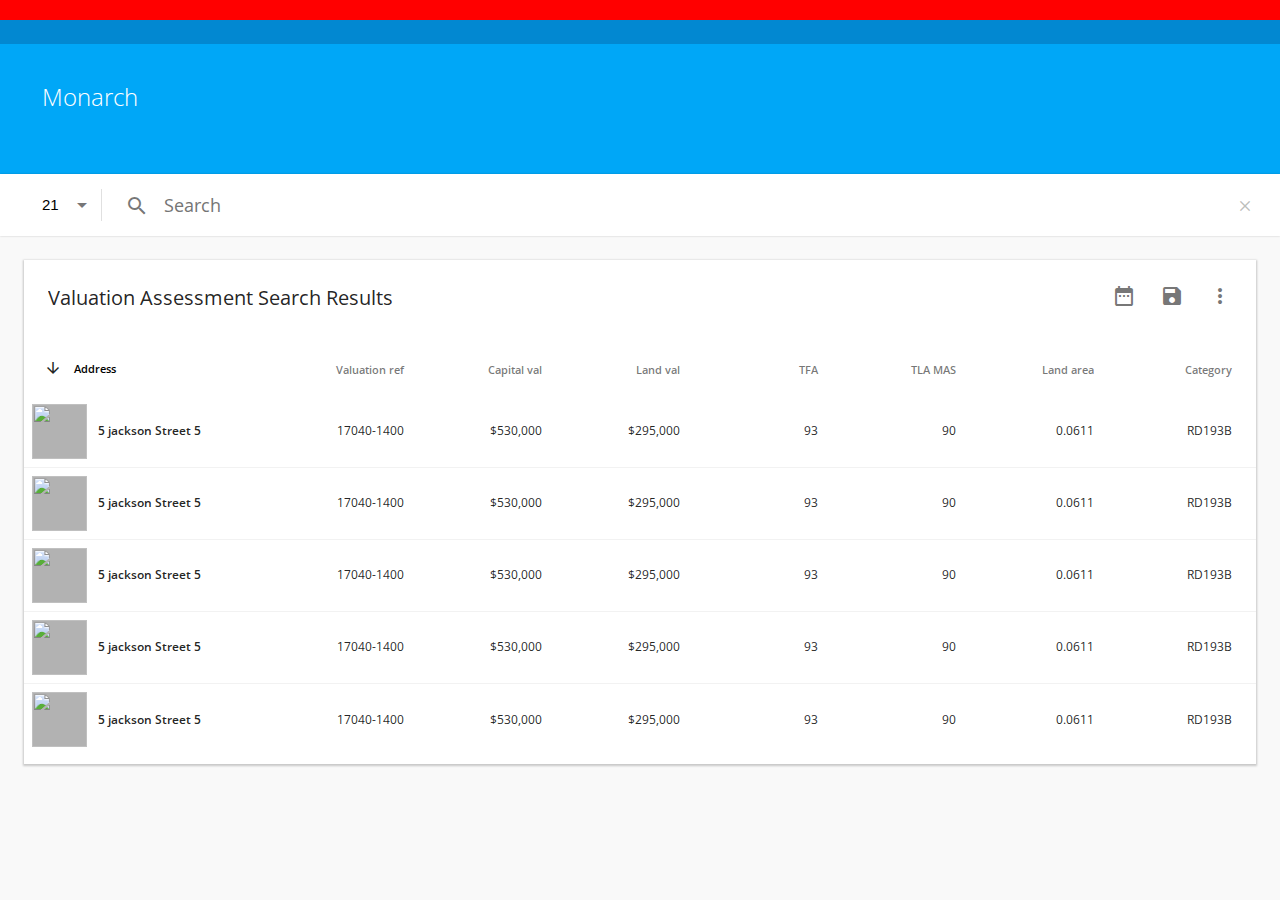
==== index.html @ df2b4e29 "Initial Commit - Brian" ====
<!DOCTYPE html>
<html lang="en">
<head>
	<title>Property Search Test</title>
    <meta http-equiv="cleartype" content="on"/>
    <meta name="HandheldFriendly" content="True" />
    <meta name="MobileOptimized" content="320" />
    <meta name="viewport" content="width=device-width, initial-scale=1.0, maximum-scale=1.0, user-scalable=0" />
    <meta name="language" content="english" />
    <meta charset="UTF-8"/>
	<link href='//fonts.googleapis.com/css?family=Open+Sans+Condensed:300,300italic,700' rel='stylesheet' type='text/css'/>
	<link href='//fonts.googleapis.com/css?family=Open+Sans:300,300italic,400,400italic,600,600italic,700,700italic,800' rel='stylesheet' type='text/css'/>
	<link href="https://fonts.googleapis.com/icon?family=Material+Icons"rel="stylesheet">
	<link rel="stylesheet" type="text/css" href="css/reset.css" media="all"/>
	<link rel="stylesheet" type="text/css" href="css/base.css" media="all"/>
	<link rel="stylesheet" type="text/css" href="css/snapLarge.css" media="all"/>
	<link rel="stylesheet" type="text/css" href="css/snapMedium.css" media="all"/>
	<link rel="stylesheet" type="text/css" href="css/snapSmall.css" media="all"/>
	<link rel="stylesheet" type="text/css" href="css/snapXSmall.css" media="all"/>
	<link rel="stylesheet" type="text/css" href="css/snapCustom.css" media="all"/>
</head>
<body>

	<div class="pageWrapper">
		<div class="headerWrapper">
			<h2>Monarch</h2>
		</div>
		<div class="searchbarWrapper">
			<div class="taSelect">
				<select>
					<option>21</option>
					<option>22</option>
					<option>23</option>
					<option>24</option>
					<option>25</option>
				</select>
				<i class="material-icons md-dark ">arrow_drop_down</i></li>
			</div>
			<span class="icon"><i class="material-icons md-dark">search</i></span>
			<div class="simpleSearch">
				<input id="" class="" name="" type="text" value="" placeholder="Search" autocapitalize="off" autocomplete="off" autocorrect="off">
			</div>
			<span class="icon"><i class="material-icons md-dark md-inactive md-18">close</i></span>
		</div>
		
		<div class="contentWrapper">
			<div class="resultsWrapper">
				<div class="resultsTitle">
					<h1 class="lefty" >Valuation Assessment Search Results</h1>
						<ul class="toolbar righty">
						<li class="icon"><i class="material-icons md-dark">date_range</i></li>
						<li class="icon"><i class="material-icons md-dark">save</i></li>
						<li class="icon"><i class="material-icons md-dark">more_vert</i></li>
					</ul>
				</div>
				<div class="resultsRow sortRow">
					<div class="colHeader active"><span class="icon"><i class="material-icons md-18">arrow_downward</i></span><a href="#">Address</a></div>
					<div class="colHeader"><span class="icon"></span><a href="#">Valuation ref</a></div>
					<div class="colHeader"><span class="icon"></span><a href="#">Capital val</a></div>
					<div class="colHeader"><span class="icon"></span><a href="#">Land val</a></div>
					<div class="colHeader"><span class="icon"></span><a href="#">TFA</a></div>
					<div class="colHeader"><span class="icon"></span><a href="#">TLA MAS</a></div>
					<div class="colHeader"><span class="icon"></span><a href="#">Land area</a></div>
					<div class="colHeader"><span class="icon"></span><a href="#">Category</a></div>
				</div>
				<div class="resultsRow">
					<div class="colCell">
						<img class="primaryPhoto_thumb" src="#">
						<span>5 jackson Street 5</span>
					</div>
					<div class="colCell">17040-1400</div>
					<div class="colCell">$530,000</div>
					<div class="colCell">$295,000</div>
					<div class="colCell">93</div>
					<div class="colCell">90</div>
					<div class="colCell">0.0611</div>
					<div class="colCell">RD193B</div>
				</div>
				<div class="resultsRow">
					<div class="colCell">
						<img class="primaryPhoto_thumb" src="#">
						<span>5 jackson Street 5</span>
					</div>
					<div class="colCell">17040-1400</div>
					<div class="colCell">$530,000</div>
					<div class="colCell">$295,000</div>
					<div class="colCell">93</div>
					<div class="colCell">90</div>
					<div class="colCell">0.0611</div>
					<div class="colCell">RD193B</div>
				</div>
				<div class="resultsRow">
					<div class="colCell">
						<img class="primaryPhoto_thumb" src="#">
						<span>5 jackson Street 5</span>
					</div>
					<div class="colCell">17040-1400</div>
					<div class="colCell">$530,000</div>
					<div class="colCell">$295,000</div>
					<div class="colCell">93</div>
					<div class="colCell">90</div>
					<div class="colCell">0.0611</div>
					<div class="colCell">RD193B</div>
				</div>
				<div class="resultsRow">
					<div class="colCell">
						<img class="primaryPhoto_thumb" src="#">
						<span>5 jackson Street 5</span>
					</div>
					<div class="colCell">17040-1400</div>
					<div class="colCell">$530,000</div>
					<div class="colCell">$295,000</div>
					<div class="colCell">93</div>
					<div class="colCell">90</div>
					<div class="colCell">0.0611</div>
					<div class="colCell">RD193B</div>
				</div>
				<div class="resultsRow">
					<div class="colCell">
						<img class="primaryPhoto_thumb" src="#">
						<span>5 jackson Street 5</span>
					</div>
					<div class="colCell">17040-1400</div>
					<div class="colCell">$530,000</div>
					<div class="colCell">$295,000</div>
					<div class="colCell">93</div>
					<div class="colCell">90</div>
					<div class="colCell">0.0611</div>
					<div class="colCell">RD193B</div>
				</div>
			</div>
		
		</div>
	</div>

</body>
</html>
---- css/base.css ----
/*  ============================================================================================ */
/*  MATERIAL ICON STYLES  ====================================================================== */
/*  ============================================================================================ */

.material-icons { cursor:pointer; }

.material-icons.md-dark { color: rgba(0, 0, 0, 0.54); }
.material-icons.md-dark.md-inactive { color: rgba(0, 0, 0, 0.26); }
.material-icons.md-light { color: rgba(255, 255, 255, 1); }
.material-icons.md-light.md-inactive { color: rgba(255, 255, 255, 0.3); cursor:initial; }

.material-icons.md-dark:hover,
.material-icons.md-dark.md-inactive:hover,
.material-icons.md-light:hover { color: rgba(0, 0, 0, 1); }

.material-icons.md-18 { font-size: 18px; }
.material-icons.md-24 { font-size: 24px; }
.material-icons.md-36 { font-size: 36px; }
.material-icons.md-48 { font-size: 48px; }



.fa-arrow-down {
  transform: rotate(0deg);
  transition: transform .1s linear;
}

.fa-arrow-down.open {
  transform: rotate(180deg);
  transition: transform .1s linear;
}

(function(document) {
  var div = document.getElementById('container');
  var icon = document.getElementById('icon');
  var open = false;
  
  div.addEventListener('click', function(){
    if(open){
      icon.className = 'fa fa-arrow-down';  
    } else{
      icon.className = 'fa fa-arrow-down open';
    }
    
    open = !open;
  });
})(document);



  <head>
    <link rel="stylesheet" href="//maxcdn.bootstrapcdn.com/font-awesome/4.3.0/css/font-awesome.min.css">
    <link rel="stylesheet" href="style.css">
    
  </head>

  <body>
    <div id="container">
      <i id="icon" class="fa fa-arrow-down"></i>
    </div>
    <script src="script.js"></script>
  </body>

</html>
---- css/snapLarge.css ----
/*  ==================================================================================================== */
/*  START LARGE DEVICES, WIDES SCREENS (MIN-WIDTH:993PX)  ============================================== */
/*  ==================================================================================================== */


		/*  ============================================================================================ */
		/*  GENERIC STYLES  ============================================================================ */
		/*  ============================================================================================ */
		
		html		{ font-size:62.5% } /* Sets the base font size of the page to 10px */
		body		{ font-family:'Open Sans', 'Helvetica Neue', helvetica, helve, sans-serif; color:rgba(0,0,0,.87); line-height:1.4; background:#f9f9f9; }
		body		{ border-top:2rem solid red; }
		a 			{ color:#039be5; text-decoration:none; }
		a:hover 	{ opacity:0.8; cursor:pointer; }
		h1 			{ font-size:2rem; }
		h2 			{ font-size:2.4rem; font-weight:300; }
		input		{ font-family: 'Open Sans', 'Helvetica Neue', helvetica, helve, sans-serif; }
		

		/*  ============================================================================================ */
		/*  BASE STYLES  =============================================================================== */
		/*  ============================================================================================ */

		.righty	{ float:right; }
		.lefty	{ float:left; }
		
		.pageWrapper 	{ margin:0 auto;  width:100%; overflow:auto; min-height:50rem}
		.headerWrapper	{ color:#fff; background-color: #00a7f7; padding:3.6rem 4.2rem 6rem; border-top: 2.4rem solid #0288d1; }
		.contentWrapper	{ padding:2.4rem; }
		.resultsWrapper	{ background-color:#fff; padding:0.8rem 2.4rem 0.8rem; margin:0 auto; box-shadow: 0 1px 2px 1px rgba(0,0,0,.2); max-width:144rem; }
		
		
		/*  ============================================================================================ */
		/*  ICON STYLES  =============================================================================== */
		/*  ============================================================================================ */
		
		.toolbar { font-size:0;	}
		
		.toolbar .icon { font-size:1rem; }
		
		.icon { 
			display: inline-block; 
			margin:1.6rem 1.2rem 1.6rem;
		}
		
		.icon:last-child { margin-right:0;}
		
		
		/*  ============================================================================================ */
		/*  BOX-CONTENT :BORDER-BOX ELEMENTS  ========================================================== */
		/*  ============================================================================================ */

		input,
		.resultsRow,
		.simpleSearch,
		.searchbarWrapper,
		select,
		.sortRow { 
			box-sizing:border-box;
		}
		
		
		/*  ============================================================================================ */
		/*  PROPERTY SEARCH BAR STYLES  ================================================================ */
		/*  ============================================================================================ */
		
		.searchbarWrapper { 
			background-color:#fff;
			padding: 0.4rem 2.1rem 0.4rem 4.2rem;
			box-shadow: 0 0 2px rgba(0,0,0,.2);
			height:6.2rem;
		}
		
		.taSelect,
		.simpleSearch {
			display:inline-block;
			vertical-align:text-bottom;
		}
		
		.taSelect { 
			position:relative;
			margin-right:0.8rem; 
		}
		
		.taSelect > i { 
			position:absolute;
			top:calc(50% - 1.2rem);
			right:0.8rem;
			pointer-events:none;
		}
		
		.taSelect + span i { pointer-events:none; }
		
		.searchbarWrapper .icon:last-child i { 
    		margin-top: -1rem;
    		vertical-align: top; 
		}
		
		.simpleSearch { width:calc(100% - 16rem); }
		
		.searchbarWrapper input {
			font-size: 1.8rem;
			font-weight:400;
			color: #434343;
			padding: 0.8rem 0;
			border:none;
			width:100%;
			height:3.2rem;
		}
		
		.searchbarWrapper select {
			font-size:1.5rem;
			font-weight:400;
			background:none;
			border:none;
			border-right:1px solid rgba(0,0,0,0.12);
			border-radius:0;
			width:6rem;
			height:3.2rem;
			-webkit-appearance: none;
		}
		
		.searchbarWrapper input:focus,
		.searchbarWrapper select:focus {
    		outline: 0;
    		box-shadow: none;
		}
		
		
		/*  ============================================================================================ */
		/*  PROPERTY SEARCH RESULTS ROWS  ============================================================== */
		/*  ============================================================================================ */
		
		.resultsTitle { margin-bottom:1.6rem; overflow:auto; }
		
		.resultsTitle h1 { margin-top:1.6rem; }
				
		.resultsRow { 
			display:table;
			padding:0 2.4rem 0 0.8rem;
			margin:0 -2.4rem;
			border-bottom:1px solid #f2f2f2;
			height:7.2rem;
			width:calc(100% + 4.8rem);
		}
		
		.resultsRow:last-child { border-bottom:initial; }
		
		.sortRow { 
			display:table;
			box-shadow:none;
			padding-right:0;
			border-bottom:none;
			margin:0 0 0 -2.4rem;
			height:4rem;
			width:calc(100% + 2.4rem);
		}
		
		.colHeader {
			display:table-cell;
			font-size:1.1rem;
			text-align:right;
			vertical-align:middle;
			width:11.5%;
		}
		
		.colHeader:first-child { 
			text-align:left;
			width:19.5%;
		}
		
		.colHeader:first-child.active { 
			text-align:left;
			width:19.5%;
		}
		
		.colHeader > .icon { display:none; }
		
		.colHeader.active > .icon { 
			display:inline-block;
    		vertical-align: middle;
		}
		
		.colHeader a { 
			font-weight:600;
			color:rgba(0,0,0,0.54); 
		}
		
		.colHeader.active a { 
			color:rgba(0,0,0,1); 
		}
		
		.colHeader a:hover { color:rgba(0,0,0,1); }
		
		.colCell {
			display:table-cell;
			font-size:1.2rem;
			text-align:right;
			vertical-align:middle;
			width:11.5%;
		}
		
		.colCell:first-child { 
			text-align:left;
			width:19.5%;
		}
		
		.primaryPhoto_thumb {
			background-color:rgba(0,0,0,0.30);
			margin-right:0.8rem;
			width:5.5rem;
			height:5.5rem;
			vertical-align:middle;
		}
		
		.primaryPhoto_thumb + span {
			display:inline-block;
			font-weight:600;
			width: calc(100% - 6.7rem);
    		vertical-align: middle;
		}
		
		@media only screen and (max-width:900px) {
			
			.colCell { font-size:1.1rem; }
		
		}
		
		
/*  ==================================================================================================== */
/*  END LARGE DEVICES, WIDES SCREENS (MIN-WIDTH:993PX)  ================================================ */
/*  ==================================================================================================== */
---- css/snapMedium.css ----
@media only screen and (max-width:992px) {

/*  ==================================================================================================== */
/*  START MEDIUM DEVICES, DESKTOPS (MAX-WIDTH:992PX)  ================================================== */
/*  ==================================================================================================== */


		/*  ============================================================================================ */
		/*  GENERIC STYLES  ============================================================================ */
		/*  ============================================================================================ */
		
		body	{ border-top:2rem solid blue; }
				
		
/*  ==================================================================================================== */
/*  END MEDIUM DEVICES, DESKTOPS (MAX-WIDTH:992PX)  ==================================================== */
/*  ==================================================================================================== */		

}
---- css/snapSmall.css ----
@media only screen and (max-width:768px) {
	
/*  ==================================================================================================== */
/*  START SMALL DEVICES, TABLETS (MAX-WIDTH:768PX)  ==================================================== */
/*  ==================================================================================================== */


		/*  ============================================================================================ */
		/*  GENERIC STYLES  ============================================================================ */
		/*  ============================================================================================ */
		
		body	{ border-top:2rem solid green; }
		
		
/*  ==================================================================================================== */
/*  END SMALL DEVICES, TABLETS (MAX-WIDTH:768PX)  ====================================================== */
/*  ==================================================================================================== */

}
---- css/snapXSmall.css ----
@media only screen and (max-width:480px) {

/*  ==================================================================================================== */
/*  START EXTRA SMALL DEVICES, PHONES (MAX-WIDTH:480PX)  =============================================== */
/*  ==================================================================================================== */
		
		
		/*  ============================================================================================ */
		/*  GENERIC STYLES  ============================================================================ */
		/*  ============================================================================================ */
		
		body	{ border-top:2rem solid orange; }
				
				
/*  ==================================================================================================== */
/*  END EXTRA SMALL DEVICES, PHONES (MAX-WIDTH:480PX)  ================================================= */
/*  ==================================================================================================== */

}
---- css/snapCustom.css ----
@media only screen and (max-width: 320px) {

/*  ==================================================================================================== */
/*  START EXTRA SMALL DEVICES, PHONES (MAX-WIDTH: 320PX)  ============================================== */
/*  ==================================================================================================== */


		/*  ============================================================================================ */
		/*  GENERIC STYLES  ============================================================================ */
		/*  ============================================================================================ */
		
		
/*  ==================================================================================================== */
/*  END EXTRA SMALL DEVICES, PHONES (MAX-WIDTH: 320PX)  ================================================ */
/*  ==================================================================================================== */		

}
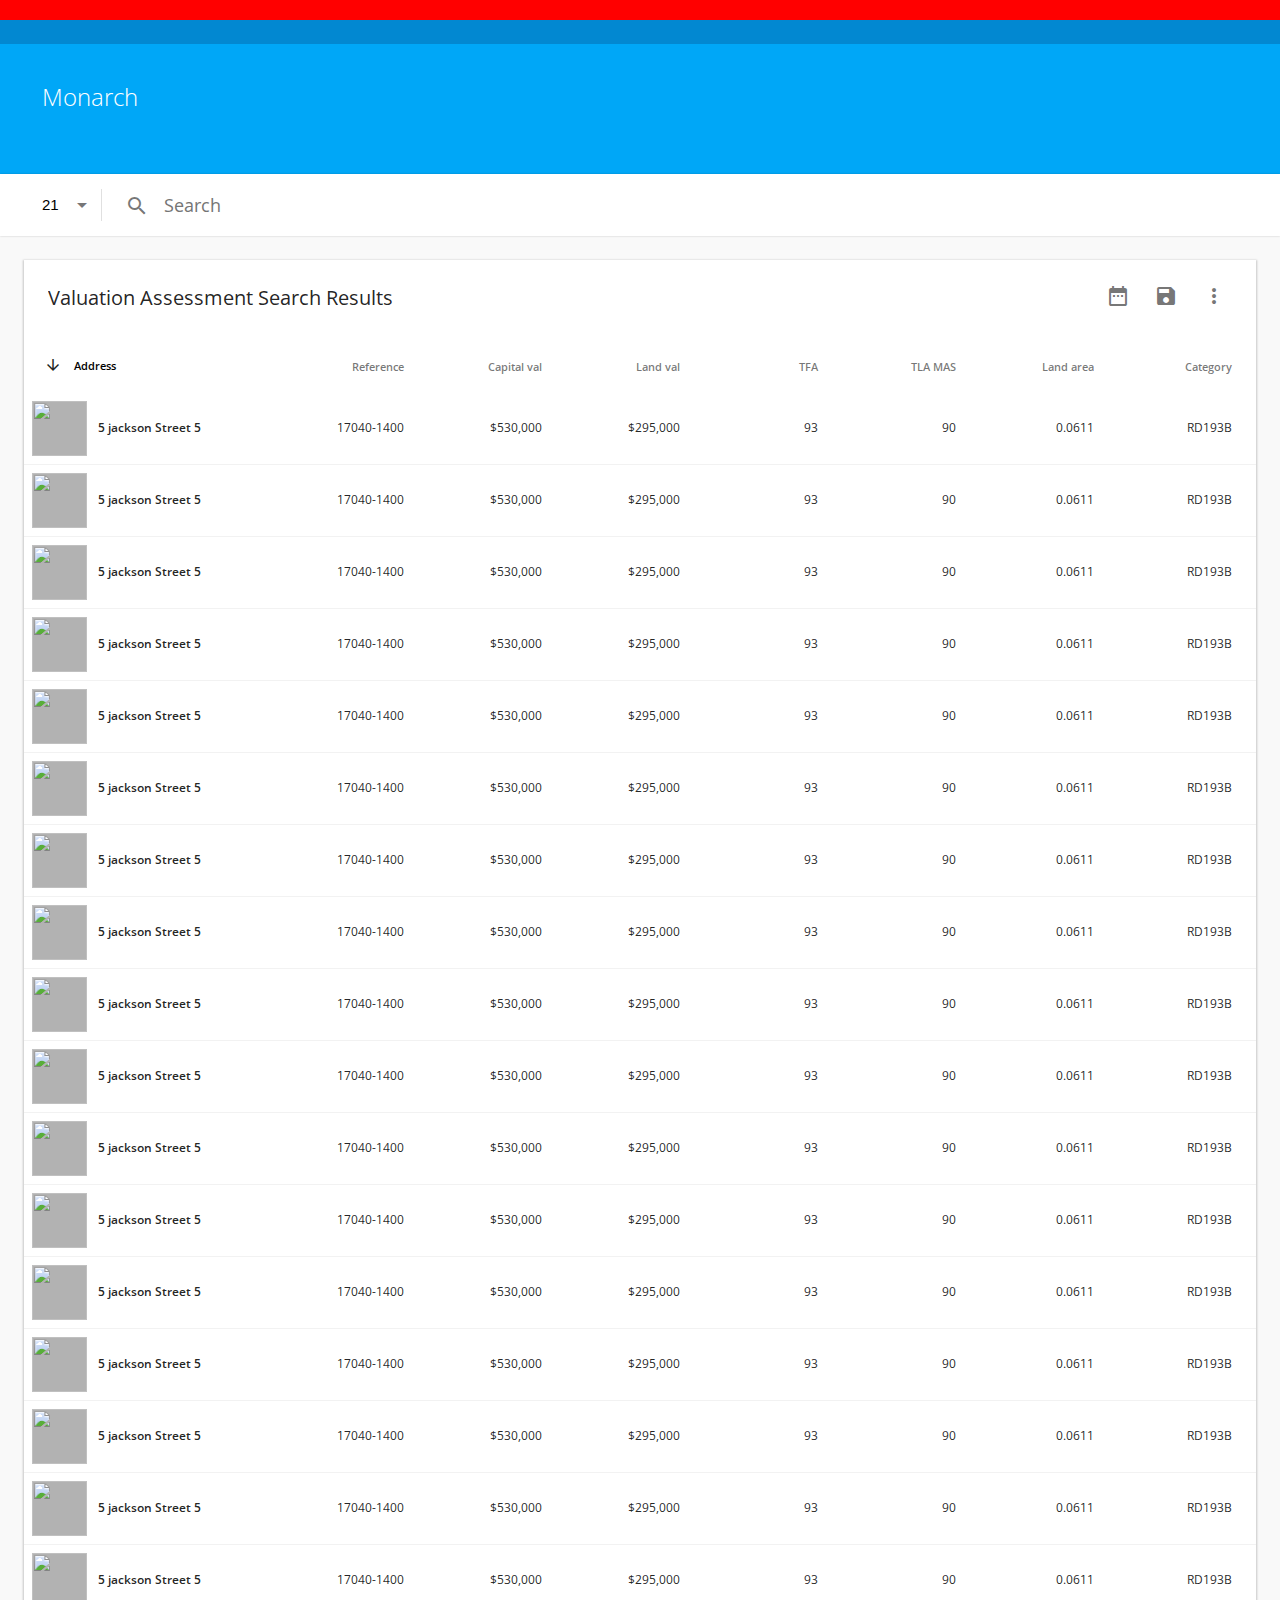
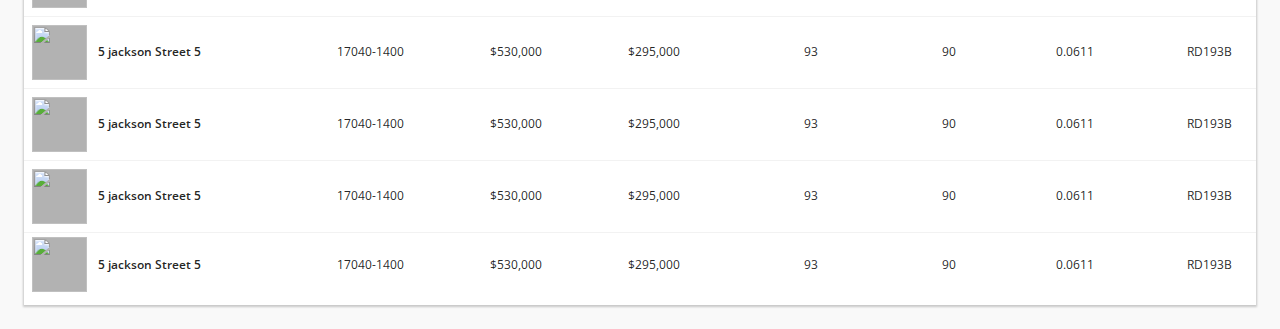
==== commit 08b07c1c: "Animations and Sticky Seach Bar - Brian" ====
--- a/index.html
+++ b/index.html
@@ -18,6 +18,7 @@
 	<link rel="stylesheet" type="text/css" href="css/snapSmall.css" media="all"/>
 	<link rel="stylesheet" type="text/css" href="css/snapXSmall.css" media="all"/>
 	<link rel="stylesheet" type="text/css" href="css/snapCustom.css" media="all"/>
+	<script src="https://ajax.googleapis.com/ajax/libs/jquery/2.2.4/jquery.min.js"></script>
 </head>
 <body>
 
@@ -26,21 +27,23 @@
 			<h2>Monarch</h2>
 		</div>
 		<div class="searchbarWrapper">
-			<div class="taSelect">
-				<select>
-					<option>21</option>
-					<option>22</option>
-					<option>23</option>
-					<option>24</option>
-					<option>25</option>
-				</select>
-				<i class="material-icons md-dark ">arrow_drop_down</i></li>
-			</div>
-			<span class="icon"><i class="material-icons md-dark">search</i></span>
-			<div class="simpleSearch">
-				<input id="" class="" name="" type="text" value="" placeholder="Search" autocapitalize="off" autocomplete="off" autocorrect="off">
-			</div>
-			<span class="icon"><i class="material-icons md-dark md-inactive md-18">close</i></span>
+			<form>
+				<div class="taSelect">
+					<select>
+						<option>21</option>
+						<option>22</option>
+						<option>23</option>
+						<option>24</option>
+						<option>25</option>
+					</select>
+					<i class="material-icons md-dark ">arrow_drop_down</i></li>
+				</div>
+				<span class="icon"><i class="material-icons md-dark">search</i></span>
+				<div class="simpleSearch">
+					<input id="" class="search-box" name="" type="text" value="" placeholder="Search" autocapitalize="off" autocomplete="off" autocorrect="off" required>
+					<button class="close-icon material-icons md-dark md-inactive md-18"" type="reset">close</button>
+				</div>
+			</form>
 		</div>
 		
 		<div class="contentWrapper">
@@ -48,14 +51,14 @@
 				<div class="resultsTitle">
 					<h1 class="lefty" >Valuation Assessment Search Results</h1>
 						<ul class="toolbar righty">
-						<li class="icon"><i class="material-icons md-dark">date_range</i></li>
-						<li class="icon"><i class="material-icons md-dark">save</i></li>
-						<li class="icon"><i class="material-icons md-dark">more_vert</i></li>
+						<li class="icon ripple"><i class="material-icons md-dark">date_range</i></li>
+						<li class="icon ripple"><i class="material-icons md-dark">save</i></li>
+						<li class="icon ripple"><i class="material-icons md-dark">more_vert</i></li>
 					</ul>
 				</div>
 				<div class="resultsRow sortRow">
-					<div class="colHeader active"><span class="icon"><i class="material-icons md-18">arrow_downward</i></span><a href="#">Address</a></div>
-					<div class="colHeader"><span class="icon"></span><a href="#">Valuation ref</a></div>
+					<div class="colHeader active"><span class="icon"><i class="sorter material-icons md-18">arrow_downward</i></span><a href="#">Address</a></div>
+					<div class="colHeader"><span class="icon"></span><a href="#">Reference</a></div>
 					<div class="colHeader"><span class="icon"></span><a href="#">Capital val</a></div>
 					<div class="colHeader"><span class="icon"></span><a href="#">Land val</a></div>
 					<div class="colHeader"><span class="icon"></span><a href="#">TFA</a></div>
@@ -128,10 +131,219 @@
 					<div class="colCell">0.0611</div>
 					<div class="colCell">RD193B</div>
 				</div>
+				<div class="resultsRow">
+					<div class="colCell">
+						<img class="primaryPhoto_thumb" src="#">
+						<span>5 jackson Street 5</span>
+					</div>
+					<div class="colCell">17040-1400</div>
+					<div class="colCell">$530,000</div>
+					<div class="colCell">$295,000</div>
+					<div class="colCell">93</div>
+					<div class="colCell">90</div>
+					<div class="colCell">0.0611</div>
+					<div class="colCell">RD193B</div>
+				</div>
+				<div class="resultsRow">
+					<div class="colCell">
+						<img class="primaryPhoto_thumb" src="#">
+						<span>5 jackson Street 5</span>
+					</div>
+					<div class="colCell">17040-1400</div>
+					<div class="colCell">$530,000</div>
+					<div class="colCell">$295,000</div>
+					<div class="colCell">93</div>
+					<div class="colCell">90</div>
+					<div class="colCell">0.0611</div>
+					<div class="colCell">RD193B</div>
+				</div>
+				<div class="resultsRow">
+					<div class="colCell">
+						<img class="primaryPhoto_thumb" src="#">
+						<span>5 jackson Street 5</span>
+					</div>
+					<div class="colCell">17040-1400</div>
+					<div class="colCell">$530,000</div>
+					<div class="colCell">$295,000</div>
+					<div class="colCell">93</div>
+					<div class="colCell">90</div>
+					<div class="colCell">0.0611</div>
+					<div class="colCell">RD193B</div>
+				</div>
+				<div class="resultsRow">
+					<div class="colCell">
+						<img class="primaryPhoto_thumb" src="#">
+						<span>5 jackson Street 5</span>
+					</div>
+					<div class="colCell">17040-1400</div>
+					<div class="colCell">$530,000</div>
+					<div class="colCell">$295,000</div>
+					<div class="colCell">93</div>
+					<div class="colCell">90</div>
+					<div class="colCell">0.0611</div>
+					<div class="colCell">RD193B</div>
+				</div>
+				<div class="resultsRow">
+					<div class="colCell">
+						<img class="primaryPhoto_thumb" src="#">
+						<span>5 jackson Street 5</span>
+					</div>
+					<div class="colCell">17040-1400</div>
+					<div class="colCell">$530,000</div>
+					<div class="colCell">$295,000</div>
+					<div class="colCell">93</div>
+					<div class="colCell">90</div>
+					<div class="colCell">0.0611</div>
+					<div class="colCell">RD193B</div>
+				</div>
+				<div class="resultsRow">
+					<div class="colCell">
+						<img class="primaryPhoto_thumb" src="#">
+						<span>5 jackson Street 5</span>
+					</div>
+					<div class="colCell">17040-1400</div>
+					<div class="colCell">$530,000</div>
+					<div class="colCell">$295,000</div>
+					<div class="colCell">93</div>
+					<div class="colCell">90</div>
+					<div class="colCell">0.0611</div>
+					<div class="colCell">RD193B</div>
+				</div>
+				<div class="resultsRow">
+					<div class="colCell">
+						<img class="primaryPhoto_thumb" src="#">
+						<span>5 jackson Street 5</span>
+					</div>
+					<div class="colCell">17040-1400</div>
+					<div class="colCell">$530,000</div>
+					<div class="colCell">$295,000</div>
+					<div class="colCell">93</div>
+					<div class="colCell">90</div>
+					<div class="colCell">0.0611</div>
+					<div class="colCell">RD193B</div>
+				</div>
+				<div class="resultsRow">
+					<div class="colCell">
+						<img class="primaryPhoto_thumb" src="#">
+						<span>5 jackson Street 5</span>
+					</div>
+					<div class="colCell">17040-1400</div>
+					<div class="colCell">$530,000</div>
+					<div class="colCell">$295,000</div>
+					<div class="colCell">93</div>
+					<div class="colCell">90</div>
+					<div class="colCell">0.0611</div>
+					<div class="colCell">RD193B</div>
+				</div>
+				<div class="resultsRow">
+					<div class="colCell">
+						<img class="primaryPhoto_thumb" src="#">
+						<span>5 jackson Street 5</span>
+					</div>
+					<div class="colCell">17040-1400</div>
+					<div class="colCell">$530,000</div>
+					<div class="colCell">$295,000</div>
+					<div class="colCell">93</div>
+					<div class="colCell">90</div>
+					<div class="colCell">0.0611</div>
+					<div class="colCell">RD193B</div>
+				</div>
+				<div class="resultsRow">
+					<div class="colCell">
+						<img class="primaryPhoto_thumb" src="#">
+						<span>5 jackson Street 5</span>
+					</div>
+					<div class="colCell">17040-1400</div>
+					<div class="colCell">$530,000</div>
+					<div class="colCell">$295,000</div>
+					<div class="colCell">93</div>
+					<div class="colCell">90</div>
+					<div class="colCell">0.0611</div>
+					<div class="colCell">RD193B</div>
+				</div>
+				<div class="resultsRow">
+					<div class="colCell">
+						<img class="primaryPhoto_thumb" src="#">
+						<span>5 jackson Street 5</span>
+					</div>
+					<div class="colCell">17040-1400</div>
+					<div class="colCell">$530,000</div>
+					<div class="colCell">$295,000</div>
+					<div class="colCell">93</div>
+					<div class="colCell">90</div>
+					<div class="colCell">0.0611</div>
+					<div class="colCell">RD193B</div>
+				</div>
+				<div class="resultsRow">
+					<div class="colCell">
+						<img class="primaryPhoto_thumb" src="#">
+						<span>5 jackson Street 5</span>
+					</div>
+					<div class="colCell">17040-1400</div>
+					<div class="colCell">$530,000</div>
+					<div class="colCell">$295,000</div>
+					<div class="colCell">93</div>
+					<div class="colCell">90</div>
+					<div class="colCell">0.0611</div>
+					<div class="colCell">RD193B</div>
+				</div>
+				<div class="resultsRow">
+					<div class="colCell">
+						<img class="primaryPhoto_thumb" src="#">
+						<span>5 jackson Street 5</span>
+					</div>
+					<div class="colCell">17040-1400</div>
+					<div class="colCell">$530,000</div>
+					<div class="colCell">$295,000</div>
+					<div class="colCell">93</div>
+					<div class="colCell">90</div>
+					<div class="colCell">0.0611</div>
+					<div class="colCell">RD193B</div>
+				</div>
+				<div class="resultsRow">
+					<div class="colCell">
+						<img class="primaryPhoto_thumb" src="#">
+						<span>5 jackson Street 5</span>
+					</div>
+					<div class="colCell">17040-1400</div>
+					<div class="colCell">$530,000</div>
+					<div class="colCell">$295,000</div>
+					<div class="colCell">93</div>
+					<div class="colCell">90</div>
+					<div class="colCell">0.0611</div>
+					<div class="colCell">RD193B</div>
+				</div>
+				<div class="resultsRow">
+					<div class="colCell">
+						<img class="primaryPhoto_thumb" src="#">
+						<span>5 jackson Street 5</span>
+					</div>
+					<div class="colCell">17040-1400</div>
+					<div class="colCell">$530,000</div>
+					<div class="colCell">$295,000</div>
+					<div class="colCell">93</div>
+					<div class="colCell">90</div>
+					<div class="colCell">0.0611</div>
+					<div class="colCell">RD193B</div>
+				</div>
+				<div class="resultsRow">
+					<div class="colCell">
+						<img class="primaryPhoto_thumb" src="#">
+						<span>5 jackson Street 5</span>
+					</div>
+					<div class="colCell">17040-1400</div>
+					<div class="colCell">$530,000</div>
+					<div class="colCell">$295,000</div>
+					<div class="colCell">93</div>
+					<div class="colCell">90</div>
+					<div class="colCell">0.0611</div>
+					<div class="colCell">RD193B</div>
+				</div>
 			</div>
 		
 		</div>
 	</div>
+	<script src="js/monarch.js"></script>
 
 </body>
 </html>
--- a/css/base.css
+++ b/css/base.css
@@ -9,56 +9,29 @@
 .material-icons.md-light { color: rgba(255, 255, 255, 1); }
 .material-icons.md-light.md-inactive { color: rgba(255, 255, 255, 0.3); cursor:initial; }
 
-.material-icons.md-dark:hover,
-.material-icons.md-dark.md-inactive:hover,
-.material-icons.md-light:hover { color: rgba(0, 0, 0, 1); }
+.icon > .material-icons.md-dark:hover,
+.icon > .material-icons.md-dark.md-inactive:hover,
+.icon > .material-icons.md-light:hover { color: rgba(0, 0, 0, 1); }
 
 .material-icons.md-18 { font-size: 18px; }
 .material-icons.md-24 { font-size: 24px; }
 .material-icons.md-36 { font-size: 36px; }
 .material-icons.md-48 { font-size: 48px; }
 
+/*  ============================================================================================ */
+/*  ICON ANIMATION STYLES  ===================================================================== */
+/*  ============================================================================================ */
 
-
-.fa-arrow-down {
-  transform: rotate(0deg);
-  transition: transform .1s linear;
+.sorter {
+    -moz-transition: all .2s linear;
+    -webkit-transition: all .2s linear;
+    transition: all .2s linear;
 }
 
-.fa-arrow-down.open {
-  transform: rotate(180deg);
-  transition: transform .1s linear;
+.sorter.down{
+    -ms-transform:rotate(180deg);
+    -moz-transform:rotate(180deg);
+    -webkit-transform:rotate(180deg);
+    transform:rotate(180deg);
 }
 
-(function(document) {
-  var div = document.getElementById('container');
-  var icon = document.getElementById('icon');
-  var open = false;
-  
-  div.addEventListener('click', function(){
-    if(open){
-      icon.className = 'fa fa-arrow-down';  
-    } else{
-      icon.className = 'fa fa-arrow-down open';
-    }
-    
-    open = !open;
-  });
-})(document);
-
-
-
-  <head>
-    <link rel="stylesheet" href="//maxcdn.bootstrapcdn.com/font-awesome/4.3.0/css/font-awesome.min.css">
-    <link rel="stylesheet" href="style.css">
-    
-  </head>
-
-  <body>
-    <div id="container">
-      <i id="icon" class="fa fa-arrow-down"></i>
-    </div>
-    <script src="script.js"></script>
-  </body>
-
-</html>--- a/css/snapLarge.css
+++ b/css/snapLarge.css
@@ -27,7 +27,7 @@
 		.pageWrapper 	{ margin:0 auto;  width:100%; overflow:auto; min-height:50rem}
 		.headerWrapper	{ color:#fff; background-color: #00a7f7; padding:3.6rem 4.2rem 6rem; border-top: 2.4rem solid #0288d1; }
 		.contentWrapper	{ padding:2.4rem; }
-		.resultsWrapper	{ background-color:#fff; padding:0.8rem 2.4rem 0.8rem; margin:0 auto; box-shadow: 0 1px 2px 1px rgba(0,0,0,.2); max-width:144rem; }
+		.resultsWrapper	{ background-color:#fff; padding:0.8rem 2.4rem 0; margin:0 auto; box-shadow: 0 1px 2px 1px rgba(0,0,0,.2); max-width:144rem; }
 		
 		
 		/*  ============================================================================================ */
@@ -39,17 +39,34 @@
 		.toolbar .icon { font-size:1rem; }
 		
 		.icon { 
-			display: inline-block; 
+			display: inline-block;
 			margin:1.6rem 1.2rem 1.6rem;
 		}
 		
 		.icon:last-child { margin-right:0;}
 		
+		.ripple { 
+			display: inline-block;
+			padding:0.6rem;
+			margin:1rem 0.6rem;
+			border-radius:50%;
+			width:3.6rem;
+			height:3.6rem;
+			-moz-transition: all 0.1s linear;
+    		-webkit-transition: all 0.1s linear;
+   			transition: all 0.1s linear;
+		}
+
+		.ripple:hover { 
+			background:rgba(0,0,0,0.05);
+		}
+		
 		
 		/*  ============================================================================================ */
 		/*  BOX-CONTENT :BORDER-BOX ELEMENTS  ========================================================== */
 		/*  ============================================================================================ */
 
+		.icon,
 		input,
 		.resultsRow,
 		.simpleSearch,
@@ -67,8 +84,17 @@
 		.searchbarWrapper { 
 			background-color:#fff;
 			padding: 0.4rem 2.1rem 0.4rem 4.2rem;
-			box-shadow: 0 0 2px rgba(0,0,0,.2);
+			box-shadow: 0 0 0.2rem rgba(0,0,0,.2);
 			height:6.2rem;
+		}
+		
+		.searchbarWrapper.fixed { 
+			position:fixed;
+			top:0; 
+			left:0;
+			box-shadow: 0 0 1rem rgba(0,0,0,.5);
+    		width: 100%;
+
 		}
 		
 		.taSelect,
@@ -91,12 +117,10 @@
 		
 		.taSelect + span i { pointer-events:none; }
 		
-		.searchbarWrapper .icon:last-child i { 
-    		margin-top: -1rem;
-    		vertical-align: top; 
-		}
-		
-		.simpleSearch { width:calc(100% - 16rem); }
+		.simpleSearch { 
+			position:relative;
+			width:calc(100% - 16rem); 
+		}
 		
 		.searchbarWrapper input {
 			font-size: 1.8rem;
@@ -126,6 +150,22 @@
     		box-shadow: none;
 		}
 		
+		.close-icon {
+			position:absolute;
+			top: 0.5rem;
+			right:-3.2rem;
+			display: inline-block;
+			border:1px solid transparent;
+			background-color: transparent;
+			vertical-align: middle;
+		  	outline: 0;
+		  	cursor: pointer;
+		}
+		
+		.search-box:not(:valid) ~ .close-icon {
+			display: none;
+		}
+		
 		
 		/*  ============================================================================================ */
 		/*  PROPERTY SEARCH RESULTS ROWS  ============================================================== */
@@ -144,7 +184,15 @@
 			width:calc(100% + 4.8rem);
 		}
 		
-		.resultsRow:last-child { border-bottom:initial; }
+		.resultsRow:hover { 
+			background-color: #eee;
+			cursor:pointer;
+		}
+		
+		.resultsRow:last-child { 
+			padding-bottom:0.8rem; 
+			border-bottom:initial; 
+		}
 		
 		.sortRow { 
 			display:table;
@@ -156,6 +204,8 @@
 			width:calc(100% + 2.4rem);
 		}
 		
+		.sortRow:hover { background-color: initial; }
+		
 		.colHeader {
 			display:table-cell;
 			font-size:1.1rem;
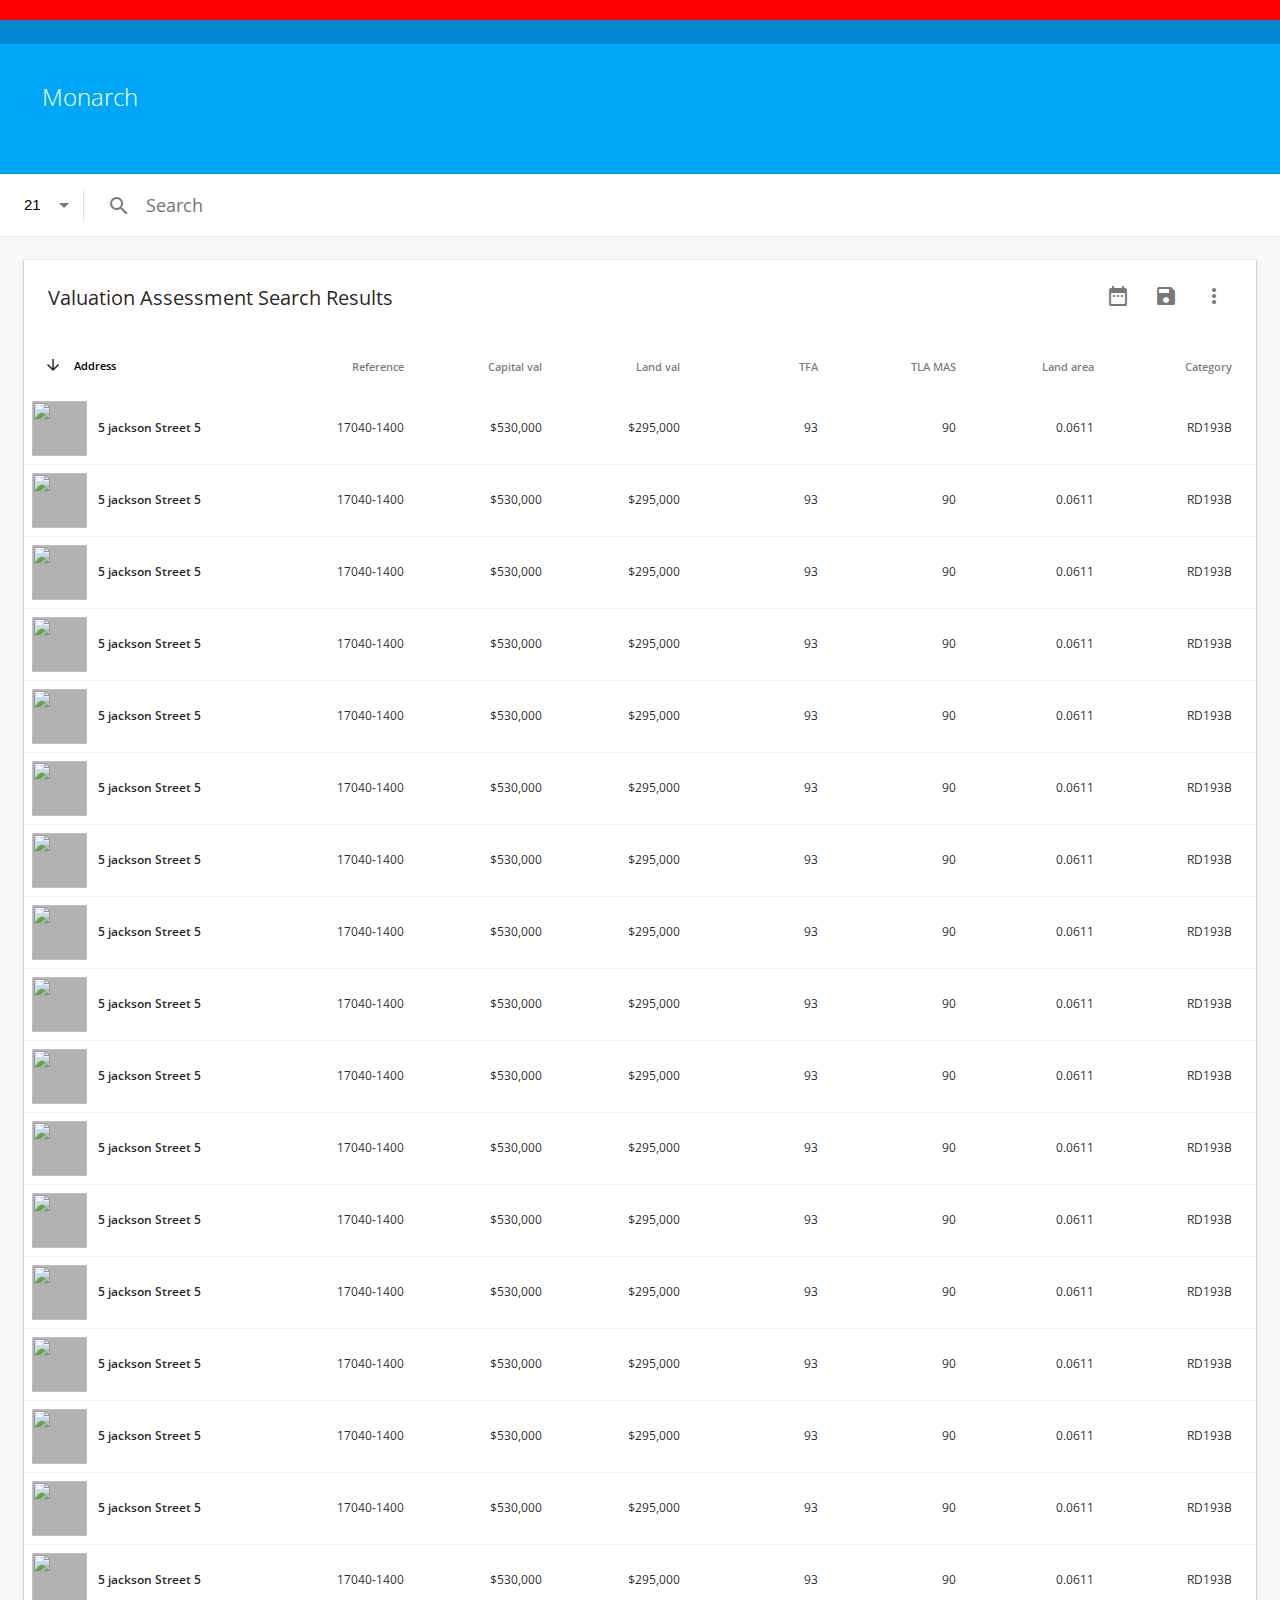
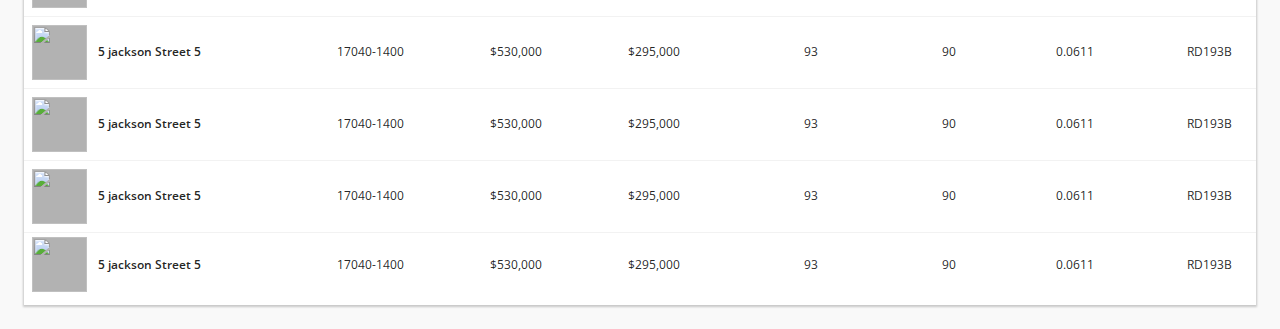
==== commit d9a52018: "Animations and Sticky Header - Brian" ====
--- a/index.html
+++ b/index.html
@@ -27,7 +27,7 @@
 			<h2>Monarch</h2>
 		</div>
 		<div class="searchbarWrapper">
-			<form>
+			<form class="searchBar">
 				<div class="taSelect">
 					<select>
 						<option>21</option>
@@ -41,7 +41,7 @@
 				<span class="icon"><i class="material-icons md-dark">search</i></span>
 				<div class="simpleSearch">
 					<input id="" class="search-box" name="" type="text" value="" placeholder="Search" autocapitalize="off" autocomplete="off" autocorrect="off" required>
-					<button class="close-icon material-icons md-dark md-inactive md-18"" type="reset">close</button>
+					<button class="ripple close-icon material-icons md-dark md-inactive md-18"" type="reset">close</button>
 				</div>
 			</form>
 		</div>
--- a/css/base.css
+++ b/css/base.css
@@ -11,7 +11,12 @@
 
 .icon > .material-icons.md-dark:hover,
 .icon > .material-icons.md-dark.md-inactive:hover,
-.icon > .material-icons.md-light:hover { color: rgba(0, 0, 0, 1); }
+.icon > .material-icons.md-light:hover { color: rgba(0, 0, 0, 0.87); }
+
+button.material-icons.md-dark:hover,
+button.material-icons.md-dark.md-inactive:hover,
+button.material-icons.md-light:hover { color: rgba(0, 0, 0, 0.87); }
+
 
 .material-icons.md-18 { font-size: 18px; }
 .material-icons.md-24 { font-size: 24px; }
--- a/css/snapLarge.css
+++ b/css/snapLarge.css
@@ -57,9 +57,7 @@
    			transition: all 0.1s linear;
 		}
 
-		.ripple:hover { 
-			background:rgba(0,0,0,0.05);
-		}
+		.ripple:hover { background:rgba(0,0,0,0.05); }
 		
 		
 		/*  ============================================================================================ */
@@ -83,9 +81,15 @@
 		
 		.searchbarWrapper { 
 			background-color:#fff;
-			padding: 0.4rem 2.1rem 0.4rem 4.2rem;
+			padding: 0 2.4rem;
 			box-shadow: 0 0 0.2rem rgba(0,0,0,.2);
 			height:6.2rem;
+		}
+		
+		form.searchBar {
+			padding-top:0.4rem;
+			margin:0 auto;
+			max-width:144rem;
 		}
 		
 		.searchbarWrapper.fixed { 
@@ -152,7 +156,7 @@
 		
 		.close-icon {
 			position:absolute;
-			top: 0.5rem;
+			top: -1.1rem;
 			right:-3.2rem;
 			display: inline-block;
 			border:1px solid transparent;
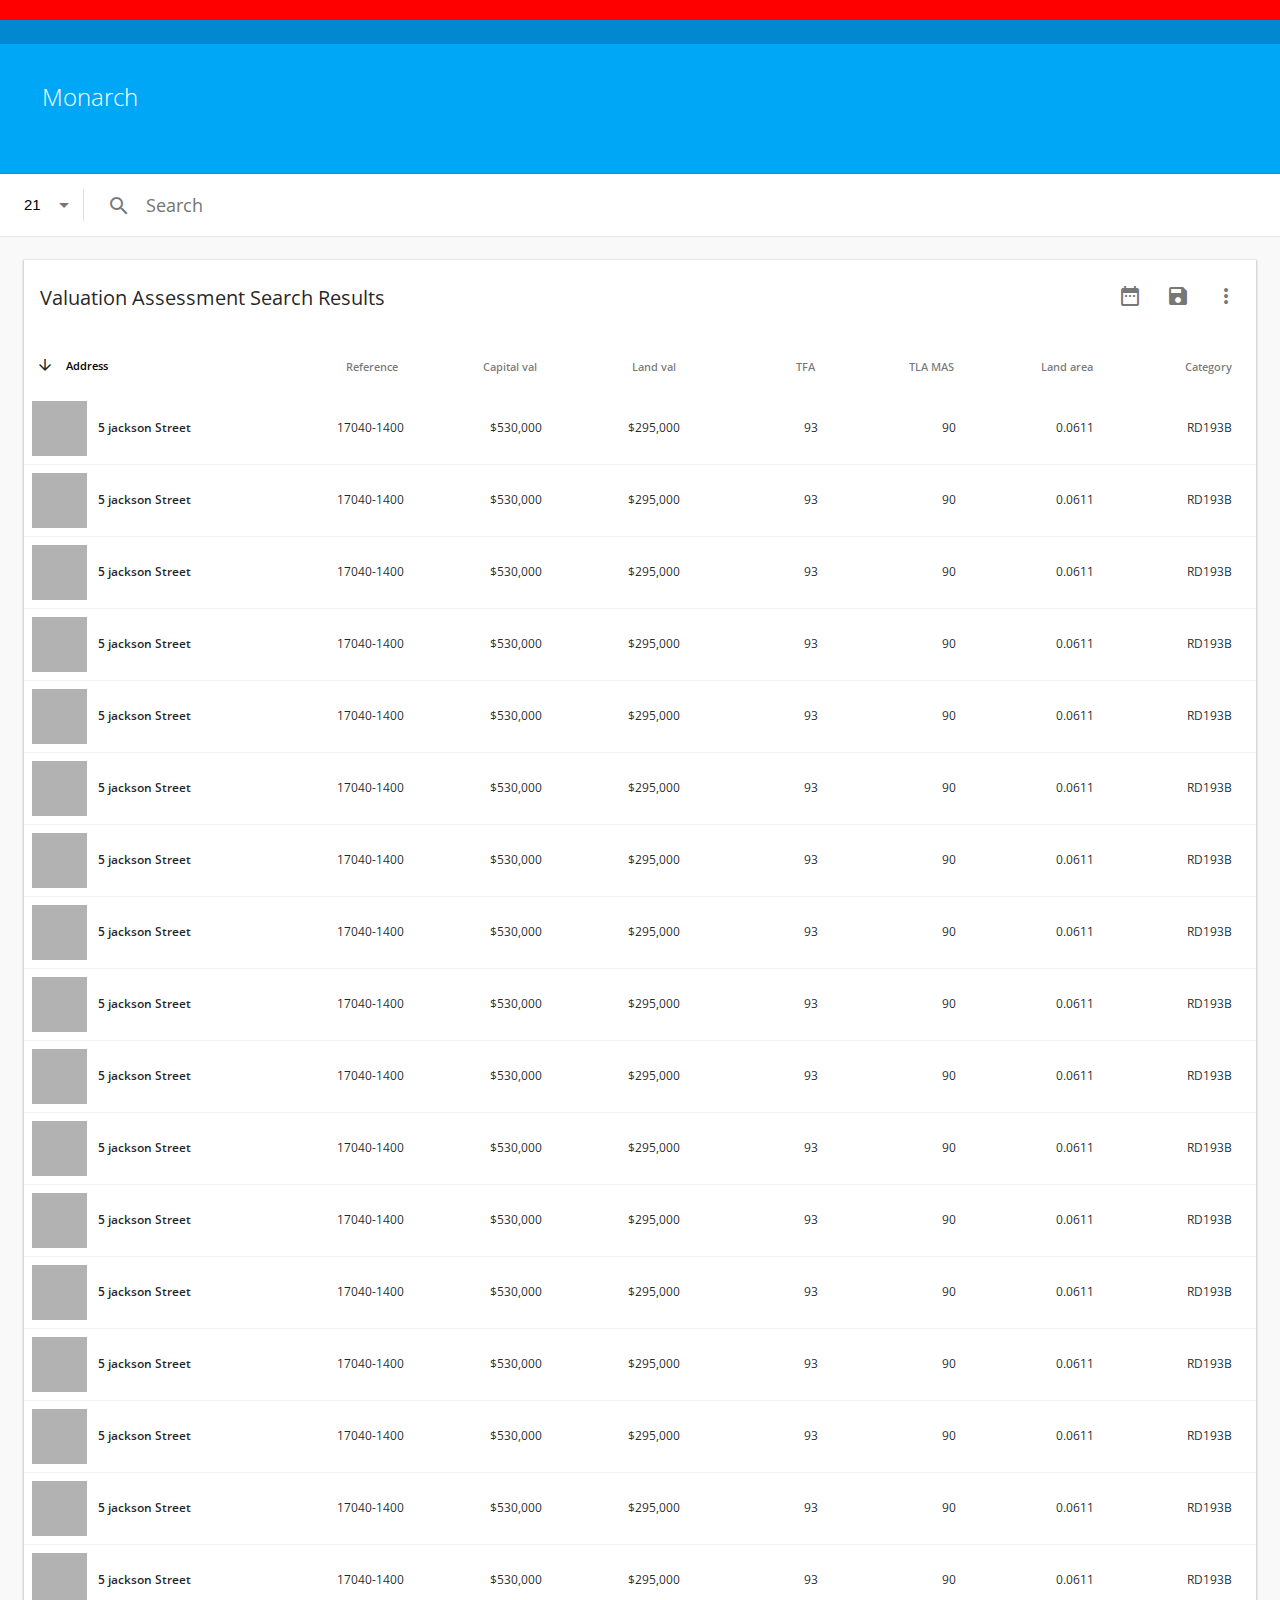
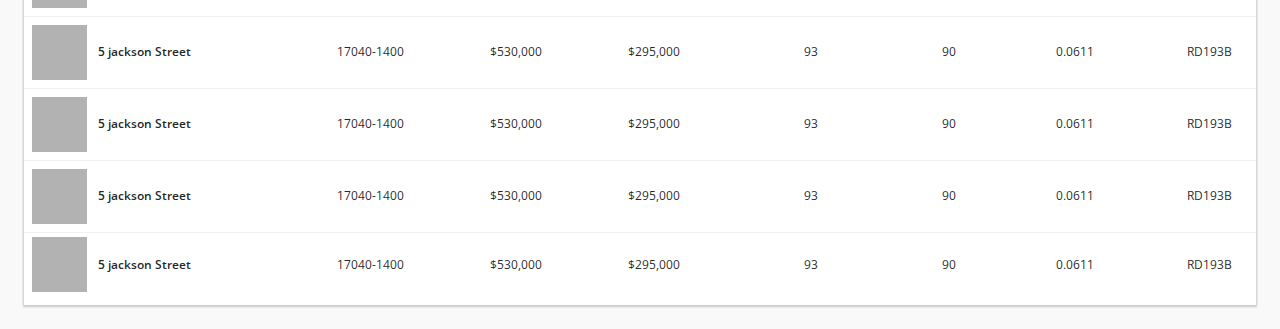
==== commit f70fa76c: "Product Card View" ====
--- a/index.html
+++ b/index.html
@@ -50,13 +50,13 @@
 			<div class="resultsWrapper">
 				<div class="resultsTitle">
 					<h1 class="lefty" >Valuation Assessment Search Results</h1>
-						<ul class="toolbar righty">
-						<li class="icon ripple"><i class="material-icons md-dark">date_range</i></li>
-						<li class="icon ripple"><i class="material-icons md-dark">save</i></li>
-						<li class="icon ripple"><i class="material-icons md-dark">more_vert</i></li>
-					</ul>
-				</div>
-				<div class="resultsRow sortRow">
+					<ul class="toolbar righty">
+						<li class="icon ripple" title="Ignore me for now"><i class="material-icons md-dark">date_range</i></li>
+						<li class="icon ripple" title="Ignore me for now"><i class="material-icons md-dark">save</i></li>
+						<li class="icon ripple" title="Ignore me for now"><i class="material-icons md-dark">more_vert</i></li>
+					</ul>
+				</div>
+				<div class="sortRow">
 					<div class="colHeader active"><span class="icon"><i class="sorter material-icons md-18">arrow_downward</i></span><a href="#">Address</a></div>
 					<div class="colHeader"><span class="icon"></span><a href="#">Reference</a></div>
 					<div class="colHeader"><span class="icon"></span><a href="#">Capital val</a></div>
@@ -67,277 +67,655 @@
 					<div class="colHeader"><span class="icon"></span><a href="#">Category</a></div>
 				</div>
 				<div class="resultsRow">
-					<div class="colCell">
-						<img class="primaryPhoto_thumb" src="#">
-						<span>5 jackson Street 5</span>
-					</div>
-					<div class="colCell">17040-1400</div>
-					<div class="colCell">$530,000</div>
-					<div class="colCell">$295,000</div>
-					<div class="colCell">93</div>
-					<div class="colCell">90</div>
-					<div class="colCell">0.0611</div>
-					<div class="colCell">RD193B</div>
-				</div>
-				<div class="resultsRow">
-					<div class="colCell">
-						<img class="primaryPhoto_thumb" src="#">
-						<span>5 jackson Street 5</span>
-					</div>
-					<div class="colCell">17040-1400</div>
-					<div class="colCell">$530,000</div>
-					<div class="colCell">$295,000</div>
-					<div class="colCell">93</div>
-					<div class="colCell">90</div>
-					<div class="colCell">0.0611</div>
-					<div class="colCell">RD193B</div>
-				</div>
-				<div class="resultsRow">
-					<div class="colCell">
-						<img class="primaryPhoto_thumb" src="#">
-						<span>5 jackson Street 5</span>
-					</div>
-					<div class="colCell">17040-1400</div>
-					<div class="colCell">$530,000</div>
-					<div class="colCell">$295,000</div>
-					<div class="colCell">93</div>
-					<div class="colCell">90</div>
-					<div class="colCell">0.0611</div>
-					<div class="colCell">RD193B</div>
-				</div>
-				<div class="resultsRow">
-					<div class="colCell">
-						<img class="primaryPhoto_thumb" src="#">
-						<span>5 jackson Street 5</span>
-					</div>
-					<div class="colCell">17040-1400</div>
-					<div class="colCell">$530,000</div>
-					<div class="colCell">$295,000</div>
-					<div class="colCell">93</div>
-					<div class="colCell">90</div>
-					<div class="colCell">0.0611</div>
-					<div class="colCell">RD193B</div>
-				</div>
-				<div class="resultsRow">
-					<div class="colCell">
-						<img class="primaryPhoto_thumb" src="#">
-						<span>5 jackson Street 5</span>
-					</div>
-					<div class="colCell">17040-1400</div>
-					<div class="colCell">$530,000</div>
-					<div class="colCell">$295,000</div>
-					<div class="colCell">93</div>
-					<div class="colCell">90</div>
-					<div class="colCell">0.0611</div>
-					<div class="colCell">RD193B</div>
-				</div>
-				<div class="resultsRow">
-					<div class="colCell">
-						<img class="primaryPhoto_thumb" src="#">
-						<span>5 jackson Street 5</span>
-					</div>
-					<div class="colCell">17040-1400</div>
-					<div class="colCell">$530,000</div>
-					<div class="colCell">$295,000</div>
-					<div class="colCell">93</div>
-					<div class="colCell">90</div>
-					<div class="colCell">0.0611</div>
-					<div class="colCell">RD193B</div>
-				</div>
-				<div class="resultsRow">
-					<div class="colCell">
-						<img class="primaryPhoto_thumb" src="#">
-						<span>5 jackson Street 5</span>
-					</div>
-					<div class="colCell">17040-1400</div>
-					<div class="colCell">$530,000</div>
-					<div class="colCell">$295,000</div>
-					<div class="colCell">93</div>
-					<div class="colCell">90</div>
-					<div class="colCell">0.0611</div>
-					<div class="colCell">RD193B</div>
-				</div>
-				<div class="resultsRow">
-					<div class="colCell">
-						<img class="primaryPhoto_thumb" src="#">
-						<span>5 jackson Street 5</span>
-					</div>
-					<div class="colCell">17040-1400</div>
-					<div class="colCell">$530,000</div>
-					<div class="colCell">$295,000</div>
-					<div class="colCell">93</div>
-					<div class="colCell">90</div>
-					<div class="colCell">0.0611</div>
-					<div class="colCell">RD193B</div>
-				</div>
-				<div class="resultsRow">
-					<div class="colCell">
-						<img class="primaryPhoto_thumb" src="#">
-						<span>5 jackson Street 5</span>
-					</div>
-					<div class="colCell">17040-1400</div>
-					<div class="colCell">$530,000</div>
-					<div class="colCell">$295,000</div>
-					<div class="colCell">93</div>
-					<div class="colCell">90</div>
-					<div class="colCell">0.0611</div>
-					<div class="colCell">RD193B</div>
-				</div>
-				<div class="resultsRow">
-					<div class="colCell">
-						<img class="primaryPhoto_thumb" src="#">
-						<span>5 jackson Street 5</span>
-					</div>
-					<div class="colCell">17040-1400</div>
-					<div class="colCell">$530,000</div>
-					<div class="colCell">$295,000</div>
-					<div class="colCell">93</div>
-					<div class="colCell">90</div>
-					<div class="colCell">0.0611</div>
-					<div class="colCell">RD193B</div>
-				</div>
-				<div class="resultsRow">
-					<div class="colCell">
-						<img class="primaryPhoto_thumb" src="#">
-						<span>5 jackson Street 5</span>
-					</div>
-					<div class="colCell">17040-1400</div>
-					<div class="colCell">$530,000</div>
-					<div class="colCell">$295,000</div>
-					<div class="colCell">93</div>
-					<div class="colCell">90</div>
-					<div class="colCell">0.0611</div>
-					<div class="colCell">RD193B</div>
-				</div>
-				<div class="resultsRow">
-					<div class="colCell">
-						<img class="primaryPhoto_thumb" src="#">
-						<span>5 jackson Street 5</span>
-					</div>
-					<div class="colCell">17040-1400</div>
-					<div class="colCell">$530,000</div>
-					<div class="colCell">$295,000</div>
-					<div class="colCell">93</div>
-					<div class="colCell">90</div>
-					<div class="colCell">0.0611</div>
-					<div class="colCell">RD193B</div>
-				</div>
-				<div class="resultsRow">
-					<div class="colCell">
-						<img class="primaryPhoto_thumb" src="#">
-						<span>5 jackson Street 5</span>
-					</div>
-					<div class="colCell">17040-1400</div>
-					<div class="colCell">$530,000</div>
-					<div class="colCell">$295,000</div>
-					<div class="colCell">93</div>
-					<div class="colCell">90</div>
-					<div class="colCell">0.0611</div>
-					<div class="colCell">RD193B</div>
-				</div>
-				<div class="resultsRow">
-					<div class="colCell">
-						<img class="primaryPhoto_thumb" src="#">
-						<span>5 jackson Street 5</span>
-					</div>
-					<div class="colCell">17040-1400</div>
-					<div class="colCell">$530,000</div>
-					<div class="colCell">$295,000</div>
-					<div class="colCell">93</div>
-					<div class="colCell">90</div>
-					<div class="colCell">0.0611</div>
-					<div class="colCell">RD193B</div>
-				</div>
-				<div class="resultsRow">
-					<div class="colCell">
-						<img class="primaryPhoto_thumb" src="#">
-						<span>5 jackson Street 5</span>
-					</div>
-					<div class="colCell">17040-1400</div>
-					<div class="colCell">$530,000</div>
-					<div class="colCell">$295,000</div>
-					<div class="colCell">93</div>
-					<div class="colCell">90</div>
-					<div class="colCell">0.0611</div>
-					<div class="colCell">RD193B</div>
-				</div>
-				<div class="resultsRow">
-					<div class="colCell">
-						<img class="primaryPhoto_thumb" src="#">
-						<span>5 jackson Street 5</span>
-					</div>
-					<div class="colCell">17040-1400</div>
-					<div class="colCell">$530,000</div>
-					<div class="colCell">$295,000</div>
-					<div class="colCell">93</div>
-					<div class="colCell">90</div>
-					<div class="colCell">0.0611</div>
-					<div class="colCell">RD193B</div>
-				</div>
-				<div class="resultsRow">
-					<div class="colCell">
-						<img class="primaryPhoto_thumb" src="#">
-						<span>5 jackson Street 5</span>
-					</div>
-					<div class="colCell">17040-1400</div>
-					<div class="colCell">$530,000</div>
-					<div class="colCell">$295,000</div>
-					<div class="colCell">93</div>
-					<div class="colCell">90</div>
-					<div class="colCell">0.0611</div>
-					<div class="colCell">RD193B</div>
-				</div>
-				<div class="resultsRow">
-					<div class="colCell">
-						<img class="primaryPhoto_thumb" src="#">
-						<span>5 jackson Street 5</span>
-					</div>
-					<div class="colCell">17040-1400</div>
-					<div class="colCell">$530,000</div>
-					<div class="colCell">$295,000</div>
-					<div class="colCell">93</div>
-					<div class="colCell">90</div>
-					<div class="colCell">0.0611</div>
-					<div class="colCell">RD193B</div>
-				</div>
-				<div class="resultsRow">
-					<div class="colCell">
-						<img class="primaryPhoto_thumb" src="#">
-						<span>5 jackson Street 5</span>
-					</div>
-					<div class="colCell">17040-1400</div>
-					<div class="colCell">$530,000</div>
-					<div class="colCell">$295,000</div>
-					<div class="colCell">93</div>
-					<div class="colCell">90</div>
-					<div class="colCell">0.0611</div>
-					<div class="colCell">RD193B</div>
-				</div>
-				<div class="resultsRow">
-					<div class="colCell">
-						<img class="primaryPhoto_thumb" src="#">
-						<span>5 jackson Street 5</span>
-					</div>
-					<div class="colCell">17040-1400</div>
-					<div class="colCell">$530,000</div>
-					<div class="colCell">$295,000</div>
-					<div class="colCell">93</div>
-					<div class="colCell">90</div>
-					<div class="colCell">0.0611</div>
-					<div class="colCell">RD193B</div>
-				</div>
-				<div class="resultsRow">
-					<div class="colCell">
-						<img class="primaryPhoto_thumb" src="#">
-						<span>5 jackson Street 5</span>
-					</div>
-					<div class="colCell">17040-1400</div>
-					<div class="colCell">$530,000</div>
-					<div class="colCell">$295,000</div>
-					<div class="colCell">93</div>
-					<div class="colCell">90</div>
-					<div class="colCell">0.0611</div>
-					<div class="colCell">RD193B</div>
+					<div class="colCell address">
+						<img class="primaryPhoto_thumb" src="images/x.png">
+						<span>5 jackson Street</span>
+					</div>
+					<div class="colCell valref">17040-1400</div>
+					<div class="colCell capval">$530,000</div>
+					<div class="colCell landval">$295,000</div>
+					<div class="colCell tfa">93</div>
+					<div class="colCell tlamas">90</div>
+					<div class="colCell landarea">0.0611</div>
+					<div class="colCell category">RD193B</div>
+					<div class="photoGallery_propSearch">
+						<img class="photoGallery_thumb" src="images/x.png">
+						<img class="photoGallery_thumb" src="images/x.png">
+						<img class="photoGallery_thumb" src="images/x.png">
+						<img class="photoGallery_thumb" src="images/x.png">
+						<img class="photoGallery_thumb" src="images/x.png">
+						<img class="photoGallery_thumb" src="images/x.png">
+						<img class="photoGallery_thumb" src="images/x.png">
+						<img class="photoGallery_thumb" src="images/x.png">
+					</div>
+					<div class="propDetails">
+						<h4>Land Use and MAS Appraisal Data<i class="material-icons md-dark">arrow_drop_down</i></h4>
+						<div class="extras"></div>
+					</div>
+					<ul class="toolbar righty">
+						<li class="icon ripple" title="Ignore me for now"><i class="material-icons md-dark">insert_photo</i></li>
+						<li class="icon closer ripple" title="Ignore me for now"><i class="material-icons md-dark">close</i></li>
+					</ul>
+				</div>
+				<div class="resultsRow">
+					<div class="colCell address">
+						<img class="primaryPhoto_thumb" src="images/x.png">
+						<span>5 jackson Street</span>
+					</div>
+					<div class="colCell valref">17040-1400</div>
+					<div class="colCell capval">$530,000</div>
+					<div class="colCell landval">$295,000</div>
+					<div class="colCell tfa">93</div>
+					<div class="colCell tlamas">90</div>
+					<div class="colCell landarea">0.0611</div>
+					<div class="colCell category">RD193B</div>
+					<div class="photoGallery_propSearch">
+						<img class="photoGallery_thumb" src="images/x.png">
+						<img class="photoGallery_thumb" src="images/x.png">
+						<img class="photoGallery_thumb" src="images/x.png">
+						<img class="photoGallery_thumb" src="images/x.png">
+						<img class="photoGallery_thumb" src="images/x.png">
+						<img class="photoGallery_thumb" src="images/x.png">
+						<img class="photoGallery_thumb" src="images/x.png">
+						<img class="photoGallery_thumb" src="images/x.png">
+					</div>
+					<div class="propDetails">
+						<h4>Land Use and MAS Appraisal Data<i class="material-icons md-dark">arrow_drop_down</i></h4>
+						<div class="extras"></div>
+					</div>
+					<ul class="toolbar righty">
+						<li class="icon ripple" title="Ignore me for now"><i class="material-icons md-dark">insert_photo</i></li>
+						<li class="icon closer ripple" title="Ignore me for now"><i class="material-icons md-dark">close</i></li>
+					</ul>
+				</div>
+				<div class="resultsRow">
+					<div class="colCell address">
+						<img class="primaryPhoto_thumb" src="images/x.png">
+						<span>5 jackson Street</span>
+					</div>
+					<div class="colCell valref">17040-1400</div>
+					<div class="colCell capval">$530,000</div>
+					<div class="colCell landval">$295,000</div>
+					<div class="colCell tfa">93</div>
+					<div class="colCell tlamas">90</div>
+					<div class="colCell landarea">0.0611</div>
+					<div class="colCell category">RD193B</div>
+					<div class="photoGallery_propSearch">
+						<img class="photoGallery_thumb" src="images/x.png">
+						<img class="photoGallery_thumb" src="images/x.png">
+						<img class="photoGallery_thumb" src="images/x.png">
+						<img class="photoGallery_thumb" src="images/x.png">
+						<img class="photoGallery_thumb" src="images/x.png">
+						<img class="photoGallery_thumb" src="images/x.png">
+						<img class="photoGallery_thumb" src="images/x.png">
+						<img class="photoGallery_thumb" src="images/x.png">
+					</div>
+					<div class="propDetails">
+						<h4>Land Use and MAS Appraisal Data<i class="material-icons md-dark">arrow_drop_down</i></h4>
+						<div class="extras"></div>
+					</div>
+					<ul class="toolbar righty">
+						<li class="icon ripple" title="Ignore me for now"><i class="material-icons md-dark">insert_photo</i></li>
+						<li class="icon closer ripple" title="Ignore me for now"><i class="material-icons md-dark">close</i></li>
+					</ul>
+				</div>
+				<div class="resultsRow">
+					<div class="colCell address">
+						<img class="primaryPhoto_thumb" src="images/x.png">
+						<span>5 jackson Street</span>
+					</div>
+					<div class="colCell valref">17040-1400</div>
+					<div class="colCell capval">$530,000</div>
+					<div class="colCell landval">$295,000</div>
+					<div class="colCell tfa">93</div>
+					<div class="colCell tlamas">90</div>
+					<div class="colCell landarea">0.0611</div>
+					<div class="colCell category">RD193B</div>
+					<div class="photoGallery_propSearch">
+						<img class="photoGallery_thumb" src="images/x.png">
+						<img class="photoGallery_thumb" src="images/x.png">
+						<img class="photoGallery_thumb" src="images/x.png">
+						<img class="photoGallery_thumb" src="images/x.png">
+						<img class="photoGallery_thumb" src="images/x.png">
+						<img class="photoGallery_thumb" src="images/x.png">
+						<img class="photoGallery_thumb" src="images/x.png">
+						<img class="photoGallery_thumb" src="images/x.png">
+					</div>
+					<div class="propDetails">
+						<h4>Land Use and MAS Appraisal Data<i class="material-icons md-dark">arrow_drop_down</i></h4>
+						<div class="extras"></div>
+					</div>
+					<ul class="toolbar righty">
+						<li class="icon ripple" title="Ignore me for now"><i class="material-icons md-dark">insert_photo</i></li>
+						<li class="icon closer ripple" title="Ignore me for now"><i class="material-icons md-dark">close</i></li>
+					</ul>
+				</div>
+				<div class="resultsRow">
+					<div class="colCell address">
+						<img class="primaryPhoto_thumb" src="images/x.png">
+						<span>5 jackson Street</span>
+					</div>
+					<div class="colCell valref">17040-1400</div>
+					<div class="colCell capval">$530,000</div>
+					<div class="colCell landval">$295,000</div>
+					<div class="colCell tfa">93</div>
+					<div class="colCell tlamas">90</div>
+					<div class="colCell landarea">0.0611</div>
+					<div class="colCell category">RD193B</div>
+					<div class="photoGallery_propSearch">
+						<img class="photoGallery_thumb" src="images/x.png">
+						<img class="photoGallery_thumb" src="images/x.png">
+						<img class="photoGallery_thumb" src="images/x.png">
+						<img class="photoGallery_thumb" src="images/x.png">
+						<img class="photoGallery_thumb" src="images/x.png">
+						<img class="photoGallery_thumb" src="images/x.png">
+						<img class="photoGallery_thumb" src="images/x.png">
+						<img class="photoGallery_thumb" src="images/x.png">
+					</div>
+					<div class="propDetails">
+						<h4>Land Use and MAS Appraisal Data<i class="material-icons md-dark">arrow_drop_down</i></h4>
+						<div class="extras"></div>
+					</div>
+					<ul class="toolbar righty">
+						<li class="icon ripple" title="Ignore me for now"><i class="material-icons md-dark">insert_photo</i></li>
+						<li class="icon closer ripple" title="Ignore me for now"><i class="material-icons md-dark">close</i></li>
+					</ul>
+				</div>
+				<div class="resultsRow">
+					<div class="colCell address">
+						<img class="primaryPhoto_thumb" src="images/x.png">
+						<span>5 jackson Street</span>
+					</div>
+					<div class="colCell valref">17040-1400</div>
+					<div class="colCell capval">$530,000</div>
+					<div class="colCell landval">$295,000</div>
+					<div class="colCell tfa">93</div>
+					<div class="colCell tlamas">90</div>
+					<div class="colCell landarea">0.0611</div>
+					<div class="colCell category">RD193B</div>
+					<div class="photoGallery_propSearch">
+						<img class="photoGallery_thumb" src="images/x.png">
+						<img class="photoGallery_thumb" src="images/x.png">
+						<img class="photoGallery_thumb" src="images/x.png">
+						<img class="photoGallery_thumb" src="images/x.png">
+						<img class="photoGallery_thumb" src="images/x.png">
+						<img class="photoGallery_thumb" src="images/x.png">
+						<img class="photoGallery_thumb" src="images/x.png">
+						<img class="photoGallery_thumb" src="images/x.png">
+					</div>
+					<div class="propDetails">
+						<h4>Land Use and MAS Appraisal Data<i class="material-icons md-dark">arrow_drop_down</i></h4>
+						<div class="extras"></div>
+					</div>
+					<ul class="toolbar righty">
+						<li class="icon ripple" title="Ignore me for now"><i class="material-icons md-dark">insert_photo</i></li>
+						<li class="icon closer ripple" title="Ignore me for now"><i class="material-icons md-dark">close</i></li>
+					</ul>
+				</div>
+				<div class="resultsRow">
+					<div class="colCell address">
+						<img class="primaryPhoto_thumb" src="images/x.png">
+						<span>5 jackson Street</span>
+					</div>
+					<div class="colCell valref">17040-1400</div>
+					<div class="colCell capval">$530,000</div>
+					<div class="colCell landval">$295,000</div>
+					<div class="colCell tfa">93</div>
+					<div class="colCell tlamas">90</div>
+					<div class="colCell landarea">0.0611</div>
+					<div class="colCell category">RD193B</div>
+					<div class="photoGallery_propSearch">
+						<img class="photoGallery_thumb" src="images/x.png">
+						<img class="photoGallery_thumb" src="images/x.png">
+						<img class="photoGallery_thumb" src="images/x.png">
+						<img class="photoGallery_thumb" src="images/x.png">
+						<img class="photoGallery_thumb" src="images/x.png">
+						<img class="photoGallery_thumb" src="images/x.png">
+						<img class="photoGallery_thumb" src="images/x.png">
+						<img class="photoGallery_thumb" src="images/x.png">
+					</div>
+					<div class="propDetails">
+						<h4>Land Use and MAS Appraisal Data<i class="material-icons md-dark">arrow_drop_down</i></h4>
+						<div class="extras"></div>
+					</div>
+					<ul class="toolbar righty">
+						<li class="icon ripple" title="Ignore me for now"><i class="material-icons md-dark">insert_photo</i></li>
+						<li class="icon closer ripple" title="Ignore me for now"><i class="material-icons md-dark">close</i></li>
+					</ul>
+				</div>
+				<div class="resultsRow">
+					<div class="colCell address">
+						<img class="primaryPhoto_thumb" src="images/x.png">
+						<span>5 jackson Street</span>
+					</div>
+					<div class="colCell valref">17040-1400</div>
+					<div class="colCell capval">$530,000</div>
+					<div class="colCell landval">$295,000</div>
+					<div class="colCell tfa">93</div>
+					<div class="colCell tlamas">90</div>
+					<div class="colCell landarea">0.0611</div>
+					<div class="colCell category">RD193B</div>
+					<div class="photoGallery_propSearch">
+						<img class="photoGallery_thumb" src="images/x.png">
+						<img class="photoGallery_thumb" src="images/x.png">
+						<img class="photoGallery_thumb" src="images/x.png">
+						<img class="photoGallery_thumb" src="images/x.png">
+						<img class="photoGallery_thumb" src="images/x.png">
+						<img class="photoGallery_thumb" src="images/x.png">
+						<img class="photoGallery_thumb" src="images/x.png">
+						<img class="photoGallery_thumb" src="images/x.png">
+					</div>
+					<div class="propDetails">
+						<h4>Land Use and MAS Appraisal Data<i class="material-icons md-dark">arrow_drop_down</i></h4>
+						<div class="extras"></div>
+					</div>
+					<ul class="toolbar righty">
+						<li class="icon ripple" title="Ignore me for now"><i class="material-icons md-dark">insert_photo</i></li>
+						<li class="icon closer ripple" title="Ignore me for now"><i class="material-icons md-dark">close</i></li>
+					</ul>
+				</div>
+				<div class="resultsRow">
+					<div class="colCell address">
+						<img class="primaryPhoto_thumb" src="images/x.png">
+						<span>5 jackson Street</span>
+					</div>
+					<div class="colCell valref">17040-1400</div>
+					<div class="colCell capval">$530,000</div>
+					<div class="colCell landval">$295,000</div>
+					<div class="colCell tfa">93</div>
+					<div class="colCell tlamas">90</div>
+					<div class="colCell landarea">0.0611</div>
+					<div class="colCell category">RD193B</div>
+					<div class="photoGallery_propSearch">
+						<img class="photoGallery_thumb" src="images/x.png">
+						<img class="photoGallery_thumb" src="images/x.png">
+						<img class="photoGallery_thumb" src="images/x.png">
+						<img class="photoGallery_thumb" src="images/x.png">
+						<img class="photoGallery_thumb" src="images/x.png">
+						<img class="photoGallery_thumb" src="images/x.png">
+						<img class="photoGallery_thumb" src="images/x.png">
+						<img class="photoGallery_thumb" src="images/x.png">
+					</div>
+					<div class="propDetails">
+						<h4>Land Use and MAS Appraisal Data<i class="material-icons md-dark">arrow_drop_down</i></h4>
+						<div class="extras"></div>
+					</div>
+					<ul class="toolbar righty">
+						<li class="icon ripple" title="Ignore me for now"><i class="material-icons md-dark">insert_photo</i></li>
+						<li class="icon closer ripple" title="Ignore me for now"><i class="material-icons md-dark">close</i></li>
+					</ul>
+				</div>
+				<div class="resultsRow">
+					<div class="colCell address">
+						<img class="primaryPhoto_thumb" src="images/x.png">
+						<span>5 jackson Street</span>
+					</div>
+					<div class="colCell valref">17040-1400</div>
+					<div class="colCell capval">$530,000</div>
+					<div class="colCell landval">$295,000</div>
+					<div class="colCell tfa">93</div>
+					<div class="colCell tlamas">90</div>
+					<div class="colCell landarea">0.0611</div>
+					<div class="colCell category">RD193B</div>
+					<div class="photoGallery_propSearch">
+						<img class="photoGallery_thumb" src="images/x.png">
+						<img class="photoGallery_thumb" src="images/x.png">
+						<img class="photoGallery_thumb" src="images/x.png">
+						<img class="photoGallery_thumb" src="images/x.png">
+						<img class="photoGallery_thumb" src="images/x.png">
+						<img class="photoGallery_thumb" src="images/x.png">
+						<img class="photoGallery_thumb" src="images/x.png">
+						<img class="photoGallery_thumb" src="images/x.png">
+					</div>
+					<div class="propDetails">
+						<h4>Land Use and MAS Appraisal Data<i class="material-icons md-dark">arrow_drop_down</i></h4>
+						<div class="extras"></div>
+					</div>
+					<ul class="toolbar righty">
+						<li class="icon ripple" title="Ignore me for now"><i class="material-icons md-dark">insert_photo</i></li>
+						<li class="icon closer ripple" title="Ignore me for now"><i class="material-icons md-dark">close</i></li>
+					</ul>
+				</div>
+				<div class="resultsRow">
+					<div class="colCell address">
+						<img class="primaryPhoto_thumb" src="images/x.png">
+						<span>5 jackson Street</span>
+					</div>
+					<div class="colCell valref">17040-1400</div>
+					<div class="colCell capval">$530,000</div>
+					<div class="colCell landval">$295,000</div>
+					<div class="colCell tfa">93</div>
+					<div class="colCell tlamas">90</div>
+					<div class="colCell landarea">0.0611</div>
+					<div class="colCell category">RD193B</div>
+					<div class="photoGallery_propSearch">
+						<img class="photoGallery_thumb" src="images/x.png">
+						<img class="photoGallery_thumb" src="images/x.png">
+						<img class="photoGallery_thumb" src="images/x.png">
+						<img class="photoGallery_thumb" src="images/x.png">
+						<img class="photoGallery_thumb" src="images/x.png">
+						<img class="photoGallery_thumb" src="images/x.png">
+						<img class="photoGallery_thumb" src="images/x.png">
+						<img class="photoGallery_thumb" src="images/x.png">
+					</div>
+					<div class="propDetails">
+						<h4>Land Use and MAS Appraisal Data<i class="material-icons md-dark">arrow_drop_down</i></h4>
+						<div class="extras"></div>
+					</div>
+					<ul class="toolbar righty">
+						<li class="icon ripple" title="Ignore me for now"><i class="material-icons md-dark">insert_photo</i></li>
+						<li class="icon closer ripple" title="Ignore me for now"><i class="material-icons md-dark">close</i></li>
+					</ul>
+				</div>
+				<div class="resultsRow">
+					<div class="colCell address">
+						<img class="primaryPhoto_thumb" src="images/x.png">
+						<span>5 jackson Street</span>
+					</div>
+					<div class="colCell valref">17040-1400</div>
+					<div class="colCell capval">$530,000</div>
+					<div class="colCell landval">$295,000</div>
+					<div class="colCell tfa">93</div>
+					<div class="colCell tlamas">90</div>
+					<div class="colCell landarea">0.0611</div>
+					<div class="colCell category">RD193B</div>
+					<div class="photoGallery_propSearch">
+						<img class="photoGallery_thumb" src="images/x.png">
+						<img class="photoGallery_thumb" src="images/x.png">
+						<img class="photoGallery_thumb" src="images/x.png">
+						<img class="photoGallery_thumb" src="images/x.png">
+						<img class="photoGallery_thumb" src="images/x.png">
+						<img class="photoGallery_thumb" src="images/x.png">
+						<img class="photoGallery_thumb" src="images/x.png">
+						<img class="photoGallery_thumb" src="images/x.png">
+					</div>
+					<div class="propDetails">
+						<h4>Land Use and MAS Appraisal Data<i class="material-icons md-dark">arrow_drop_down</i></h4>
+						<div class="extras"></div>
+					</div>
+					<ul class="toolbar righty">
+						<li class="icon ripple" title="Ignore me for now"><i class="material-icons md-dark">insert_photo</i></li>
+						<li class="icon closer ripple" title="Ignore me for now"><i class="material-icons md-dark">close</i></li>
+					</ul>
+				</div>
+				<div class="resultsRow">
+					<div class="colCell address">
+						<img class="primaryPhoto_thumb" src="images/x.png">
+						<span>5 jackson Street</span>
+					</div>
+					<div class="colCell valref">17040-1400</div>
+					<div class="colCell capval">$530,000</div>
+					<div class="colCell landval">$295,000</div>
+					<div class="colCell tfa">93</div>
+					<div class="colCell tlamas">90</div>
+					<div class="colCell landarea">0.0611</div>
+					<div class="colCell category">RD193B</div>
+					<div class="photoGallery_propSearch">
+						<img class="photoGallery_thumb" src="images/x.png">
+						<img class="photoGallery_thumb" src="images/x.png">
+						<img class="photoGallery_thumb" src="images/x.png">
+						<img class="photoGallery_thumb" src="images/x.png">
+						<img class="photoGallery_thumb" src="images/x.png">
+						<img class="photoGallery_thumb" src="images/x.png">
+						<img class="photoGallery_thumb" src="images/x.png">
+						<img class="photoGallery_thumb" src="images/x.png">
+					</div>
+					<div class="propDetails">
+						<h4>Land Use and MAS Appraisal Data<i class="material-icons md-dark">arrow_drop_down</i></h4>
+						<div class="extras"></div>
+					</div>
+					<ul class="toolbar righty">
+						<li class="icon ripple" title="Ignore me for now"><i class="material-icons md-dark">insert_photo</i></li>
+						<li class="icon closer ripple" title="Ignore me for now"><i class="material-icons md-dark">close</i></li>
+					</ul>
+				</div>
+				<div class="resultsRow">
+					<div class="colCell address">
+						<img class="primaryPhoto_thumb" src="images/x.png">
+						<span>5 jackson Street</span>
+					</div>
+					<div class="colCell valref">17040-1400</div>
+					<div class="colCell capval">$530,000</div>
+					<div class="colCell landval">$295,000</div>
+					<div class="colCell tfa">93</div>
+					<div class="colCell tlamas">90</div>
+					<div class="colCell landarea">0.0611</div>
+					<div class="colCell category">RD193B</div>
+					<div class="photoGallery_propSearch">
+						<img class="photoGallery_thumb" src="images/x.png">
+						<img class="photoGallery_thumb" src="images/x.png">
+						<img class="photoGallery_thumb" src="images/x.png">
+						<img class="photoGallery_thumb" src="images/x.png">
+						<img class="photoGallery_thumb" src="images/x.png">
+						<img class="photoGallery_thumb" src="images/x.png">
+						<img class="photoGallery_thumb" src="images/x.png">
+						<img class="photoGallery_thumb" src="images/x.png">
+					</div>
+					<div class="propDetails">
+						<h4>Land Use and MAS Appraisal Data<i class="material-icons md-dark">arrow_drop_down</i></h4>
+						<div class="extras"></div>
+					</div>
+					<ul class="toolbar righty">
+						<li class="icon ripple" title="Ignore me for now"><i class="material-icons md-dark">insert_photo</i></li>
+						<li class="icon closer ripple" title="Ignore me for now"><i class="material-icons md-dark">close</i></li>
+					</ul>
+				</div>
+				<div class="resultsRow">
+					<div class="colCell address">
+						<img class="primaryPhoto_thumb" src="images/x.png">
+						<span>5 jackson Street</span>
+					</div>
+					<div class="colCell valref">17040-1400</div>
+					<div class="colCell capval">$530,000</div>
+					<div class="colCell landval">$295,000</div>
+					<div class="colCell tfa">93</div>
+					<div class="colCell tlamas">90</div>
+					<div class="colCell landarea">0.0611</div>
+					<div class="colCell category">RD193B</div>
+					<div class="photoGallery_propSearch">
+						<img class="photoGallery_thumb" src="images/x.png">
+						<img class="photoGallery_thumb" src="images/x.png">
+						<img class="photoGallery_thumb" src="images/x.png">
+						<img class="photoGallery_thumb" src="images/x.png">
+						<img class="photoGallery_thumb" src="images/x.png">
+						<img class="photoGallery_thumb" src="images/x.png">
+						<img class="photoGallery_thumb" src="images/x.png">
+						<img class="photoGallery_thumb" src="images/x.png">
+					</div>
+					<div class="propDetails">
+						<h4>Land Use and MAS Appraisal Data<i class="material-icons md-dark">arrow_drop_down</i></h4>
+						<div class="extras"></div>
+					</div>
+					<ul class="toolbar righty">
+						<li class="icon ripple" title="Ignore me for now"><i class="material-icons md-dark">insert_photo</i></li>
+						<li class="icon closer ripple" title="Ignore me for now"><i class="material-icons md-dark">close</i></li>
+					</ul>
+				</div>
+				<div class="resultsRow">
+					<div class="colCell address">
+						<img class="primaryPhoto_thumb" src="images/x.png">
+						<span>5 jackson Street</span>
+					</div>
+					<div class="colCell valref">17040-1400</div>
+					<div class="colCell capval">$530,000</div>
+					<div class="colCell landval">$295,000</div>
+					<div class="colCell tfa">93</div>
+					<div class="colCell tlamas">90</div>
+					<div class="colCell landarea">0.0611</div>
+					<div class="colCell category">RD193B</div>
+					<div class="photoGallery_propSearch">
+						<img class="photoGallery_thumb" src="images/x.png">
+						<img class="photoGallery_thumb" src="images/x.png">
+						<img class="photoGallery_thumb" src="images/x.png">
+						<img class="photoGallery_thumb" src="images/x.png">
+						<img class="photoGallery_thumb" src="images/x.png">
+						<img class="photoGallery_thumb" src="images/x.png">
+						<img class="photoGallery_thumb" src="images/x.png">
+						<img class="photoGallery_thumb" src="images/x.png">
+					</div>
+					<div class="propDetails">
+						<h4>Land Use and MAS Appraisal Data<i class="material-icons md-dark">arrow_drop_down</i></h4>
+						<div class="extras"></div>
+					</div>
+					<ul class="toolbar righty">
+						<li class="icon ripple" title="Ignore me for now"><i class="material-icons md-dark">insert_photo</i></li>
+						<li class="icon closer ripple" title="Ignore me for now"><i class="material-icons md-dark">close</i></li>
+					</ul>
+				</div>
+				<div class="resultsRow">
+					<div class="colCell address">
+						<img class="primaryPhoto_thumb" src="images/x.png">
+						<span>5 jackson Street</span>
+					</div>
+					<div class="colCell valref">17040-1400</div>
+					<div class="colCell capval">$530,000</div>
+					<div class="colCell landval">$295,000</div>
+					<div class="colCell tfa">93</div>
+					<div class="colCell tlamas">90</div>
+					<div class="colCell landarea">0.0611</div>
+					<div class="colCell category">RD193B</div>
+					<div class="photoGallery_propSearch">
+						<img class="photoGallery_thumb" src="images/x.png">
+						<img class="photoGallery_thumb" src="images/x.png">
+						<img class="photoGallery_thumb" src="images/x.png">
+						<img class="photoGallery_thumb" src="images/x.png">
+						<img class="photoGallery_thumb" src="images/x.png">
+						<img class="photoGallery_thumb" src="images/x.png">
+						<img class="photoGallery_thumb" src="images/x.png">
+						<img class="photoGallery_thumb" src="images/x.png">
+					</div>
+					<div class="propDetails">
+						<h4>Land Use and MAS Appraisal Data<i class="material-icons md-dark">arrow_drop_down</i></h4>
+						<div class="extras"></div>
+					</div>
+					<ul class="toolbar righty">
+						<li class="icon ripple" title="Ignore me for now"><i class="material-icons md-dark">insert_photo</i></li>
+						<li class="icon closer ripple" title="Ignore me for now"><i class="material-icons md-dark">close</i></li>
+					</ul>
+				</div>
+				<div class="resultsRow">
+					<div class="colCell address">
+						<img class="primaryPhoto_thumb" src="images/x.png">
+						<span>5 jackson Street</span>
+					</div>
+					<div class="colCell valref">17040-1400</div>
+					<div class="colCell capval">$530,000</div>
+					<div class="colCell landval">$295,000</div>
+					<div class="colCell tfa">93</div>
+					<div class="colCell tlamas">90</div>
+					<div class="colCell landarea">0.0611</div>
+					<div class="colCell category">RD193B</div>
+					<div class="photoGallery_propSearch">
+						<img class="photoGallery_thumb" src="images/x.png">
+						<img class="photoGallery_thumb" src="images/x.png">
+						<img class="photoGallery_thumb" src="images/x.png">
+						<img class="photoGallery_thumb" src="images/x.png">
+						<img class="photoGallery_thumb" src="images/x.png">
+						<img class="photoGallery_thumb" src="images/x.png">
+						<img class="photoGallery_thumb" src="images/x.png">
+						<img class="photoGallery_thumb" src="images/x.png">
+					</div>
+					<div class="propDetails">
+						<h4>Land Use and MAS Appraisal Data<i class="material-icons md-dark">arrow_drop_down</i></h4>
+						<div class="extras"></div>
+					</div>
+					<ul class="toolbar righty">
+						<li class="icon ripple" title="Ignore me for now"><i class="material-icons md-dark">insert_photo</i></li>
+						<li class="icon closer ripple" title="Ignore me for now"><i class="material-icons md-dark">close</i></li>
+					</ul>
+				</div>
+				<div class="resultsRow">
+					<div class="colCell address">
+						<img class="primaryPhoto_thumb" src="images/x.png">
+						<span>5 jackson Street</span>
+					</div>
+					<div class="colCell valref">17040-1400</div>
+					<div class="colCell capval">$530,000</div>
+					<div class="colCell landval">$295,000</div>
+					<div class="colCell tfa">93</div>
+					<div class="colCell tlamas">90</div>
+					<div class="colCell landarea">0.0611</div>
+					<div class="colCell category">RD193B</div>
+					<div class="photoGallery_propSearch">
+						<img class="photoGallery_thumb" src="images/x.png">
+						<img class="photoGallery_thumb" src="images/x.png">
+						<img class="photoGallery_thumb" src="images/x.png">
+						<img class="photoGallery_thumb" src="images/x.png">
+						<img class="photoGallery_thumb" src="images/x.png">
+						<img class="photoGallery_thumb" src="images/x.png">
+						<img class="photoGallery_thumb" src="images/x.png">
+						<img class="photoGallery_thumb" src="images/x.png">
+					</div>
+					<div class="propDetails">
+						<h4>Land Use and MAS Appraisal Data<i class="material-icons md-dark">arrow_drop_down</i></h4>
+						<div class="extras"></div>
+					</div>
+					<ul class="toolbar righty">
+						<li class="icon ripple" title="Ignore me for now"><i class="material-icons md-dark">insert_photo</i></li>
+						<li class="icon closer ripple" title="Ignore me for now"><i class="material-icons md-dark">close</i></li>
+					</ul>
+				</div>
+				<div class="resultsRow">
+					<div class="colCell address">
+						<img class="primaryPhoto_thumb" src="images/x.png">
+						<span>5 jackson Street</span>
+					</div>
+					<div class="colCell valref">17040-1400</div>
+					<div class="colCell capval">$530,000</div>
+					<div class="colCell landval">$295,000</div>
+					<div class="colCell tfa">93</div>
+					<div class="colCell tlamas">90</div>
+					<div class="colCell landarea">0.0611</div>
+					<div class="colCell category">RD193B</div>
+					<div class="photoGallery_propSearch">
+						<img class="photoGallery_thumb" src="images/x.png">
+						<img class="photoGallery_thumb" src="images/x.png">
+						<img class="photoGallery_thumb" src="images/x.png">
+						<img class="photoGallery_thumb" src="images/x.png">
+						<img class="photoGallery_thumb" src="images/x.png">
+						<img class="photoGallery_thumb" src="images/x.png">
+						<img class="photoGallery_thumb" src="images/x.png">
+						<img class="photoGallery_thumb" src="images/x.png">
+					</div>
+					<div class="propDetails">
+						<h4>Land Use and MAS Appraisal Data<i class="material-icons md-dark">arrow_drop_down</i></h4>
+						<div class="extras"></div>
+					</div>
+					<ul class="toolbar righty">
+						<li class="icon ripple" title="Ignore me for now"><i class="material-icons md-dark">insert_photo</i></li>
+						<li class="icon closer ripple" title="Ignore me for now"><i class="material-icons md-dark">close</i></li>
+					</ul>
+				</div>
+				<div class="resultsRow">
+					<div class="colCell address">
+						<img class="primaryPhoto_thumb" src="images/x.png">
+						<span>5 jackson Street</span>
+					</div>
+					<div class="colCell valref">17040-1400</div>
+					<div class="colCell capval">$530,000</div>
+					<div class="colCell landval">$295,000</div>
+					<div class="colCell tfa">93</div>
+					<div class="colCell tlamas">90</div>
+					<div class="colCell landarea">0.0611</div>
+					<div class="colCell category">RD193B</div>
+					<div class="photoGallery_propSearch">
+						<img class="photoGallery_thumb" src="images/x.png">
+						<img class="photoGallery_thumb" src="images/x.png">
+						<img class="photoGallery_thumb" src="images/x.png">
+						<img class="photoGallery_thumb" src="images/x.png">
+						<img class="photoGallery_thumb" src="images/x.png">
+						<img class="photoGallery_thumb" src="images/x.png">
+						<img class="photoGallery_thumb" src="images/x.png">
+						<img class="photoGallery_thumb" src="images/x.png">
+					</div>
+					<div class="propDetails">
+						<h4>Land Use and MAS Appraisal Data<i class="material-icons md-dark">arrow_drop_down</i></h4>
+						<div class="extras"></div>
+					</div>
+					<ul class="toolbar righty">
+						<li class="icon ripple" title="Ignore me for now"><i class="material-icons md-dark">insert_photo</i></li>
+						<li class="icon closer ripple" title="Ignore me for now"><i class="material-icons md-dark">close</i></li>
+					</ul>
 				</div>
 			</div>
 		
--- a/css/base.css
+++ b/css/base.css
@@ -27,16 +27,18 @@
 /*  ICON ANIMATION STYLES  ===================================================================== */
 /*  ============================================================================================ */
 
-.sorter {
+.sorter, h4 i {
     -moz-transition: all .2s linear;
     -webkit-transition: all .2s linear;
     transition: all .2s linear;
 }
 
-.sorter.down{
+.sorter.down, h4 i.down {
     -ms-transform:rotate(180deg);
     -moz-transform:rotate(180deg);
     -webkit-transform:rotate(180deg);
     transform:rotate(180deg);
 }
 
+
+
--- a/css/snapLarge.css
+++ b/css/snapLarge.css
@@ -14,7 +14,7 @@
 		a:hover 	{ opacity:0.8; cursor:pointer; }
 		h1 			{ font-size:2rem; }
 		h2 			{ font-size:2.4rem; font-weight:300; }
-		input		{ font-family: 'Open Sans', 'Helvetica Neue', helvetica, helve, sans-serif; }
+		input		{ font-family:'Open Sans', 'Helvetica Neue', helvetica, helve, sans-serif; }
 		
 
 		/*  ============================================================================================ */
@@ -25,9 +25,9 @@
 		.lefty	{ float:left; }
 		
 		.pageWrapper 	{ margin:0 auto;  width:100%; overflow:auto; min-height:50rem}
-		.headerWrapper	{ color:#fff; background-color: #00a7f7; padding:3.6rem 4.2rem 6rem; border-top: 2.4rem solid #0288d1; }
+		.headerWrapper	{ color:#fff; background-color:#00a7f7; padding:3.6rem 4.2rem 6rem; border-top:2.4rem solid #0288d1; }
 		.contentWrapper	{ padding:2.4rem; }
-		.resultsWrapper	{ background-color:#fff; padding:0.8rem 2.4rem 0; margin:0 auto; box-shadow: 0 1px 2px 1px rgba(0,0,0,.2); max-width:144rem; }
+		.resultsWrapper	{ background-color:#f5f5f5; padding:0 2.4rem; margin:0 auto; box-shadow:0 1px 2px 1px rgba(0,0,0,.2); max-width:144rem; }
 		
 		
 		/*  ============================================================================================ */
@@ -39,22 +39,22 @@
 		.toolbar .icon { font-size:1rem; }
 		
 		.icon { 
-			display: inline-block;
+			display:inline-block;
 			margin:1.6rem 1.2rem 1.6rem;
 		}
 		
 		.icon:last-child { margin-right:0;}
 		
 		.ripple { 
-			display: inline-block;
+			display:inline-block;
 			padding:0.6rem;
 			margin:1rem 0.6rem;
 			border-radius:50%;
 			width:3.6rem;
 			height:3.6rem;
-			-moz-transition: all 0.1s linear;
-    		-webkit-transition: all 0.1s linear;
-   			transition: all 0.1s linear;
+			-moz-transition:all 0.1s linear;
+    		-webkit-transition:all 0.1s linear;
+   			transition:all 0.1s linear;
 		}
 
 		.ripple:hover { background:rgba(0,0,0,0.05); }
@@ -66,6 +66,12 @@
 
 		.icon,
 		input,
+		.openProp,
+		.openProp .capval,
+		.openProp .landval,
+		.openProp .tfa,
+		.openProp .tlamas,
+		.openProp .landarea,
 		.resultsRow,
 		.simpleSearch,
 		.searchbarWrapper,
@@ -81,9 +87,10 @@
 		
 		.searchbarWrapper { 
 			background-color:#fff;
-			padding: 0 2.4rem;
-			box-shadow: 0 0 0.2rem rgba(0,0,0,.2);
+			padding:0 2.4rem;
+			box-shadow:0 0 0.2rem rgba(0,0,0,0.2);
 			height:6.2rem;
+			z-index:10;
 		}
 		
 		form.searchBar {
@@ -96,9 +103,8 @@
 			position:fixed;
 			top:0; 
 			left:0;
-			box-shadow: 0 0 1rem rgba(0,0,0,.5);
-    		width: 100%;
-
+			box-shadow:0 0 1rem rgba(0,0,0,0.5);
+    		width:100%;
 		}
 		
 		.taSelect,
@@ -127,10 +133,10 @@
 		}
 		
 		.searchbarWrapper input {
-			font-size: 1.8rem;
+			font-size:1.8rem;
 			font-weight:400;
-			color: #434343;
-			padding: 0.8rem 0;
+			color:#434343;
+			padding:0.8rem 0;
 			border:none;
 			width:100%;
 			height:3.2rem;
@@ -145,29 +151,29 @@
 			border-radius:0;
 			width:6rem;
 			height:3.2rem;
-			-webkit-appearance: none;
+			-webkit-appearance:none;
 		}
 		
 		.searchbarWrapper input:focus,
 		.searchbarWrapper select:focus {
-    		outline: 0;
-    		box-shadow: none;
+    		outline:0;
+    		box-shadow:none;
 		}
 		
 		.close-icon {
 			position:absolute;
-			top: -1.1rem;
+			top:-1.1rem;
 			right:-3.2rem;
-			display: inline-block;
+			display:inline-block;
 			border:1px solid transparent;
-			background-color: transparent;
-			vertical-align: middle;
-		  	outline: 0;
-		  	cursor: pointer;
+			background-color:transparent;
+			vertical-align:middle;
+		  	outline:0;
+		  	cursor:pointer;
 		}
 		
 		.search-box:not(:valid) ~ .close-icon {
-			display: none;
+			display:none;
 		}
 		
 		
@@ -175,21 +181,30 @@
 		/*  PROPERTY SEARCH RESULTS ROWS  ============================================================== */
 		/*  ============================================================================================ */
 		
-		.resultsTitle { margin-bottom:1.6rem; overflow:auto; }
+		.resultsTitle { 
+			background-color:#fff;
+			padding:0.8rem 1.2rem 1.6rem 1.6rem;
+			margin:0 -2.4rem;
+			overflow:hidden;
+		}
 		
 		.resultsTitle h1 { margin-top:1.6rem; }
 				
 		.resultsRow { 
 			display:table;
+			background:#fff;
 			padding:0 2.4rem 0 0.8rem;
 			margin:0 -2.4rem;
 			border-bottom:1px solid #f2f2f2;
 			height:7.2rem;
 			width:calc(100% + 4.8rem);
+			-moz-transition:all .2s linear;
+    		-webkit-transition:all .2s linear;
+   			transition:all .2s linear;
 		}
 		
 		.resultsRow:hover { 
-			background-color: #eee;
+			background-color:#eee;
 			cursor:pointer;
 		}
 		
@@ -200,15 +215,16 @@
 		
 		.sortRow { 
 			display:table;
+			background-color:#fff;
 			box-shadow:none;
-			padding-right:0;
+			padding-right:2.4rem;
 			border-bottom:none;
 			margin:0 0 0 -2.4rem;
 			height:4rem;
-			width:calc(100% + 2.4rem);
-		}
-		
-		.sortRow:hover { background-color: initial; }
+			width:calc(100% + 4.8rem);
+		}
+		
+		.sortRow:hover { background-color:#fff; }
 		
 		.colHeader {
 			display:table-cell;
@@ -232,7 +248,7 @@
 		
 		.colHeader.active > .icon { 
 			display:inline-block;
-    		vertical-align: middle;
+    		vertical-align:middle;
 		}
 		
 		.colHeader a { 
@@ -270,8 +286,14 @@
 		.primaryPhoto_thumb + span {
 			display:inline-block;
 			font-weight:600;
-			width: calc(100% - 6.7rem);
-    		vertical-align: middle;
+			width:calc(100% - 6.7rem);
+    		vertical-align:middle;
+		}
+		
+		.resultsRow .photoGallery_propSearch,
+		.resultsRow .toolbar,
+		.propDetails { 
+			display:none; 
 		}
 		
 		@media only screen and (max-width:900px) {
@@ -281,6 +303,199 @@
 		}
 		
 		
+		/*  ============================================================================================ */
+		/*  PROPERTY SEARCH RESULTS OPEN PROPERTY CARD  ================================================ */
+		/*  ============================================================================================ */
+		
+		.openProp {
+			display:block;
+			position:relative;
+			background-color:#fff;
+			padding:1.6rem;
+			border-bottom:none;
+			border-radius:2px;
+			margin:1rem 1rem 1.1rem -1.4rem;
+			box-shadow:0 1px 1px 0px rgba(0,0,0,0.2);
+			width:calc(100% + 2.8rem);
+			height:initial;
+			min-height:30rem;
+		}
+		
+		.openProp:hover { background-color:#fff; }
+		
+		.openProp::before,
+		.openProp::after {    
+			display:block;
+			position:absolute;
+			left:-1rem;
+			content:"";
+			border-top:1px solid #ddd;
+			width:calc(100% + 2rem);
+			height:1px;
+			z-index:3;
+		}
+		
+		.openProp::before { top:-1.1rem;  }
+		.openProp::after  { bottom:-1.2rem; }
+		
+		.openProp .toolbar { 
+			position:absolute;
+			top:0.3rem;
+			right:1.6rem;
+		}
+		
+		.openProp .address,
+		.openProp .valref,
+		.openProp .capval,
+		.openProp .landval,
+		.openProp .tfa,
+		.openProp .tlamas,
+		.openProp .landarea,
+		.openProp .category {
+			display:inline-block;
+			text-align:left;
+			width:initial;
+		}
+		
+		.openProp .capval,
+		.openProp .landval,
+		.openProp .tfa,
+		.openProp .tlamas,
+		.openProp .landarea {
+			position:absolute;
+			top:7rem;
+			left:0;
+			font-size:1.6rem;
+			line-height:2;
+			color:rgba(0,0,0,0.87);
+			border-bottom:1px solid rgba(0,0,0,0.14);
+			margin:0 1.6rem;
+			width:15%;
+		}
+		
+		.openProp .landval 	{ left:calc(15% + 3.2rem);  }
+		.openProp .tfa 		{ left:calc(30% + 6.4rem);  }
+		.openProp .tlamas 	{ left:calc(45% + 9.6rem);  }
+		.openProp .landarea { left:calc(60% + 12.8rem); }
+		
+		.openProp .capval::after,
+		.openProp .landval::after,
+		.openProp .tfa::after,
+		.openProp .tlamas::after,
+		.openProp .landarea::after {
+			position:absolute;
+			bottom:-2.5rem;
+			left:0;
+			font-size:1.2rem;
+			color:rgba(0,0,0,0.38);
+		}
+		
+		.openProp .capval::after 	{ content:"Capital value"; 	  }
+		.openProp .landval::after  	{ content:"Land value"; 	  }
+		.openProp .tfa::after 		{ content:"Total Floor area"; }
+		.openProp .tlamas::after  	{ content:"TLA MAS"; 		  }
+		.openProp .landarea::after  { content:"Land area"; 		  }
+		
+		.openProp .address span {
+			font-size:1.8rem;
+			font-weight:400;
+			color:#0288d1;
+			padding-right:1.6rem;
+			margin:0 0 12rem;
+			width:initial;
+		}
+		
+		.openProp .valref,
+		.openProp .category {
+			font-size:1.3rem;
+			font-weight:600;
+			color:#777;
+			line-height:2.4;
+			padding:0 1.6rem;
+			border-left:1px solid rgba(0,0,0,0.14);
+			vertical-align:top;
+		}
+		
+		.openProp .primaryPhoto_thumb { display:none; }
+		
+		.resultsRow.openProp .photoGallery_propSearch,
+		.resultsRow.openProp .toolbar { 
+			display:block; 
+		}
+		
+		.photoGallery_propSearch {
+			padding-bottom:0.8rem;
+			overflow:auto;
+			width:calc(100% - 3.2rem);
+			white-space:nowrap;
+		}
+		
+		.photoGallery_thumb {
+			display:inline-block;
+			background-color:rgba(0,0,0,0.30);
+			width:14rem;
+			height:10.5rem;
+		}
+
+		@media only screen and (max-width:900px) {
+			.openProp .capval,
+			.openProp .landval,
+			.openProp .tfa,
+			.openProp .tlamas,
+			.openProp .landarea {
+				font-size:1.5rem;
+			}
+			
+			.photoGallery_thumb {
+				display:inline-block;
+				background-color:rgba(0,0,0,0.30);
+				width:12rem;
+				height:9rem;
+			}
+		
+		}
+		
+		
+		/*  ============================================================================================ */
+		/*  PROPERTY CARD EXTRA DETAILS DRAWER  ======================================================== */
+		/*  ============================================================================================ */
+		
+		.openProp .propDetails {
+			display:block;
+			margin-top:0.8rem;
+		}
+		
+		.propDetails h4 {
+			font-size:1.3rem;
+			font-weight:600;
+			line-height:2.4;
+		}
+		
+		.propDetails h4 i {
+			display:inline-block;
+			margin:-0.4rem 0 0 0.2rem;
+    		vertical-align:middle;
+		}
+		
+		
+		.extras {
+			display:none;
+			background:#f9f9f9;
+			border-bottom-left-radius:2px;
+			border-bottom-right-radius:2px;
+			margin:0.8rem 0 -1.6rem -1.6rem;
+			box-shadow:inset 0px 2px 8px -5px rgba(0,0,0,0.5);
+			height:20rem;
+			width:calc(100% + 3.2em);
+		}
+
+
+		
+		
+		
+		
+		
+		
 /*  ==================================================================================================== */
 /*  END LARGE DEVICES, WIDES SCREENS (MIN-WIDTH:993PX)  ================================================ */
 /*  ==================================================================================================== */
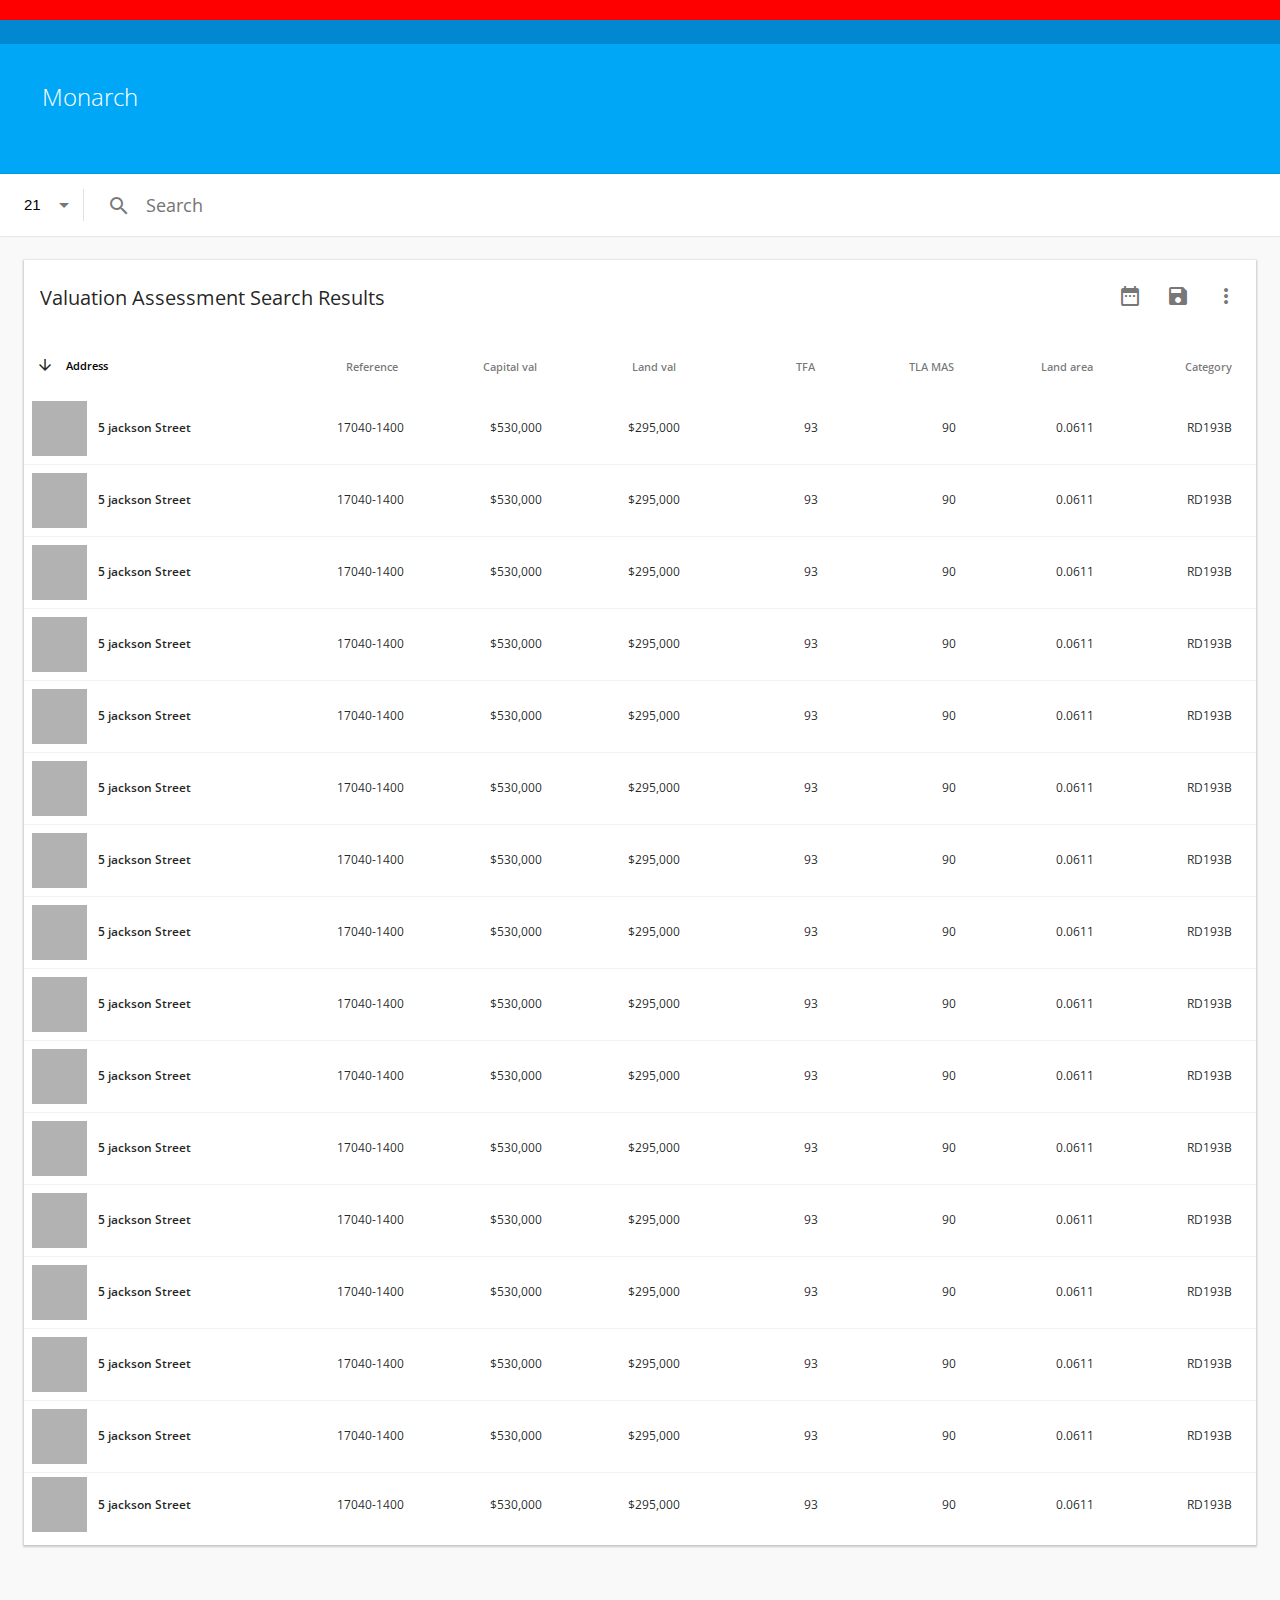
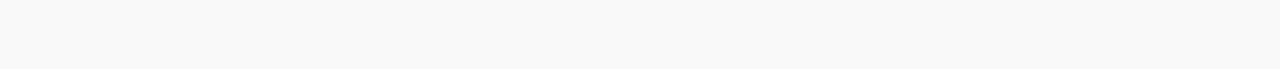
==== commit 34c641b3: "Wrapping and re-classing" ====
--- a/index.html
+++ b/index.html
@@ -78,646 +78,522 @@
 					<div class="colCell tlamas">90</div>
 					<div class="colCell landarea">0.0611</div>
 					<div class="colCell category">RD193B</div>
-					<div class="photoGallery_propSearch">
-						<img class="photoGallery_thumb" src="images/x.png">
-						<img class="photoGallery_thumb" src="images/x.png">
-						<img class="photoGallery_thumb" src="images/x.png">
-						<img class="photoGallery_thumb" src="images/x.png">
-						<img class="photoGallery_thumb" src="images/x.png">
-						<img class="photoGallery_thumb" src="images/x.png">
-						<img class="photoGallery_thumb" src="images/x.png">
-						<img class="photoGallery_thumb" src="images/x.png">
-					</div>
-					<div class="propDetails">
-						<h4>Land Use and MAS Appraisal Data<i class="material-icons md-dark">arrow_drop_down</i></h4>
-						<div class="extras"></div>
-					</div>
-					<ul class="toolbar righty">
-						<li class="icon ripple" title="Ignore me for now"><i class="material-icons md-dark">insert_photo</i></li>
-						<li class="icon closer ripple" title="Ignore me for now"><i class="material-icons md-dark">close</i></li>
-					</ul>
-				</div>
-				<div class="resultsRow">
-					<div class="colCell address">
-						<img class="primaryPhoto_thumb" src="images/x.png">
-						<span>5 jackson Street</span>
-					</div>
-					<div class="colCell valref">17040-1400</div>
-					<div class="colCell capval">$530,000</div>
-					<div class="colCell landval">$295,000</div>
-					<div class="colCell tfa">93</div>
-					<div class="colCell tlamas">90</div>
-					<div class="colCell landarea">0.0611</div>
-					<div class="colCell category">RD193B</div>
-					<div class="photoGallery_propSearch">
-						<img class="photoGallery_thumb" src="images/x.png">
-						<img class="photoGallery_thumb" src="images/x.png">
-						<img class="photoGallery_thumb" src="images/x.png">
-						<img class="photoGallery_thumb" src="images/x.png">
-						<img class="photoGallery_thumb" src="images/x.png">
-						<img class="photoGallery_thumb" src="images/x.png">
-						<img class="photoGallery_thumb" src="images/x.png">
-						<img class="photoGallery_thumb" src="images/x.png">
-					</div>
-					<div class="propDetails">
-						<h4>Land Use and MAS Appraisal Data<i class="material-icons md-dark">arrow_drop_down</i></h4>
-						<div class="extras"></div>
-					</div>
-					<ul class="toolbar righty">
-						<li class="icon ripple" title="Ignore me for now"><i class="material-icons md-dark">insert_photo</i></li>
-						<li class="icon closer ripple" title="Ignore me for now"><i class="material-icons md-dark">close</i></li>
-					</ul>
-				</div>
-				<div class="resultsRow">
-					<div class="colCell address">
-						<img class="primaryPhoto_thumb" src="images/x.png">
-						<span>5 jackson Street</span>
-					</div>
-					<div class="colCell valref">17040-1400</div>
-					<div class="colCell capval">$530,000</div>
-					<div class="colCell landval">$295,000</div>
-					<div class="colCell tfa">93</div>
-					<div class="colCell tlamas">90</div>
-					<div class="colCell landarea">0.0611</div>
-					<div class="colCell category">RD193B</div>
-					<div class="photoGallery_propSearch">
-						<img class="photoGallery_thumb" src="images/x.png">
-						<img class="photoGallery_thumb" src="images/x.png">
-						<img class="photoGallery_thumb" src="images/x.png">
-						<img class="photoGallery_thumb" src="images/x.png">
-						<img class="photoGallery_thumb" src="images/x.png">
-						<img class="photoGallery_thumb" src="images/x.png">
-						<img class="photoGallery_thumb" src="images/x.png">
-						<img class="photoGallery_thumb" src="images/x.png">
-					</div>
-					<div class="propDetails">
-						<h4>Land Use and MAS Appraisal Data<i class="material-icons md-dark">arrow_drop_down</i></h4>
-						<div class="extras"></div>
-					</div>
-					<ul class="toolbar righty">
-						<li class="icon ripple" title="Ignore me for now"><i class="material-icons md-dark">insert_photo</i></li>
-						<li class="icon closer ripple" title="Ignore me for now"><i class="material-icons md-dark">close</i></li>
-					</ul>
-				</div>
-				<div class="resultsRow">
-					<div class="colCell address">
-						<img class="primaryPhoto_thumb" src="images/x.png">
-						<span>5 jackson Street</span>
-					</div>
-					<div class="colCell valref">17040-1400</div>
-					<div class="colCell capval">$530,000</div>
-					<div class="colCell landval">$295,000</div>
-					<div class="colCell tfa">93</div>
-					<div class="colCell tlamas">90</div>
-					<div class="colCell landarea">0.0611</div>
-					<div class="colCell category">RD193B</div>
-					<div class="photoGallery_propSearch">
-						<img class="photoGallery_thumb" src="images/x.png">
-						<img class="photoGallery_thumb" src="images/x.png">
-						<img class="photoGallery_thumb" src="images/x.png">
-						<img class="photoGallery_thumb" src="images/x.png">
-						<img class="photoGallery_thumb" src="images/x.png">
-						<img class="photoGallery_thumb" src="images/x.png">
-						<img class="photoGallery_thumb" src="images/x.png">
-						<img class="photoGallery_thumb" src="images/x.png">
-					</div>
-					<div class="propDetails">
-						<h4>Land Use and MAS Appraisal Data<i class="material-icons md-dark">arrow_drop_down</i></h4>
-						<div class="extras"></div>
-					</div>
-					<ul class="toolbar righty">
-						<li class="icon ripple" title="Ignore me for now"><i class="material-icons md-dark">insert_photo</i></li>
-						<li class="icon closer ripple" title="Ignore me for now"><i class="material-icons md-dark">close</i></li>
-					</ul>
-				</div>
-				<div class="resultsRow">
-					<div class="colCell address">
-						<img class="primaryPhoto_thumb" src="images/x.png">
-						<span>5 jackson Street</span>
-					</div>
-					<div class="colCell valref">17040-1400</div>
-					<div class="colCell capval">$530,000</div>
-					<div class="colCell landval">$295,000</div>
-					<div class="colCell tfa">93</div>
-					<div class="colCell tlamas">90</div>
-					<div class="colCell landarea">0.0611</div>
-					<div class="colCell category">RD193B</div>
-					<div class="photoGallery_propSearch">
-						<img class="photoGallery_thumb" src="images/x.png">
-						<img class="photoGallery_thumb" src="images/x.png">
-						<img class="photoGallery_thumb" src="images/x.png">
-						<img class="photoGallery_thumb" src="images/x.png">
-						<img class="photoGallery_thumb" src="images/x.png">
-						<img class="photoGallery_thumb" src="images/x.png">
-						<img class="photoGallery_thumb" src="images/x.png">
-						<img class="photoGallery_thumb" src="images/x.png">
-					</div>
-					<div class="propDetails">
-						<h4>Land Use and MAS Appraisal Data<i class="material-icons md-dark">arrow_drop_down</i></h4>
-						<div class="extras"></div>
-					</div>
-					<ul class="toolbar righty">
-						<li class="icon ripple" title="Ignore me for now"><i class="material-icons md-dark">insert_photo</i></li>
-						<li class="icon closer ripple" title="Ignore me for now"><i class="material-icons md-dark">close</i></li>
-					</ul>
-				</div>
-				<div class="resultsRow">
-					<div class="colCell address">
-						<img class="primaryPhoto_thumb" src="images/x.png">
-						<span>5 jackson Street</span>
-					</div>
-					<div class="colCell valref">17040-1400</div>
-					<div class="colCell capval">$530,000</div>
-					<div class="colCell landval">$295,000</div>
-					<div class="colCell tfa">93</div>
-					<div class="colCell tlamas">90</div>
-					<div class="colCell landarea">0.0611</div>
-					<div class="colCell category">RD193B</div>
-					<div class="photoGallery_propSearch">
-						<img class="photoGallery_thumb" src="images/x.png">
-						<img class="photoGallery_thumb" src="images/x.png">
-						<img class="photoGallery_thumb" src="images/x.png">
-						<img class="photoGallery_thumb" src="images/x.png">
-						<img class="photoGallery_thumb" src="images/x.png">
-						<img class="photoGallery_thumb" src="images/x.png">
-						<img class="photoGallery_thumb" src="images/x.png">
-						<img class="photoGallery_thumb" src="images/x.png">
-					</div>
-					<div class="propDetails">
-						<h4>Land Use and MAS Appraisal Data<i class="material-icons md-dark">arrow_drop_down</i></h4>
-						<div class="extras"></div>
-					</div>
-					<ul class="toolbar righty">
-						<li class="icon ripple" title="Ignore me for now"><i class="material-icons md-dark">insert_photo</i></li>
-						<li class="icon closer ripple" title="Ignore me for now"><i class="material-icons md-dark">close</i></li>
-					</ul>
-				</div>
-				<div class="resultsRow">
-					<div class="colCell address">
-						<img class="primaryPhoto_thumb" src="images/x.png">
-						<span>5 jackson Street</span>
-					</div>
-					<div class="colCell valref">17040-1400</div>
-					<div class="colCell capval">$530,000</div>
-					<div class="colCell landval">$295,000</div>
-					<div class="colCell tfa">93</div>
-					<div class="colCell tlamas">90</div>
-					<div class="colCell landarea">0.0611</div>
-					<div class="colCell category">RD193B</div>
-					<div class="photoGallery_propSearch">
-						<img class="photoGallery_thumb" src="images/x.png">
-						<img class="photoGallery_thumb" src="images/x.png">
-						<img class="photoGallery_thumb" src="images/x.png">
-						<img class="photoGallery_thumb" src="images/x.png">
-						<img class="photoGallery_thumb" src="images/x.png">
-						<img class="photoGallery_thumb" src="images/x.png">
-						<img class="photoGallery_thumb" src="images/x.png">
-						<img class="photoGallery_thumb" src="images/x.png">
-					</div>
-					<div class="propDetails">
-						<h4>Land Use and MAS Appraisal Data<i class="material-icons md-dark">arrow_drop_down</i></h4>
-						<div class="extras"></div>
-					</div>
-					<ul class="toolbar righty">
-						<li class="icon ripple" title="Ignore me for now"><i class="material-icons md-dark">insert_photo</i></li>
-						<li class="icon closer ripple" title="Ignore me for now"><i class="material-icons md-dark">close</i></li>
-					</ul>
-				</div>
-				<div class="resultsRow">
-					<div class="colCell address">
-						<img class="primaryPhoto_thumb" src="images/x.png">
-						<span>5 jackson Street</span>
-					</div>
-					<div class="colCell valref">17040-1400</div>
-					<div class="colCell capval">$530,000</div>
-					<div class="colCell landval">$295,000</div>
-					<div class="colCell tfa">93</div>
-					<div class="colCell tlamas">90</div>
-					<div class="colCell landarea">0.0611</div>
-					<div class="colCell category">RD193B</div>
-					<div class="photoGallery_propSearch">
-						<img class="photoGallery_thumb" src="images/x.png">
-						<img class="photoGallery_thumb" src="images/x.png">
-						<img class="photoGallery_thumb" src="images/x.png">
-						<img class="photoGallery_thumb" src="images/x.png">
-						<img class="photoGallery_thumb" src="images/x.png">
-						<img class="photoGallery_thumb" src="images/x.png">
-						<img class="photoGallery_thumb" src="images/x.png">
-						<img class="photoGallery_thumb" src="images/x.png">
-					</div>
-					<div class="propDetails">
-						<h4>Land Use and MAS Appraisal Data<i class="material-icons md-dark">arrow_drop_down</i></h4>
-						<div class="extras"></div>
-					</div>
-					<ul class="toolbar righty">
-						<li class="icon ripple" title="Ignore me for now"><i class="material-icons md-dark">insert_photo</i></li>
-						<li class="icon closer ripple" title="Ignore me for now"><i class="material-icons md-dark">close</i></li>
-					</ul>
-				</div>
-				<div class="resultsRow">
-					<div class="colCell address">
-						<img class="primaryPhoto_thumb" src="images/x.png">
-						<span>5 jackson Street</span>
-					</div>
-					<div class="colCell valref">17040-1400</div>
-					<div class="colCell capval">$530,000</div>
-					<div class="colCell landval">$295,000</div>
-					<div class="colCell tfa">93</div>
-					<div class="colCell tlamas">90</div>
-					<div class="colCell landarea">0.0611</div>
-					<div class="colCell category">RD193B</div>
-					<div class="photoGallery_propSearch">
-						<img class="photoGallery_thumb" src="images/x.png">
-						<img class="photoGallery_thumb" src="images/x.png">
-						<img class="photoGallery_thumb" src="images/x.png">
-						<img class="photoGallery_thumb" src="images/x.png">
-						<img class="photoGallery_thumb" src="images/x.png">
-						<img class="photoGallery_thumb" src="images/x.png">
-						<img class="photoGallery_thumb" src="images/x.png">
-						<img class="photoGallery_thumb" src="images/x.png">
-					</div>
-					<div class="propDetails">
-						<h4>Land Use and MAS Appraisal Data<i class="material-icons md-dark">arrow_drop_down</i></h4>
-						<div class="extras"></div>
-					</div>
-					<ul class="toolbar righty">
-						<li class="icon ripple" title="Ignore me for now"><i class="material-icons md-dark">insert_photo</i></li>
-						<li class="icon closer ripple" title="Ignore me for now"><i class="material-icons md-dark">close</i></li>
-					</ul>
-				</div>
-				<div class="resultsRow">
-					<div class="colCell address">
-						<img class="primaryPhoto_thumb" src="images/x.png">
-						<span>5 jackson Street</span>
-					</div>
-					<div class="colCell valref">17040-1400</div>
-					<div class="colCell capval">$530,000</div>
-					<div class="colCell landval">$295,000</div>
-					<div class="colCell tfa">93</div>
-					<div class="colCell tlamas">90</div>
-					<div class="colCell landarea">0.0611</div>
-					<div class="colCell category">RD193B</div>
-					<div class="photoGallery_propSearch">
-						<img class="photoGallery_thumb" src="images/x.png">
-						<img class="photoGallery_thumb" src="images/x.png">
-						<img class="photoGallery_thumb" src="images/x.png">
-						<img class="photoGallery_thumb" src="images/x.png">
-						<img class="photoGallery_thumb" src="images/x.png">
-						<img class="photoGallery_thumb" src="images/x.png">
-						<img class="photoGallery_thumb" src="images/x.png">
-						<img class="photoGallery_thumb" src="images/x.png">
-					</div>
-					<div class="propDetails">
-						<h4>Land Use and MAS Appraisal Data<i class="material-icons md-dark">arrow_drop_down</i></h4>
-						<div class="extras"></div>
-					</div>
-					<ul class="toolbar righty">
-						<li class="icon ripple" title="Ignore me for now"><i class="material-icons md-dark">insert_photo</i></li>
-						<li class="icon closer ripple" title="Ignore me for now"><i class="material-icons md-dark">close</i></li>
-					</ul>
-				</div>
-				<div class="resultsRow">
-					<div class="colCell address">
-						<img class="primaryPhoto_thumb" src="images/x.png">
-						<span>5 jackson Street</span>
-					</div>
-					<div class="colCell valref">17040-1400</div>
-					<div class="colCell capval">$530,000</div>
-					<div class="colCell landval">$295,000</div>
-					<div class="colCell tfa">93</div>
-					<div class="colCell tlamas">90</div>
-					<div class="colCell landarea">0.0611</div>
-					<div class="colCell category">RD193B</div>
-					<div class="photoGallery_propSearch">
-						<img class="photoGallery_thumb" src="images/x.png">
-						<img class="photoGallery_thumb" src="images/x.png">
-						<img class="photoGallery_thumb" src="images/x.png">
-						<img class="photoGallery_thumb" src="images/x.png">
-						<img class="photoGallery_thumb" src="images/x.png">
-						<img class="photoGallery_thumb" src="images/x.png">
-						<img class="photoGallery_thumb" src="images/x.png">
-						<img class="photoGallery_thumb" src="images/x.png">
-					</div>
-					<div class="propDetails">
-						<h4>Land Use and MAS Appraisal Data<i class="material-icons md-dark">arrow_drop_down</i></h4>
-						<div class="extras"></div>
-					</div>
-					<ul class="toolbar righty">
-						<li class="icon ripple" title="Ignore me for now"><i class="material-icons md-dark">insert_photo</i></li>
-						<li class="icon closer ripple" title="Ignore me for now"><i class="material-icons md-dark">close</i></li>
-					</ul>
-				</div>
-				<div class="resultsRow">
-					<div class="colCell address">
-						<img class="primaryPhoto_thumb" src="images/x.png">
-						<span>5 jackson Street</span>
-					</div>
-					<div class="colCell valref">17040-1400</div>
-					<div class="colCell capval">$530,000</div>
-					<div class="colCell landval">$295,000</div>
-					<div class="colCell tfa">93</div>
-					<div class="colCell tlamas">90</div>
-					<div class="colCell landarea">0.0611</div>
-					<div class="colCell category">RD193B</div>
-					<div class="photoGallery_propSearch">
-						<img class="photoGallery_thumb" src="images/x.png">
-						<img class="photoGallery_thumb" src="images/x.png">
-						<img class="photoGallery_thumb" src="images/x.png">
-						<img class="photoGallery_thumb" src="images/x.png">
-						<img class="photoGallery_thumb" src="images/x.png">
-						<img class="photoGallery_thumb" src="images/x.png">
-						<img class="photoGallery_thumb" src="images/x.png">
-						<img class="photoGallery_thumb" src="images/x.png">
-					</div>
-					<div class="propDetails">
-						<h4>Land Use and MAS Appraisal Data<i class="material-icons md-dark">arrow_drop_down</i></h4>
-						<div class="extras"></div>
-					</div>
-					<ul class="toolbar righty">
-						<li class="icon ripple" title="Ignore me for now"><i class="material-icons md-dark">insert_photo</i></li>
-						<li class="icon closer ripple" title="Ignore me for now"><i class="material-icons md-dark">close</i></li>
-					</ul>
-				</div>
-				<div class="resultsRow">
-					<div class="colCell address">
-						<img class="primaryPhoto_thumb" src="images/x.png">
-						<span>5 jackson Street</span>
-					</div>
-					<div class="colCell valref">17040-1400</div>
-					<div class="colCell capval">$530,000</div>
-					<div class="colCell landval">$295,000</div>
-					<div class="colCell tfa">93</div>
-					<div class="colCell tlamas">90</div>
-					<div class="colCell landarea">0.0611</div>
-					<div class="colCell category">RD193B</div>
-					<div class="photoGallery_propSearch">
-						<img class="photoGallery_thumb" src="images/x.png">
-						<img class="photoGallery_thumb" src="images/x.png">
-						<img class="photoGallery_thumb" src="images/x.png">
-						<img class="photoGallery_thumb" src="images/x.png">
-						<img class="photoGallery_thumb" src="images/x.png">
-						<img class="photoGallery_thumb" src="images/x.png">
-						<img class="photoGallery_thumb" src="images/x.png">
-						<img class="photoGallery_thumb" src="images/x.png">
-					</div>
-					<div class="propDetails">
-						<h4>Land Use and MAS Appraisal Data<i class="material-icons md-dark">arrow_drop_down</i></h4>
-						<div class="extras"></div>
-					</div>
-					<ul class="toolbar righty">
-						<li class="icon ripple" title="Ignore me for now"><i class="material-icons md-dark">insert_photo</i></li>
-						<li class="icon closer ripple" title="Ignore me for now"><i class="material-icons md-dark">close</i></li>
-					</ul>
-				</div>
-				<div class="resultsRow">
-					<div class="colCell address">
-						<img class="primaryPhoto_thumb" src="images/x.png">
-						<span>5 jackson Street</span>
-					</div>
-					<div class="colCell valref">17040-1400</div>
-					<div class="colCell capval">$530,000</div>
-					<div class="colCell landval">$295,000</div>
-					<div class="colCell tfa">93</div>
-					<div class="colCell tlamas">90</div>
-					<div class="colCell landarea">0.0611</div>
-					<div class="colCell category">RD193B</div>
-					<div class="photoGallery_propSearch">
-						<img class="photoGallery_thumb" src="images/x.png">
-						<img class="photoGallery_thumb" src="images/x.png">
-						<img class="photoGallery_thumb" src="images/x.png">
-						<img class="photoGallery_thumb" src="images/x.png">
-						<img class="photoGallery_thumb" src="images/x.png">
-						<img class="photoGallery_thumb" src="images/x.png">
-						<img class="photoGallery_thumb" src="images/x.png">
-						<img class="photoGallery_thumb" src="images/x.png">
-					</div>
-					<div class="propDetails">
-						<h4>Land Use and MAS Appraisal Data<i class="material-icons md-dark">arrow_drop_down</i></h4>
-						<div class="extras"></div>
-					</div>
-					<ul class="toolbar righty">
-						<li class="icon ripple" title="Ignore me for now"><i class="material-icons md-dark">insert_photo</i></li>
-						<li class="icon closer ripple" title="Ignore me for now"><i class="material-icons md-dark">close</i></li>
-					</ul>
-				</div>
-				<div class="resultsRow">
-					<div class="colCell address">
-						<img class="primaryPhoto_thumb" src="images/x.png">
-						<span>5 jackson Street</span>
-					</div>
-					<div class="colCell valref">17040-1400</div>
-					<div class="colCell capval">$530,000</div>
-					<div class="colCell landval">$295,000</div>
-					<div class="colCell tfa">93</div>
-					<div class="colCell tlamas">90</div>
-					<div class="colCell landarea">0.0611</div>
-					<div class="colCell category">RD193B</div>
-					<div class="photoGallery_propSearch">
-						<img class="photoGallery_thumb" src="images/x.png">
-						<img class="photoGallery_thumb" src="images/x.png">
-						<img class="photoGallery_thumb" src="images/x.png">
-						<img class="photoGallery_thumb" src="images/x.png">
-						<img class="photoGallery_thumb" src="images/x.png">
-						<img class="photoGallery_thumb" src="images/x.png">
-						<img class="photoGallery_thumb" src="images/x.png">
-						<img class="photoGallery_thumb" src="images/x.png">
-					</div>
-					<div class="propDetails">
-						<h4>Land Use and MAS Appraisal Data<i class="material-icons md-dark">arrow_drop_down</i></h4>
-						<div class="extras"></div>
-					</div>
-					<ul class="toolbar righty">
-						<li class="icon ripple" title="Ignore me for now"><i class="material-icons md-dark">insert_photo</i></li>
-						<li class="icon closer ripple" title="Ignore me for now"><i class="material-icons md-dark">close</i></li>
-					</ul>
-				</div>
-				<div class="resultsRow">
-					<div class="colCell address">
-						<img class="primaryPhoto_thumb" src="images/x.png">
-						<span>5 jackson Street</span>
-					</div>
-					<div class="colCell valref">17040-1400</div>
-					<div class="colCell capval">$530,000</div>
-					<div class="colCell landval">$295,000</div>
-					<div class="colCell tfa">93</div>
-					<div class="colCell tlamas">90</div>
-					<div class="colCell landarea">0.0611</div>
-					<div class="colCell category">RD193B</div>
-					<div class="photoGallery_propSearch">
-						<img class="photoGallery_thumb" src="images/x.png">
-						<img class="photoGallery_thumb" src="images/x.png">
-						<img class="photoGallery_thumb" src="images/x.png">
-						<img class="photoGallery_thumb" src="images/x.png">
-						<img class="photoGallery_thumb" src="images/x.png">
-						<img class="photoGallery_thumb" src="images/x.png">
-						<img class="photoGallery_thumb" src="images/x.png">
-						<img class="photoGallery_thumb" src="images/x.png">
-					</div>
-					<div class="propDetails">
-						<h4>Land Use and MAS Appraisal Data<i class="material-icons md-dark">arrow_drop_down</i></h4>
-						<div class="extras"></div>
-					</div>
-					<ul class="toolbar righty">
-						<li class="icon ripple" title="Ignore me for now"><i class="material-icons md-dark">insert_photo</i></li>
-						<li class="icon closer ripple" title="Ignore me for now"><i class="material-icons md-dark">close</i></li>
-					</ul>
-				</div>
-				<div class="resultsRow">
-					<div class="colCell address">
-						<img class="primaryPhoto_thumb" src="images/x.png">
-						<span>5 jackson Street</span>
-					</div>
-					<div class="colCell valref">17040-1400</div>
-					<div class="colCell capval">$530,000</div>
-					<div class="colCell landval">$295,000</div>
-					<div class="colCell tfa">93</div>
-					<div class="colCell tlamas">90</div>
-					<div class="colCell landarea">0.0611</div>
-					<div class="colCell category">RD193B</div>
-					<div class="photoGallery_propSearch">
-						<img class="photoGallery_thumb" src="images/x.png">
-						<img class="photoGallery_thumb" src="images/x.png">
-						<img class="photoGallery_thumb" src="images/x.png">
-						<img class="photoGallery_thumb" src="images/x.png">
-						<img class="photoGallery_thumb" src="images/x.png">
-						<img class="photoGallery_thumb" src="images/x.png">
-						<img class="photoGallery_thumb" src="images/x.png">
-						<img class="photoGallery_thumb" src="images/x.png">
-					</div>
-					<div class="propDetails">
-						<h4>Land Use and MAS Appraisal Data<i class="material-icons md-dark">arrow_drop_down</i></h4>
-						<div class="extras"></div>
-					</div>
-					<ul class="toolbar righty">
-						<li class="icon ripple" title="Ignore me for now"><i class="material-icons md-dark">insert_photo</i></li>
-						<li class="icon closer ripple" title="Ignore me for now"><i class="material-icons md-dark">close</i></li>
-					</ul>
-				</div>
-				<div class="resultsRow">
-					<div class="colCell address">
-						<img class="primaryPhoto_thumb" src="images/x.png">
-						<span>5 jackson Street</span>
-					</div>
-					<div class="colCell valref">17040-1400</div>
-					<div class="colCell capval">$530,000</div>
-					<div class="colCell landval">$295,000</div>
-					<div class="colCell tfa">93</div>
-					<div class="colCell tlamas">90</div>
-					<div class="colCell landarea">0.0611</div>
-					<div class="colCell category">RD193B</div>
-					<div class="photoGallery_propSearch">
-						<img class="photoGallery_thumb" src="images/x.png">
-						<img class="photoGallery_thumb" src="images/x.png">
-						<img class="photoGallery_thumb" src="images/x.png">
-						<img class="photoGallery_thumb" src="images/x.png">
-						<img class="photoGallery_thumb" src="images/x.png">
-						<img class="photoGallery_thumb" src="images/x.png">
-						<img class="photoGallery_thumb" src="images/x.png">
-						<img class="photoGallery_thumb" src="images/x.png">
-					</div>
-					<div class="propDetails">
-						<h4>Land Use and MAS Appraisal Data<i class="material-icons md-dark">arrow_drop_down</i></h4>
-						<div class="extras"></div>
-					</div>
-					<ul class="toolbar righty">
-						<li class="icon ripple" title="Ignore me for now"><i class="material-icons md-dark">insert_photo</i></li>
-						<li class="icon closer ripple" title="Ignore me for now"><i class="material-icons md-dark">close</i></li>
-					</ul>
-				</div>
-				<div class="resultsRow">
-					<div class="colCell address">
-						<img class="primaryPhoto_thumb" src="images/x.png">
-						<span>5 jackson Street</span>
-					</div>
-					<div class="colCell valref">17040-1400</div>
-					<div class="colCell capval">$530,000</div>
-					<div class="colCell landval">$295,000</div>
-					<div class="colCell tfa">93</div>
-					<div class="colCell tlamas">90</div>
-					<div class="colCell landarea">0.0611</div>
-					<div class="colCell category">RD193B</div>
-					<div class="photoGallery_propSearch">
-						<img class="photoGallery_thumb" src="images/x.png">
-						<img class="photoGallery_thumb" src="images/x.png">
-						<img class="photoGallery_thumb" src="images/x.png">
-						<img class="photoGallery_thumb" src="images/x.png">
-						<img class="photoGallery_thumb" src="images/x.png">
-						<img class="photoGallery_thumb" src="images/x.png">
-						<img class="photoGallery_thumb" src="images/x.png">
-						<img class="photoGallery_thumb" src="images/x.png">
-					</div>
-					<div class="propDetails">
-						<h4>Land Use and MAS Appraisal Data<i class="material-icons md-dark">arrow_drop_down</i></h4>
-						<div class="extras"></div>
-					</div>
-					<ul class="toolbar righty">
-						<li class="icon ripple" title="Ignore me for now"><i class="material-icons md-dark">insert_photo</i></li>
-						<li class="icon closer ripple" title="Ignore me for now"><i class="material-icons md-dark">close</i></li>
-					</ul>
-				</div>
-				<div class="resultsRow">
-					<div class="colCell address">
-						<img class="primaryPhoto_thumb" src="images/x.png">
-						<span>5 jackson Street</span>
-					</div>
-					<div class="colCell valref">17040-1400</div>
-					<div class="colCell capval">$530,000</div>
-					<div class="colCell landval">$295,000</div>
-					<div class="colCell tfa">93</div>
-					<div class="colCell tlamas">90</div>
-					<div class="colCell landarea">0.0611</div>
-					<div class="colCell category">RD193B</div>
-					<div class="photoGallery_propSearch">
-						<img class="photoGallery_thumb" src="images/x.png">
-						<img class="photoGallery_thumb" src="images/x.png">
-						<img class="photoGallery_thumb" src="images/x.png">
-						<img class="photoGallery_thumb" src="images/x.png">
-						<img class="photoGallery_thumb" src="images/x.png">
-						<img class="photoGallery_thumb" src="images/x.png">
-						<img class="photoGallery_thumb" src="images/x.png">
-						<img class="photoGallery_thumb" src="images/x.png">
-					</div>
-					<div class="propDetails">
-						<h4>Land Use and MAS Appraisal Data<i class="material-icons md-dark">arrow_drop_down</i></h4>
-						<div class="extras"></div>
-					</div>
-					<ul class="toolbar righty">
-						<li class="icon ripple" title="Ignore me for now"><i class="material-icons md-dark">insert_photo</i></li>
-						<li class="icon closer ripple" title="Ignore me for now"><i class="material-icons md-dark">close</i></li>
-					</ul>
-				</div>
-				<div class="resultsRow">
-					<div class="colCell address">
-						<img class="primaryPhoto_thumb" src="images/x.png">
-						<span>5 jackson Street</span>
-					</div>
-					<div class="colCell valref">17040-1400</div>
-					<div class="colCell capval">$530,000</div>
-					<div class="colCell landval">$295,000</div>
-					<div class="colCell tfa">93</div>
-					<div class="colCell tlamas">90</div>
-					<div class="colCell landarea">0.0611</div>
-					<div class="colCell category">RD193B</div>
-					<div class="photoGallery_propSearch">
-						<img class="photoGallery_thumb" src="images/x.png">
-						<img class="photoGallery_thumb" src="images/x.png">
-						<img class="photoGallery_thumb" src="images/x.png">
-						<img class="photoGallery_thumb" src="images/x.png">
-						<img class="photoGallery_thumb" src="images/x.png">
-						<img class="photoGallery_thumb" src="images/x.png">
-						<img class="photoGallery_thumb" src="images/x.png">
-						<img class="photoGallery_thumb" src="images/x.png">
-					</div>
-					<div class="propDetails">
-						<h4>Land Use and MAS Appraisal Data<i class="material-icons md-dark">arrow_drop_down</i></h4>
-						<div class="extras"></div>
-					</div>
-					<ul class="toolbar righty">
-						<li class="icon ripple" title="Ignore me for now"><i class="material-icons md-dark">insert_photo</i></li>
-						<li class="icon closer ripple" title="Ignore me for now"><i class="material-icons md-dark">close</i></li>
-					</ul>
-				</div>
-			</div>
+					<div class="openProp_details">
+						<div class="photoGallery_propSearch">
+							<img class="photoGallery_thumb" src="images/x.png">
+							<img class="photoGallery_thumb" src="images/x.png">
+							<img class="photoGallery_thumb" src="images/x.png">
+							<img class="photoGallery_thumb" src="images/x.png">
+							<img class="photoGallery_thumb" src="images/x.png">
+							<img class="photoGallery_thumb" src="images/x.png">
+							<img class="photoGallery_thumb" src="images/x.png">
+							<img class="photoGallery_thumb" src="images/x.png">
+						</div>
+						<div class="extrasWrapper">
+							<h4>Land Use and MAS Appraisal Data<i class="material-icons md-dark">arrow_drop_down</i></h4>
+							<div class="extras"></div>
+						</div>
+						<ul class="toolbar righty">
+							<li class="icon ripple" title="Ignore me for now"><i class="material-icons md-dark">insert_photo</i></li>
+							<li class="icon closer ripple" title="Ignore me for now"><i class="material-icons md-dark">close</i></li>
+						</ul>
+					</div>
+				</div>
+				<div class="resultsRow">
+					<div class="colCell address">
+						<img class="primaryPhoto_thumb" src="images/x.png">
+						<span>5 jackson Street</span>
+					</div>
+					<div class="colCell valref">17040-1400</div>
+					<div class="colCell capval">$530,000</div>
+					<div class="colCell landval">$295,000</div>
+					<div class="colCell tfa">93</div>
+					<div class="colCell tlamas">90</div>
+					<div class="colCell landarea">0.0611</div>
+					<div class="colCell category">RD193B</div>
+					<div class="openProp_details">
+						<div class="photoGallery_propSearch">
+							<img class="photoGallery_thumb" src="images/x.png">
+							<img class="photoGallery_thumb" src="images/x.png">
+							<img class="photoGallery_thumb" src="images/x.png">
+							<img class="photoGallery_thumb" src="images/x.png">
+							<img class="photoGallery_thumb" src="images/x.png">
+							<img class="photoGallery_thumb" src="images/x.png">
+							<img class="photoGallery_thumb" src="images/x.png">
+							<img class="photoGallery_thumb" src="images/x.png">
+						</div>
+						<div class="extrasWrapper">
+							<h4>Land Use and MAS Appraisal Data<i class="material-icons md-dark">arrow_drop_down</i></h4>
+							<div class="extras"></div>
+						</div>
+						<ul class="toolbar righty">
+							<li class="icon ripple" title="Ignore me for now"><i class="material-icons md-dark">insert_photo</i></li>
+							<li class="icon closer ripple" title="Ignore me for now"><i class="material-icons md-dark">close</i></li>
+						</ul>
+					</div>
+				</div>
+				<div class="resultsRow">
+					<div class="colCell address">
+						<img class="primaryPhoto_thumb" src="images/x.png">
+						<span>5 jackson Street</span>
+					</div>
+					<div class="colCell valref">17040-1400</div>
+					<div class="colCell capval">$530,000</div>
+					<div class="colCell landval">$295,000</div>
+					<div class="colCell tfa">93</div>
+					<div class="colCell tlamas">90</div>
+					<div class="colCell landarea">0.0611</div>
+					<div class="colCell category">RD193B</div>
+					<div class="openProp_details">
+						<div class="photoGallery_propSearch">
+							<img class="photoGallery_thumb" src="images/x.png">
+							<img class="photoGallery_thumb" src="images/x.png">
+							<img class="photoGallery_thumb" src="images/x.png">
+							<img class="photoGallery_thumb" src="images/x.png">
+							<img class="photoGallery_thumb" src="images/x.png">
+							<img class="photoGallery_thumb" src="images/x.png">
+							<img class="photoGallery_thumb" src="images/x.png">
+							<img class="photoGallery_thumb" src="images/x.png">
+						</div>
+						<div class="extrasWrapper">
+							<h4>Land Use and MAS Appraisal Data<i class="material-icons md-dark">arrow_drop_down</i></h4>
+							<div class="extras"></div>
+						</div>
+						<ul class="toolbar righty">
+							<li class="icon ripple" title="Ignore me for now"><i class="material-icons md-dark">insert_photo</i></li>
+							<li class="icon closer ripple" title="Ignore me for now"><i class="material-icons md-dark">close</i></li>
+						</ul>
+					</div>
+				</div>
+				<div class="resultsRow">
+					<div class="colCell address">
+						<img class="primaryPhoto_thumb" src="images/x.png">
+						<span>5 jackson Street</span>
+					</div>
+					<div class="colCell valref">17040-1400</div>
+					<div class="colCell capval">$530,000</div>
+					<div class="colCell landval">$295,000</div>
+					<div class="colCell tfa">93</div>
+					<div class="colCell tlamas">90</div>
+					<div class="colCell landarea">0.0611</div>
+					<div class="colCell category">RD193B</div>
+					<div class="openProp_details">
+						<div class="photoGallery_propSearch">
+							<img class="photoGallery_thumb" src="images/x.png">
+							<img class="photoGallery_thumb" src="images/x.png">
+							<img class="photoGallery_thumb" src="images/x.png">
+							<img class="photoGallery_thumb" src="images/x.png">
+							<img class="photoGallery_thumb" src="images/x.png">
+							<img class="photoGallery_thumb" src="images/x.png">
+							<img class="photoGallery_thumb" src="images/x.png">
+							<img class="photoGallery_thumb" src="images/x.png">
+						</div>
+						<div class="extrasWrapper">
+							<h4>Land Use and MAS Appraisal Data<i class="material-icons md-dark">arrow_drop_down</i></h4>
+							<div class="extras"></div>
+						</div>
+						<ul class="toolbar righty">
+							<li class="icon ripple" title="Ignore me for now"><i class="material-icons md-dark">insert_photo</i></li>
+							<li class="icon closer ripple" title="Ignore me for now"><i class="material-icons md-dark">close</i></li>
+						</ul>
+					</div>
+				</div>
+				<div class="resultsRow">
+					<div class="colCell address">
+						<img class="primaryPhoto_thumb" src="images/x.png">
+						<span>5 jackson Street</span>
+					</div>
+					<div class="colCell valref">17040-1400</div>
+					<div class="colCell capval">$530,000</div>
+					<div class="colCell landval">$295,000</div>
+					<div class="colCell tfa">93</div>
+					<div class="colCell tlamas">90</div>
+					<div class="colCell landarea">0.0611</div>
+					<div class="colCell category">RD193B</div>
+					<div class="openProp_details">
+						<div class="photoGallery_propSearch">
+							<img class="photoGallery_thumb" src="images/x.png">
+							<img class="photoGallery_thumb" src="images/x.png">
+							<img class="photoGallery_thumb" src="images/x.png">
+							<img class="photoGallery_thumb" src="images/x.png">
+							<img class="photoGallery_thumb" src="images/x.png">
+							<img class="photoGallery_thumb" src="images/x.png">
+							<img class="photoGallery_thumb" src="images/x.png">
+							<img class="photoGallery_thumb" src="images/x.png">
+						</div>
+						<div class="extrasWrapper">
+							<h4>Land Use and MAS Appraisal Data<i class="material-icons md-dark">arrow_drop_down</i></h4>
+							<div class="extras"></div>
+						</div>
+						<ul class="toolbar righty">
+							<li class="icon ripple" title="Ignore me for now"><i class="material-icons md-dark">insert_photo</i></li>
+							<li class="icon closer ripple" title="Ignore me for now"><i class="material-icons md-dark">close</i></li>
+						</ul>
+					</div>
+				</div>
+				<div class="resultsRow">
+					<div class="colCell address">
+						<img class="primaryPhoto_thumb" src="images/x.png">
+						<span>5 jackson Street</span>
+					</div>
+					<div class="colCell valref">17040-1400</div>
+					<div class="colCell capval">$530,000</div>
+					<div class="colCell landval">$295,000</div>
+					<div class="colCell tfa">93</div>
+					<div class="colCell tlamas">90</div>
+					<div class="colCell landarea">0.0611</div>
+					<div class="colCell category">RD193B</div>
+					<div class="openProp_details">
+						<div class="photoGallery_propSearch">
+							<img class="photoGallery_thumb" src="images/x.png">
+							<img class="photoGallery_thumb" src="images/x.png">
+							<img class="photoGallery_thumb" src="images/x.png">
+							<img class="photoGallery_thumb" src="images/x.png">
+							<img class="photoGallery_thumb" src="images/x.png">
+							<img class="photoGallery_thumb" src="images/x.png">
+							<img class="photoGallery_thumb" src="images/x.png">
+							<img class="photoGallery_thumb" src="images/x.png">
+						</div>
+						<div class="extrasWrapper">
+							<h4>Land Use and MAS Appraisal Data<i class="material-icons md-dark">arrow_drop_down</i></h4>
+							<div class="extras"></div>
+						</div>
+						<ul class="toolbar righty">
+							<li class="icon ripple" title="Ignore me for now"><i class="material-icons md-dark">insert_photo</i></li>
+							<li class="icon closer ripple" title="Ignore me for now"><i class="material-icons md-dark">close</i></li>
+						</ul>
+					</div>
+				</div>
+				<div class="resultsRow">
+					<div class="colCell address">
+						<img class="primaryPhoto_thumb" src="images/x.png">
+						<span>5 jackson Street</span>
+					</div>
+					<div class="colCell valref">17040-1400</div>
+					<div class="colCell capval">$530,000</div>
+					<div class="colCell landval">$295,000</div>
+					<div class="colCell tfa">93</div>
+					<div class="colCell tlamas">90</div>
+					<div class="colCell landarea">0.0611</div>
+					<div class="colCell category">RD193B</div>
+					<div class="openProp_details">
+						<div class="photoGallery_propSearch">
+							<img class="photoGallery_thumb" src="images/x.png">
+							<img class="photoGallery_thumb" src="images/x.png">
+							<img class="photoGallery_thumb" src="images/x.png">
+							<img class="photoGallery_thumb" src="images/x.png">
+							<img class="photoGallery_thumb" src="images/x.png">
+							<img class="photoGallery_thumb" src="images/x.png">
+							<img class="photoGallery_thumb" src="images/x.png">
+							<img class="photoGallery_thumb" src="images/x.png">
+						</div>
+						<div class="extrasWrapper">
+							<h4>Land Use and MAS Appraisal Data<i class="material-icons md-dark">arrow_drop_down</i></h4>
+							<div class="extras"></div>
+						</div>
+						<ul class="toolbar righty">
+							<li class="icon ripple" title="Ignore me for now"><i class="material-icons md-dark">insert_photo</i></li>
+							<li class="icon closer ripple" title="Ignore me for now"><i class="material-icons md-dark">close</i></li>
+						</ul>
+					</div>
+				</div>
+				<div class="resultsRow">
+					<div class="colCell address">
+						<img class="primaryPhoto_thumb" src="images/x.png">
+						<span>5 jackson Street</span>
+					</div>
+					<div class="colCell valref">17040-1400</div>
+					<div class="colCell capval">$530,000</div>
+					<div class="colCell landval">$295,000</div>
+					<div class="colCell tfa">93</div>
+					<div class="colCell tlamas">90</div>
+					<div class="colCell landarea">0.0611</div>
+					<div class="colCell category">RD193B</div>
+					<div class="openProp_details">
+						<div class="photoGallery_propSearch">
+							<img class="photoGallery_thumb" src="images/x.png">
+							<img class="photoGallery_thumb" src="images/x.png">
+							<img class="photoGallery_thumb" src="images/x.png">
+							<img class="photoGallery_thumb" src="images/x.png">
+							<img class="photoGallery_thumb" src="images/x.png">
+							<img class="photoGallery_thumb" src="images/x.png">
+							<img class="photoGallery_thumb" src="images/x.png">
+							<img class="photoGallery_thumb" src="images/x.png">
+						</div>
+						<div class="extrasWrapper">
+							<h4>Land Use and MAS Appraisal Data<i class="material-icons md-dark">arrow_drop_down</i></h4>
+							<div class="extras"></div>
+						</div>
+						<ul class="toolbar righty">
+							<li class="icon ripple" title="Ignore me for now"><i class="material-icons md-dark">insert_photo</i></li>
+							<li class="icon closer ripple" title="Ignore me for now"><i class="material-icons md-dark">close</i></li>
+						</ul>
+					</div>
+				</div>
+				<div class="resultsRow">
+					<div class="colCell address">
+						<img class="primaryPhoto_thumb" src="images/x.png">
+						<span>5 jackson Street</span>
+					</div>
+					<div class="colCell valref">17040-1400</div>
+					<div class="colCell capval">$530,000</div>
+					<div class="colCell landval">$295,000</div>
+					<div class="colCell tfa">93</div>
+					<div class="colCell tlamas">90</div>
+					<div class="colCell landarea">0.0611</div>
+					<div class="colCell category">RD193B</div>
+					<div class="openProp_details">
+						<div class="photoGallery_propSearch">
+							<img class="photoGallery_thumb" src="images/x.png">
+							<img class="photoGallery_thumb" src="images/x.png">
+							<img class="photoGallery_thumb" src="images/x.png">
+							<img class="photoGallery_thumb" src="images/x.png">
+							<img class="photoGallery_thumb" src="images/x.png">
+							<img class="photoGallery_thumb" src="images/x.png">
+							<img class="photoGallery_thumb" src="images/x.png">
+							<img class="photoGallery_thumb" src="images/x.png">
+						</div>
+						<div class="extrasWrapper">
+							<h4>Land Use and MAS Appraisal Data<i class="material-icons md-dark">arrow_drop_down</i></h4>
+							<div class="extras"></div>
+						</div>
+						<ul class="toolbar righty">
+							<li class="icon ripple" title="Ignore me for now"><i class="material-icons md-dark">insert_photo</i></li>
+							<li class="icon closer ripple" title="Ignore me for now"><i class="material-icons md-dark">close</i></li>
+						</ul>
+					</div>
+				</div>
+				<div class="resultsRow">
+					<div class="colCell address">
+						<img class="primaryPhoto_thumb" src="images/x.png">
+						<span>5 jackson Street</span>
+					</div>
+					<div class="colCell valref">17040-1400</div>
+					<div class="colCell capval">$530,000</div>
+					<div class="colCell landval">$295,000</div>
+					<div class="colCell tfa">93</div>
+					<div class="colCell tlamas">90</div>
+					<div class="colCell landarea">0.0611</div>
+					<div class="colCell category">RD193B</div>
+					<div class="openProp_details">
+						<div class="photoGallery_propSearch">
+							<img class="photoGallery_thumb" src="images/x.png">
+							<img class="photoGallery_thumb" src="images/x.png">
+							<img class="photoGallery_thumb" src="images/x.png">
+							<img class="photoGallery_thumb" src="images/x.png">
+							<img class="photoGallery_thumb" src="images/x.png">
+							<img class="photoGallery_thumb" src="images/x.png">
+							<img class="photoGallery_thumb" src="images/x.png">
+							<img class="photoGallery_thumb" src="images/x.png">
+						</div>
+						<div class="extrasWrapper">
+							<h4>Land Use and MAS Appraisal Data<i class="material-icons md-dark">arrow_drop_down</i></h4>
+							<div class="extras"></div>
+						</div>
+						<ul class="toolbar righty">
+							<li class="icon ripple" title="Ignore me for now"><i class="material-icons md-dark">insert_photo</i></li>
+							<li class="icon closer ripple" title="Ignore me for now"><i class="material-icons md-dark">close</i></li>
+						</ul>
+					</div>
+				</div>
+				<div class="resultsRow">
+					<div class="colCell address">
+						<img class="primaryPhoto_thumb" src="images/x.png">
+						<span>5 jackson Street</span>
+					</div>
+					<div class="colCell valref">17040-1400</div>
+					<div class="colCell capval">$530,000</div>
+					<div class="colCell landval">$295,000</div>
+					<div class="colCell tfa">93</div>
+					<div class="colCell tlamas">90</div>
+					<div class="colCell landarea">0.0611</div>
+					<div class="colCell category">RD193B</div>
+					<div class="openProp_details">
+						<div class="photoGallery_propSearch">
+							<img class="photoGallery_thumb" src="images/x.png">
+							<img class="photoGallery_thumb" src="images/x.png">
+							<img class="photoGallery_thumb" src="images/x.png">
+							<img class="photoGallery_thumb" src="images/x.png">
+							<img class="photoGallery_thumb" src="images/x.png">
+							<img class="photoGallery_thumb" src="images/x.png">
+							<img class="photoGallery_thumb" src="images/x.png">
+							<img class="photoGallery_thumb" src="images/x.png">
+						</div>
+						<div class="extrasWrapper">
+							<h4>Land Use and MAS Appraisal Data<i class="material-icons md-dark">arrow_drop_down</i></h4>
+							<div class="extras"></div>
+						</div>
+						<ul class="toolbar righty">
+							<li class="icon ripple" title="Ignore me for now"><i class="material-icons md-dark">insert_photo</i></li>
+							<li class="icon closer ripple" title="Ignore me for now"><i class="material-icons md-dark">close</i></li>
+						</ul>
+					</div>
+				</div>
+				<div class="resultsRow">
+					<div class="colCell address">
+						<img class="primaryPhoto_thumb" src="images/x.png">
+						<span>5 jackson Street</span>
+					</div>
+					<div class="colCell valref">17040-1400</div>
+					<div class="colCell capval">$530,000</div>
+					<div class="colCell landval">$295,000</div>
+					<div class="colCell tfa">93</div>
+					<div class="colCell tlamas">90</div>
+					<div class="colCell landarea">0.0611</div>
+					<div class="colCell category">RD193B</div>
+					<div class="openProp_details">
+						<div class="photoGallery_propSearch">
+							<img class="photoGallery_thumb" src="images/x.png">
+							<img class="photoGallery_thumb" src="images/x.png">
+							<img class="photoGallery_thumb" src="images/x.png">
+							<img class="photoGallery_thumb" src="images/x.png">
+							<img class="photoGallery_thumb" src="images/x.png">
+							<img class="photoGallery_thumb" src="images/x.png">
+							<img class="photoGallery_thumb" src="images/x.png">
+							<img class="photoGallery_thumb" src="images/x.png">
+						</div>
+						<div class="extrasWrapper">
+							<h4>Land Use and MAS Appraisal Data<i class="material-icons md-dark">arrow_drop_down</i></h4>
+							<div class="extras"></div>
+						</div>
+						<ul class="toolbar righty">
+							<li class="icon ripple" title="Ignore me for now"><i class="material-icons md-dark">insert_photo</i></li>
+							<li class="icon closer ripple" title="Ignore me for now"><i class="material-icons md-dark">close</i></li>
+						</ul>
+					</div>
+				</div>
+				<div class="resultsRow">
+					<div class="colCell address">
+						<img class="primaryPhoto_thumb" src="images/x.png">
+						<span>5 jackson Street</span>
+					</div>
+					<div class="colCell valref">17040-1400</div>
+					<div class="colCell capval">$530,000</div>
+					<div class="colCell landval">$295,000</div>
+					<div class="colCell tfa">93</div>
+					<div class="colCell tlamas">90</div>
+					<div class="colCell landarea">0.0611</div>
+					<div class="colCell category">RD193B</div>
+					<div class="openProp_details">
+						<div class="photoGallery_propSearch">
+							<img class="photoGallery_thumb" src="images/x.png">
+							<img class="photoGallery_thumb" src="images/x.png">
+							<img class="photoGallery_thumb" src="images/x.png">
+							<img class="photoGallery_thumb" src="images/x.png">
+							<img class="photoGallery_thumb" src="images/x.png">
+							<img class="photoGallery_thumb" src="images/x.png">
+							<img class="photoGallery_thumb" src="images/x.png">
+							<img class="photoGallery_thumb" src="images/x.png">
+						</div>
+						<div class="extrasWrapper">
+							<h4>Land Use and MAS Appraisal Data<i class="material-icons md-dark">arrow_drop_down</i></h4>
+							<div class="extras"></div>
+						</div>
+						<ul class="toolbar righty">
+							<li class="icon ripple" title="Ignore me for now"><i class="material-icons md-dark">insert_photo</i></li>
+							<li class="icon closer ripple" title="Ignore me for now"><i class="material-icons md-dark">close</i></li>
+						</ul>
+					</div>
+				</div>
+				<div class="resultsRow">
+					<div class="colCell address">
+						<img class="primaryPhoto_thumb" src="images/x.png">
+						<span>5 jackson Street</span>
+					</div>
+					<div class="colCell valref">17040-1400</div>
+					<div class="colCell capval">$530,000</div>
+					<div class="colCell landval">$295,000</div>
+					<div class="colCell tfa">93</div>
+					<div class="colCell tlamas">90</div>
+					<div class="colCell landarea">0.0611</div>
+					<div class="colCell category">RD193B</div>
+					<div class="openProp_details">
+						<div class="photoGallery_propSearch">
+							<img class="photoGallery_thumb" src="images/x.png">
+							<img class="photoGallery_thumb" src="images/x.png">
+							<img class="photoGallery_thumb" src="images/x.png">
+							<img class="photoGallery_thumb" src="images/x.png">
+							<img class="photoGallery_thumb" src="images/x.png">
+							<img class="photoGallery_thumb" src="images/x.png">
+							<img class="photoGallery_thumb" src="images/x.png">
+							<img class="photoGallery_thumb" src="images/x.png">
+						</div>
+						<div class="extrasWrapper">
+							<h4>Land Use and MAS Appraisal Data<i class="material-icons md-dark">arrow_drop_down</i></h4>
+							<div class="extras"></div>
+						</div>
+						<ul class="toolbar righty">
+							<li class="icon ripple" title="Ignore me for now"><i class="material-icons md-dark">insert_photo</i></li>
+							<li class="icon closer ripple" title="Ignore me for now"><i class="material-icons md-dark">close</i></li>
+						</ul>
+					</div>
+				</div>
+				<div class="resultsRow">
+					<div class="colCell address">
+						<img class="primaryPhoto_thumb" src="images/x.png">
+						<span>5 jackson Street</span>
+					</div>
+					<div class="colCell valref">17040-1400</div>
+					<div class="colCell capval">$530,000</div>
+					<div class="colCell landval">$295,000</div>
+					<div class="colCell tfa">93</div>
+					<div class="colCell tlamas">90</div>
+					<div class="colCell landarea">0.0611</div>
+					<div class="colCell category">RD193B</div>
+					<div class="openProp_details">
+						<div class="photoGallery_propSearch">
+							<img class="photoGallery_thumb" src="images/x.png">
+							<img class="photoGallery_thumb" src="images/x.png">
+							<img class="photoGallery_thumb" src="images/x.png">
+							<img class="photoGallery_thumb" src="images/x.png">
+							<img class="photoGallery_thumb" src="images/x.png">
+							<img class="photoGallery_thumb" src="images/x.png">
+							<img class="photoGallery_thumb" src="images/x.png">
+							<img class="photoGallery_thumb" src="images/x.png">
+						</div>
+						<div class="extrasWrapper">
+							<h4>Land Use and MAS Appraisal Data<i class="material-icons md-dark">arrow_drop_down</i></h4>
+							<div class="extras"></div>
+						</div>
+						<ul class="toolbar righty">
+							<li class="icon ripple" title="Ignore me for now"><i class="material-icons md-dark">insert_photo</i></li>
+							<li class="icon closer ripple" title="Ignore me for now"><i class="material-icons md-dark">close</i></li>
+						</ul>
+					</div>
+				</div>
+				<div class="resultsRow">
+					<div class="colCell address">
+						<img class="primaryPhoto_thumb" src="images/x.png">
+						<span>5 jackson Street</span>
+					</div>
+					<div class="colCell valref">17040-1400</div>
+					<div class="colCell capval">$530,000</div>
+					<div class="colCell landval">$295,000</div>
+					<div class="colCell tfa">93</div>
+					<div class="colCell tlamas">90</div>
+					<div class="colCell landarea">0.0611</div>
+					<div class="colCell category">RD193B</div>
+					<div class="openProp_details">
+						<div class="photoGallery_propSearch">
+							<img class="photoGallery_thumb" src="images/x.png">
+							<img class="photoGallery_thumb" src="images/x.png">
+							<img class="photoGallery_thumb" src="images/x.png">
+							<img class="photoGallery_thumb" src="images/x.png">
+							<img class="photoGallery_thumb" src="images/x.png">
+							<img class="photoGallery_thumb" src="images/x.png">
+							<img class="photoGallery_thumb" src="images/x.png">
+							<img class="photoGallery_thumb" src="images/x.png">
+						</div>
+						<div class="extrasWrapper">
+							<h4>Land Use and MAS Appraisal Data<i class="material-icons md-dark">arrow_drop_down</i></h4>
+							<div class="extras"></div>
+						</div>
+						<ul class="toolbar righty">
+							<li class="icon ripple" title="Ignore me for now"><i class="material-icons md-dark">insert_photo</i></li>
+							<li class="icon closer ripple" title="Ignore me for now"><i class="material-icons md-dark">close</i></li>
+						</ul>
+					</div>
+				</div>
 		
 		</div>
 	</div>
--- a/css/snapLarge.css
+++ b/css/snapLarge.css
@@ -8,7 +8,7 @@
 		/*  ============================================================================================ */
 		
 		html		{ font-size:62.5% } /* Sets the base font size of the page to 10px */
-		body		{ font-family:'Open Sans', 'Helvetica Neue', helvetica, helve, sans-serif; color:rgba(0,0,0,.87); line-height:1.4; background:#f9f9f9; }
+		body		{ font-family:'Open Sans', 'Helvetica Neue', helvetica, helve, sans-serif; color:rgba(0,0,0,.87); line-height:1.4; background:#f9f9f9; padding-bottom:10rem; }
 		body		{ border-top:2rem solid red; }
 		a 			{ color:#039be5; text-decoration:none; }
 		a:hover 	{ opacity:0.8; cursor:pointer; }
@@ -129,7 +129,7 @@
 		
 		.simpleSearch { 
 			position:relative;
-			width:calc(100% - 16rem); 
+			width:calc(100% - 14rem); 
 		}
 		
 		.searchbarWrapper input {
@@ -292,7 +292,7 @@
 		
 		.resultsRow .photoGallery_propSearch,
 		.resultsRow .toolbar,
-		.propDetails { 
+		.extrasWrapper { 
 			display:none; 
 		}
 		
@@ -365,7 +365,7 @@
 			position:absolute;
 			top:7rem;
 			left:0;
-			font-size:1.6rem;
+			font-size:1.8rem;
 			line-height:2;
 			color:rgba(0,0,0,0.87);
 			border-bottom:1px solid rgba(0,0,0,0.14);
@@ -460,18 +460,18 @@
 		/*  PROPERTY CARD EXTRA DETAILS DRAWER  ======================================================== */
 		/*  ============================================================================================ */
 		
-		.openProp .propDetails {
+		.openProp .extrasWrapper {
 			display:block;
 			margin-top:0.8rem;
 		}
 		
-		.propDetails h4 {
+		.extrasWrapper h4 {
 			font-size:1.3rem;
 			font-weight:600;
 			line-height:2.4;
 		}
 		
-		.propDetails h4 i {
+		.extrasWrapper h4 i {
 			display:inline-block;
 			margin:-0.4rem 0 0 0.2rem;
     		vertical-align:middle;
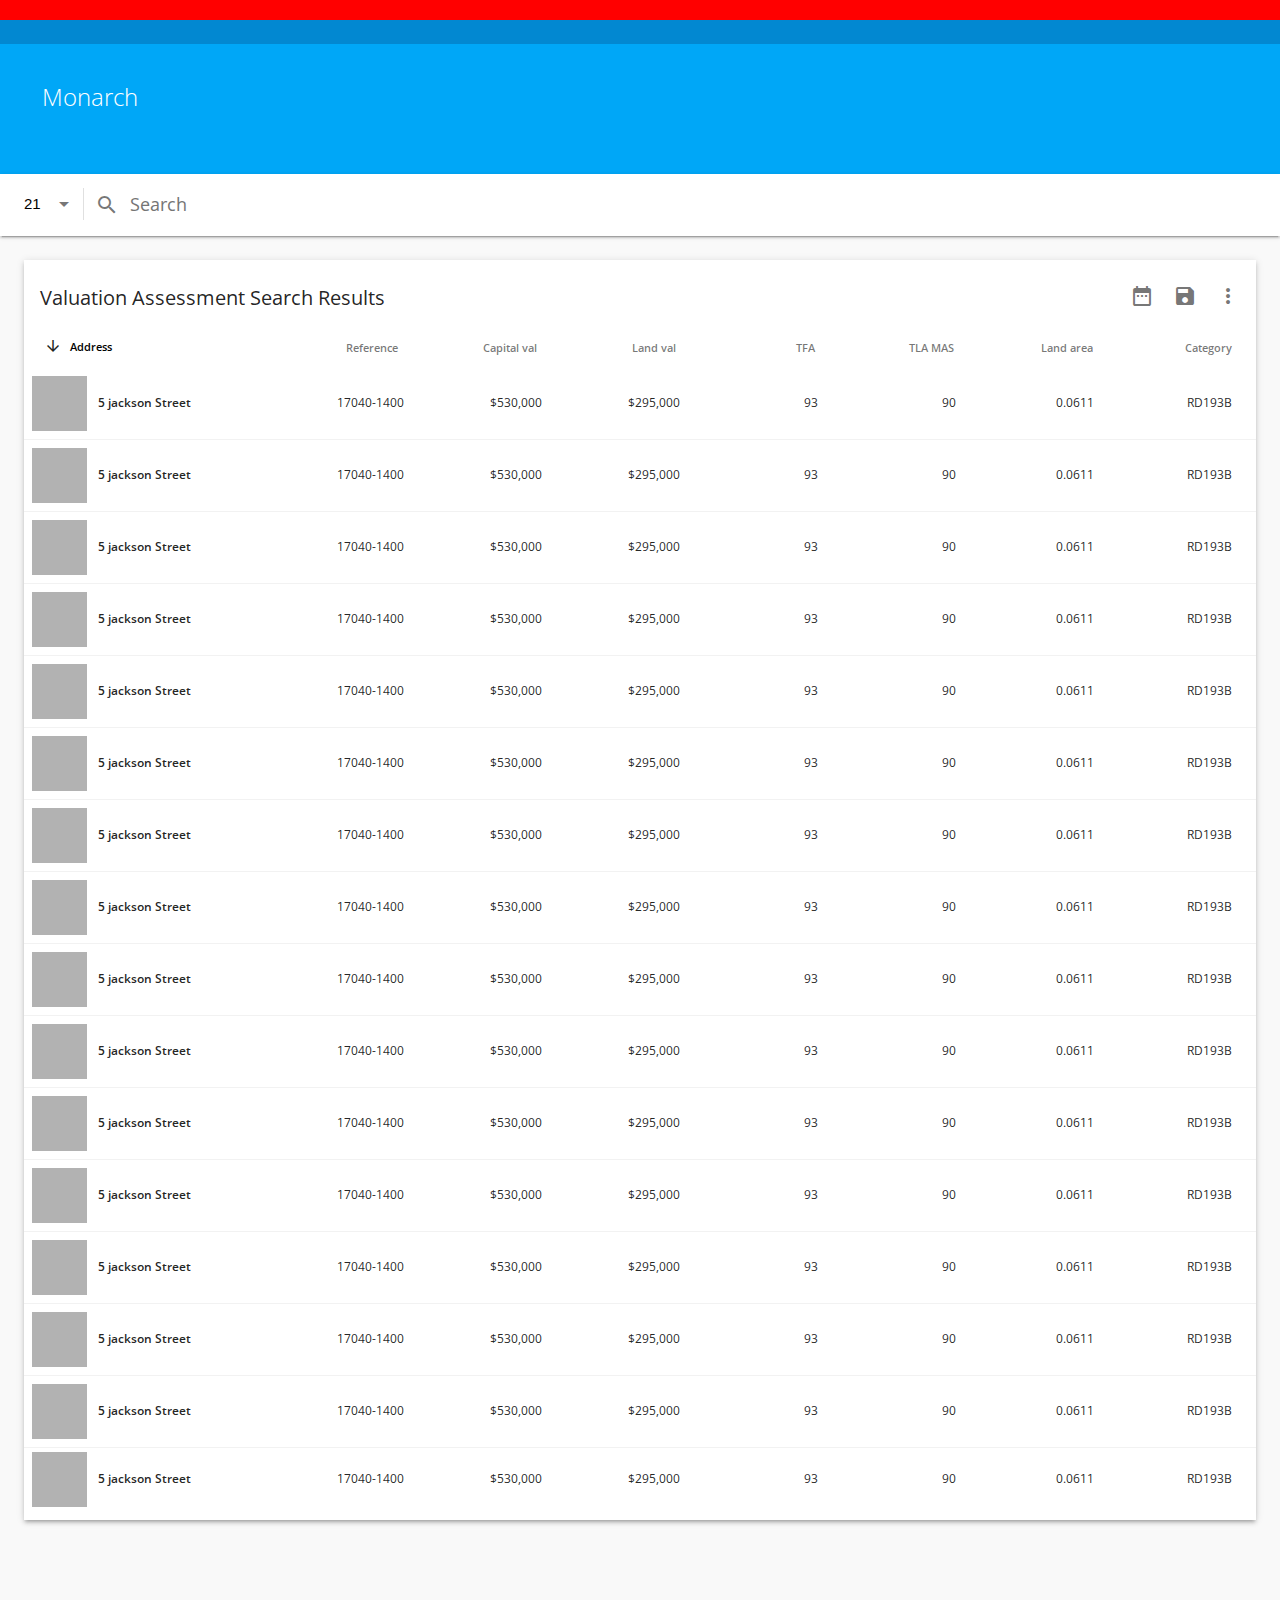
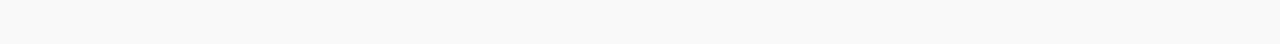
==== commit ede868cc: "Icon and button framework" ====
--- a/index.html
+++ b/index.html
@@ -19,6 +19,8 @@
 	<link rel="stylesheet" type="text/css" href="css/snapXSmall.css" media="all"/>
 	<link rel="stylesheet" type="text/css" href="css/snapCustom.css" media="all"/>
 	<script src="https://ajax.googleapis.com/ajax/libs/jquery/2.2.4/jquery.min.js"></script>
+	<script src="js/material.js"></script>
+	<script src="js/monarch.js"></script>
 </head>
 <body>
 
@@ -26,7 +28,7 @@
 		<div class="headerWrapper">
 			<h2>Monarch</h2>
 		</div>
-		<div class="searchbarWrapper">
+		<div class="searchbarWrapper mdl-shadow--2dp">
 			<form class="searchBar">
 				<div class="taSelect">
 					<select>
@@ -36,24 +38,24 @@
 						<option>24</option>
 						<option>25</option>
 					</select>
-					<i class="material-icons md-dark ">arrow_drop_down</i></li>
-				</div>
-				<span class="icon"><i class="material-icons md-dark">search</i></span>
+					<i class="material-icons md-dark">arrow_drop_down</i></li>
+				</div>
+				<span><i class="material-icons md-dark">search</i></span>
 				<div class="simpleSearch">
 					<input id="" class="search-box" name="" type="text" value="" placeholder="Search" autocapitalize="off" autocomplete="off" autocorrect="off" required>
-					<button class="ripple close-icon material-icons md-dark md-inactive md-18"" type="reset">close</button>
+					<button class="close-icon mdl-button mdl-js-button mdl-button--icon" type="reset"><i class="material-icons md-dark md-inactive md-18">close</i></button>
 				</div>
 			</form>
 		</div>
 		
 		<div class="contentWrapper">
-			<div class="resultsWrapper">
+			<div class="resultsWrapper mdl-shadow--3dp">
 				<div class="resultsTitle">
 					<h1 class="lefty" >Valuation Assessment Search Results</h1>
 					<ul class="toolbar righty">
-						<li class="icon ripple" title="Ignore me for now"><i class="material-icons md-dark">date_range</i></li>
-						<li class="icon ripple" title="Ignore me for now"><i class="material-icons md-dark">save</i></li>
-						<li class="icon ripple" title="Ignore me for now"><i class="material-icons md-dark">more_vert</i></li>
+						<li class="mdl-button mdl-js-button mdl-button--icon" title="Ignore me for now"><i class="material-icons md-dark">date_range</i></li>
+						<li class="mdl-button mdl-js-button mdl-button--icon"><i class="material-icons md-dark">save</i></li>
+						<li class="mdl-button mdl-js-button mdl-button--icon"><i class="material-icons md-dark">more_vert</i></li>
 					</ul>
 				</div>
 				<div class="sortRow">
@@ -94,510 +96,510 @@
 							<div class="extras"></div>
 						</div>
 						<ul class="toolbar righty">
-							<li class="icon ripple" title="Ignore me for now"><i class="material-icons md-dark">insert_photo</i></li>
-							<li class="icon closer ripple" title="Ignore me for now"><i class="material-icons md-dark">close</i></li>
-						</ul>
-					</div>
-				</div>
-				<div class="resultsRow">
-					<div class="colCell address">
-						<img class="primaryPhoto_thumb" src="images/x.png">
-						<span>5 jackson Street</span>
-					</div>
-					<div class="colCell valref">17040-1400</div>
-					<div class="colCell capval">$530,000</div>
-					<div class="colCell landval">$295,000</div>
-					<div class="colCell tfa">93</div>
-					<div class="colCell tlamas">90</div>
-					<div class="colCell landarea">0.0611</div>
-					<div class="colCell category">RD193B</div>
-					<div class="openProp_details">
-						<div class="photoGallery_propSearch">
-							<img class="photoGallery_thumb" src="images/x.png">
-							<img class="photoGallery_thumb" src="images/x.png">
-							<img class="photoGallery_thumb" src="images/x.png">
-							<img class="photoGallery_thumb" src="images/x.png">
-							<img class="photoGallery_thumb" src="images/x.png">
-							<img class="photoGallery_thumb" src="images/x.png">
-							<img class="photoGallery_thumb" src="images/x.png">
-							<img class="photoGallery_thumb" src="images/x.png">
-						</div>
-						<div class="extrasWrapper">
-							<h4>Land Use and MAS Appraisal Data<i class="material-icons md-dark">arrow_drop_down</i></h4>
-							<div class="extras"></div>
-						</div>
-						<ul class="toolbar righty">
-							<li class="icon ripple" title="Ignore me for now"><i class="material-icons md-dark">insert_photo</i></li>
-							<li class="icon closer ripple" title="Ignore me for now"><i class="material-icons md-dark">close</i></li>
-						</ul>
-					</div>
-				</div>
-				<div class="resultsRow">
-					<div class="colCell address">
-						<img class="primaryPhoto_thumb" src="images/x.png">
-						<span>5 jackson Street</span>
-					</div>
-					<div class="colCell valref">17040-1400</div>
-					<div class="colCell capval">$530,000</div>
-					<div class="colCell landval">$295,000</div>
-					<div class="colCell tfa">93</div>
-					<div class="colCell tlamas">90</div>
-					<div class="colCell landarea">0.0611</div>
-					<div class="colCell category">RD193B</div>
-					<div class="openProp_details">
-						<div class="photoGallery_propSearch">
-							<img class="photoGallery_thumb" src="images/x.png">
-							<img class="photoGallery_thumb" src="images/x.png">
-							<img class="photoGallery_thumb" src="images/x.png">
-							<img class="photoGallery_thumb" src="images/x.png">
-							<img class="photoGallery_thumb" src="images/x.png">
-							<img class="photoGallery_thumb" src="images/x.png">
-							<img class="photoGallery_thumb" src="images/x.png">
-							<img class="photoGallery_thumb" src="images/x.png">
-						</div>
-						<div class="extrasWrapper">
-							<h4>Land Use and MAS Appraisal Data<i class="material-icons md-dark">arrow_drop_down</i></h4>
-							<div class="extras"></div>
-						</div>
-						<ul class="toolbar righty">
-							<li class="icon ripple" title="Ignore me for now"><i class="material-icons md-dark">insert_photo</i></li>
-							<li class="icon closer ripple" title="Ignore me for now"><i class="material-icons md-dark">close</i></li>
-						</ul>
-					</div>
-				</div>
-				<div class="resultsRow">
-					<div class="colCell address">
-						<img class="primaryPhoto_thumb" src="images/x.png">
-						<span>5 jackson Street</span>
-					</div>
-					<div class="colCell valref">17040-1400</div>
-					<div class="colCell capval">$530,000</div>
-					<div class="colCell landval">$295,000</div>
-					<div class="colCell tfa">93</div>
-					<div class="colCell tlamas">90</div>
-					<div class="colCell landarea">0.0611</div>
-					<div class="colCell category">RD193B</div>
-					<div class="openProp_details">
-						<div class="photoGallery_propSearch">
-							<img class="photoGallery_thumb" src="images/x.png">
-							<img class="photoGallery_thumb" src="images/x.png">
-							<img class="photoGallery_thumb" src="images/x.png">
-							<img class="photoGallery_thumb" src="images/x.png">
-							<img class="photoGallery_thumb" src="images/x.png">
-							<img class="photoGallery_thumb" src="images/x.png">
-							<img class="photoGallery_thumb" src="images/x.png">
-							<img class="photoGallery_thumb" src="images/x.png">
-						</div>
-						<div class="extrasWrapper">
-							<h4>Land Use and MAS Appraisal Data<i class="material-icons md-dark">arrow_drop_down</i></h4>
-							<div class="extras"></div>
-						</div>
-						<ul class="toolbar righty">
-							<li class="icon ripple" title="Ignore me for now"><i class="material-icons md-dark">insert_photo</i></li>
-							<li class="icon closer ripple" title="Ignore me for now"><i class="material-icons md-dark">close</i></li>
-						</ul>
-					</div>
-				</div>
-				<div class="resultsRow">
-					<div class="colCell address">
-						<img class="primaryPhoto_thumb" src="images/x.png">
-						<span>5 jackson Street</span>
-					</div>
-					<div class="colCell valref">17040-1400</div>
-					<div class="colCell capval">$530,000</div>
-					<div class="colCell landval">$295,000</div>
-					<div class="colCell tfa">93</div>
-					<div class="colCell tlamas">90</div>
-					<div class="colCell landarea">0.0611</div>
-					<div class="colCell category">RD193B</div>
-					<div class="openProp_details">
-						<div class="photoGallery_propSearch">
-							<img class="photoGallery_thumb" src="images/x.png">
-							<img class="photoGallery_thumb" src="images/x.png">
-							<img class="photoGallery_thumb" src="images/x.png">
-							<img class="photoGallery_thumb" src="images/x.png">
-							<img class="photoGallery_thumb" src="images/x.png">
-							<img class="photoGallery_thumb" src="images/x.png">
-							<img class="photoGallery_thumb" src="images/x.png">
-							<img class="photoGallery_thumb" src="images/x.png">
-						</div>
-						<div class="extrasWrapper">
-							<h4>Land Use and MAS Appraisal Data<i class="material-icons md-dark">arrow_drop_down</i></h4>
-							<div class="extras"></div>
-						</div>
-						<ul class="toolbar righty">
-							<li class="icon ripple" title="Ignore me for now"><i class="material-icons md-dark">insert_photo</i></li>
-							<li class="icon closer ripple" title="Ignore me for now"><i class="material-icons md-dark">close</i></li>
-						</ul>
-					</div>
-				</div>
-				<div class="resultsRow">
-					<div class="colCell address">
-						<img class="primaryPhoto_thumb" src="images/x.png">
-						<span>5 jackson Street</span>
-					</div>
-					<div class="colCell valref">17040-1400</div>
-					<div class="colCell capval">$530,000</div>
-					<div class="colCell landval">$295,000</div>
-					<div class="colCell tfa">93</div>
-					<div class="colCell tlamas">90</div>
-					<div class="colCell landarea">0.0611</div>
-					<div class="colCell category">RD193B</div>
-					<div class="openProp_details">
-						<div class="photoGallery_propSearch">
-							<img class="photoGallery_thumb" src="images/x.png">
-							<img class="photoGallery_thumb" src="images/x.png">
-							<img class="photoGallery_thumb" src="images/x.png">
-							<img class="photoGallery_thumb" src="images/x.png">
-							<img class="photoGallery_thumb" src="images/x.png">
-							<img class="photoGallery_thumb" src="images/x.png">
-							<img class="photoGallery_thumb" src="images/x.png">
-							<img class="photoGallery_thumb" src="images/x.png">
-						</div>
-						<div class="extrasWrapper">
-							<h4>Land Use and MAS Appraisal Data<i class="material-icons md-dark">arrow_drop_down</i></h4>
-							<div class="extras"></div>
-						</div>
-						<ul class="toolbar righty">
-							<li class="icon ripple" title="Ignore me for now"><i class="material-icons md-dark">insert_photo</i></li>
-							<li class="icon closer ripple" title="Ignore me for now"><i class="material-icons md-dark">close</i></li>
-						</ul>
-					</div>
-				</div>
-				<div class="resultsRow">
-					<div class="colCell address">
-						<img class="primaryPhoto_thumb" src="images/x.png">
-						<span>5 jackson Street</span>
-					</div>
-					<div class="colCell valref">17040-1400</div>
-					<div class="colCell capval">$530,000</div>
-					<div class="colCell landval">$295,000</div>
-					<div class="colCell tfa">93</div>
-					<div class="colCell tlamas">90</div>
-					<div class="colCell landarea">0.0611</div>
-					<div class="colCell category">RD193B</div>
-					<div class="openProp_details">
-						<div class="photoGallery_propSearch">
-							<img class="photoGallery_thumb" src="images/x.png">
-							<img class="photoGallery_thumb" src="images/x.png">
-							<img class="photoGallery_thumb" src="images/x.png">
-							<img class="photoGallery_thumb" src="images/x.png">
-							<img class="photoGallery_thumb" src="images/x.png">
-							<img class="photoGallery_thumb" src="images/x.png">
-							<img class="photoGallery_thumb" src="images/x.png">
-							<img class="photoGallery_thumb" src="images/x.png">
-						</div>
-						<div class="extrasWrapper">
-							<h4>Land Use and MAS Appraisal Data<i class="material-icons md-dark">arrow_drop_down</i></h4>
-							<div class="extras"></div>
-						</div>
-						<ul class="toolbar righty">
-							<li class="icon ripple" title="Ignore me for now"><i class="material-icons md-dark">insert_photo</i></li>
-							<li class="icon closer ripple" title="Ignore me for now"><i class="material-icons md-dark">close</i></li>
-						</ul>
-					</div>
-				</div>
-				<div class="resultsRow">
-					<div class="colCell address">
-						<img class="primaryPhoto_thumb" src="images/x.png">
-						<span>5 jackson Street</span>
-					</div>
-					<div class="colCell valref">17040-1400</div>
-					<div class="colCell capval">$530,000</div>
-					<div class="colCell landval">$295,000</div>
-					<div class="colCell tfa">93</div>
-					<div class="colCell tlamas">90</div>
-					<div class="colCell landarea">0.0611</div>
-					<div class="colCell category">RD193B</div>
-					<div class="openProp_details">
-						<div class="photoGallery_propSearch">
-							<img class="photoGallery_thumb" src="images/x.png">
-							<img class="photoGallery_thumb" src="images/x.png">
-							<img class="photoGallery_thumb" src="images/x.png">
-							<img class="photoGallery_thumb" src="images/x.png">
-							<img class="photoGallery_thumb" src="images/x.png">
-							<img class="photoGallery_thumb" src="images/x.png">
-							<img class="photoGallery_thumb" src="images/x.png">
-							<img class="photoGallery_thumb" src="images/x.png">
-						</div>
-						<div class="extrasWrapper">
-							<h4>Land Use and MAS Appraisal Data<i class="material-icons md-dark">arrow_drop_down</i></h4>
-							<div class="extras"></div>
-						</div>
-						<ul class="toolbar righty">
-							<li class="icon ripple" title="Ignore me for now"><i class="material-icons md-dark">insert_photo</i></li>
-							<li class="icon closer ripple" title="Ignore me for now"><i class="material-icons md-dark">close</i></li>
-						</ul>
-					</div>
-				</div>
-				<div class="resultsRow">
-					<div class="colCell address">
-						<img class="primaryPhoto_thumb" src="images/x.png">
-						<span>5 jackson Street</span>
-					</div>
-					<div class="colCell valref">17040-1400</div>
-					<div class="colCell capval">$530,000</div>
-					<div class="colCell landval">$295,000</div>
-					<div class="colCell tfa">93</div>
-					<div class="colCell tlamas">90</div>
-					<div class="colCell landarea">0.0611</div>
-					<div class="colCell category">RD193B</div>
-					<div class="openProp_details">
-						<div class="photoGallery_propSearch">
-							<img class="photoGallery_thumb" src="images/x.png">
-							<img class="photoGallery_thumb" src="images/x.png">
-							<img class="photoGallery_thumb" src="images/x.png">
-							<img class="photoGallery_thumb" src="images/x.png">
-							<img class="photoGallery_thumb" src="images/x.png">
-							<img class="photoGallery_thumb" src="images/x.png">
-							<img class="photoGallery_thumb" src="images/x.png">
-							<img class="photoGallery_thumb" src="images/x.png">
-						</div>
-						<div class="extrasWrapper">
-							<h4>Land Use and MAS Appraisal Data<i class="material-icons md-dark">arrow_drop_down</i></h4>
-							<div class="extras"></div>
-						</div>
-						<ul class="toolbar righty">
-							<li class="icon ripple" title="Ignore me for now"><i class="material-icons md-dark">insert_photo</i></li>
-							<li class="icon closer ripple" title="Ignore me for now"><i class="material-icons md-dark">close</i></li>
-						</ul>
-					</div>
-				</div>
-				<div class="resultsRow">
-					<div class="colCell address">
-						<img class="primaryPhoto_thumb" src="images/x.png">
-						<span>5 jackson Street</span>
-					</div>
-					<div class="colCell valref">17040-1400</div>
-					<div class="colCell capval">$530,000</div>
-					<div class="colCell landval">$295,000</div>
-					<div class="colCell tfa">93</div>
-					<div class="colCell tlamas">90</div>
-					<div class="colCell landarea">0.0611</div>
-					<div class="colCell category">RD193B</div>
-					<div class="openProp_details">
-						<div class="photoGallery_propSearch">
-							<img class="photoGallery_thumb" src="images/x.png">
-							<img class="photoGallery_thumb" src="images/x.png">
-							<img class="photoGallery_thumb" src="images/x.png">
-							<img class="photoGallery_thumb" src="images/x.png">
-							<img class="photoGallery_thumb" src="images/x.png">
-							<img class="photoGallery_thumb" src="images/x.png">
-							<img class="photoGallery_thumb" src="images/x.png">
-							<img class="photoGallery_thumb" src="images/x.png">
-						</div>
-						<div class="extrasWrapper">
-							<h4>Land Use and MAS Appraisal Data<i class="material-icons md-dark">arrow_drop_down</i></h4>
-							<div class="extras"></div>
-						</div>
-						<ul class="toolbar righty">
-							<li class="icon ripple" title="Ignore me for now"><i class="material-icons md-dark">insert_photo</i></li>
-							<li class="icon closer ripple" title="Ignore me for now"><i class="material-icons md-dark">close</i></li>
-						</ul>
-					</div>
-				</div>
-				<div class="resultsRow">
-					<div class="colCell address">
-						<img class="primaryPhoto_thumb" src="images/x.png">
-						<span>5 jackson Street</span>
-					</div>
-					<div class="colCell valref">17040-1400</div>
-					<div class="colCell capval">$530,000</div>
-					<div class="colCell landval">$295,000</div>
-					<div class="colCell tfa">93</div>
-					<div class="colCell tlamas">90</div>
-					<div class="colCell landarea">0.0611</div>
-					<div class="colCell category">RD193B</div>
-					<div class="openProp_details">
-						<div class="photoGallery_propSearch">
-							<img class="photoGallery_thumb" src="images/x.png">
-							<img class="photoGallery_thumb" src="images/x.png">
-							<img class="photoGallery_thumb" src="images/x.png">
-							<img class="photoGallery_thumb" src="images/x.png">
-							<img class="photoGallery_thumb" src="images/x.png">
-							<img class="photoGallery_thumb" src="images/x.png">
-							<img class="photoGallery_thumb" src="images/x.png">
-							<img class="photoGallery_thumb" src="images/x.png">
-						</div>
-						<div class="extrasWrapper">
-							<h4>Land Use and MAS Appraisal Data<i class="material-icons md-dark">arrow_drop_down</i></h4>
-							<div class="extras"></div>
-						</div>
-						<ul class="toolbar righty">
-							<li class="icon ripple" title="Ignore me for now"><i class="material-icons md-dark">insert_photo</i></li>
-							<li class="icon closer ripple" title="Ignore me for now"><i class="material-icons md-dark">close</i></li>
-						</ul>
-					</div>
-				</div>
-				<div class="resultsRow">
-					<div class="colCell address">
-						<img class="primaryPhoto_thumb" src="images/x.png">
-						<span>5 jackson Street</span>
-					</div>
-					<div class="colCell valref">17040-1400</div>
-					<div class="colCell capval">$530,000</div>
-					<div class="colCell landval">$295,000</div>
-					<div class="colCell tfa">93</div>
-					<div class="colCell tlamas">90</div>
-					<div class="colCell landarea">0.0611</div>
-					<div class="colCell category">RD193B</div>
-					<div class="openProp_details">
-						<div class="photoGallery_propSearch">
-							<img class="photoGallery_thumb" src="images/x.png">
-							<img class="photoGallery_thumb" src="images/x.png">
-							<img class="photoGallery_thumb" src="images/x.png">
-							<img class="photoGallery_thumb" src="images/x.png">
-							<img class="photoGallery_thumb" src="images/x.png">
-							<img class="photoGallery_thumb" src="images/x.png">
-							<img class="photoGallery_thumb" src="images/x.png">
-							<img class="photoGallery_thumb" src="images/x.png">
-						</div>
-						<div class="extrasWrapper">
-							<h4>Land Use and MAS Appraisal Data<i class="material-icons md-dark">arrow_drop_down</i></h4>
-							<div class="extras"></div>
-						</div>
-						<ul class="toolbar righty">
-							<li class="icon ripple" title="Ignore me for now"><i class="material-icons md-dark">insert_photo</i></li>
-							<li class="icon closer ripple" title="Ignore me for now"><i class="material-icons md-dark">close</i></li>
-						</ul>
-					</div>
-				</div>
-				<div class="resultsRow">
-					<div class="colCell address">
-						<img class="primaryPhoto_thumb" src="images/x.png">
-						<span>5 jackson Street</span>
-					</div>
-					<div class="colCell valref">17040-1400</div>
-					<div class="colCell capval">$530,000</div>
-					<div class="colCell landval">$295,000</div>
-					<div class="colCell tfa">93</div>
-					<div class="colCell tlamas">90</div>
-					<div class="colCell landarea">0.0611</div>
-					<div class="colCell category">RD193B</div>
-					<div class="openProp_details">
-						<div class="photoGallery_propSearch">
-							<img class="photoGallery_thumb" src="images/x.png">
-							<img class="photoGallery_thumb" src="images/x.png">
-							<img class="photoGallery_thumb" src="images/x.png">
-							<img class="photoGallery_thumb" src="images/x.png">
-							<img class="photoGallery_thumb" src="images/x.png">
-							<img class="photoGallery_thumb" src="images/x.png">
-							<img class="photoGallery_thumb" src="images/x.png">
-							<img class="photoGallery_thumb" src="images/x.png">
-						</div>
-						<div class="extrasWrapper">
-							<h4>Land Use and MAS Appraisal Data<i class="material-icons md-dark">arrow_drop_down</i></h4>
-							<div class="extras"></div>
-						</div>
-						<ul class="toolbar righty">
-							<li class="icon ripple" title="Ignore me for now"><i class="material-icons md-dark">insert_photo</i></li>
-							<li class="icon closer ripple" title="Ignore me for now"><i class="material-icons md-dark">close</i></li>
-						</ul>
-					</div>
-				</div>
-				<div class="resultsRow">
-					<div class="colCell address">
-						<img class="primaryPhoto_thumb" src="images/x.png">
-						<span>5 jackson Street</span>
-					</div>
-					<div class="colCell valref">17040-1400</div>
-					<div class="colCell capval">$530,000</div>
-					<div class="colCell landval">$295,000</div>
-					<div class="colCell tfa">93</div>
-					<div class="colCell tlamas">90</div>
-					<div class="colCell landarea">0.0611</div>
-					<div class="colCell category">RD193B</div>
-					<div class="openProp_details">
-						<div class="photoGallery_propSearch">
-							<img class="photoGallery_thumb" src="images/x.png">
-							<img class="photoGallery_thumb" src="images/x.png">
-							<img class="photoGallery_thumb" src="images/x.png">
-							<img class="photoGallery_thumb" src="images/x.png">
-							<img class="photoGallery_thumb" src="images/x.png">
-							<img class="photoGallery_thumb" src="images/x.png">
-							<img class="photoGallery_thumb" src="images/x.png">
-							<img class="photoGallery_thumb" src="images/x.png">
-						</div>
-						<div class="extrasWrapper">
-							<h4>Land Use and MAS Appraisal Data<i class="material-icons md-dark">arrow_drop_down</i></h4>
-							<div class="extras"></div>
-						</div>
-						<ul class="toolbar righty">
-							<li class="icon ripple" title="Ignore me for now"><i class="material-icons md-dark">insert_photo</i></li>
-							<li class="icon closer ripple" title="Ignore me for now"><i class="material-icons md-dark">close</i></li>
-						</ul>
-					</div>
-				</div>
-				<div class="resultsRow">
-					<div class="colCell address">
-						<img class="primaryPhoto_thumb" src="images/x.png">
-						<span>5 jackson Street</span>
-					</div>
-					<div class="colCell valref">17040-1400</div>
-					<div class="colCell capval">$530,000</div>
-					<div class="colCell landval">$295,000</div>
-					<div class="colCell tfa">93</div>
-					<div class="colCell tlamas">90</div>
-					<div class="colCell landarea">0.0611</div>
-					<div class="colCell category">RD193B</div>
-					<div class="openProp_details">
-						<div class="photoGallery_propSearch">
-							<img class="photoGallery_thumb" src="images/x.png">
-							<img class="photoGallery_thumb" src="images/x.png">
-							<img class="photoGallery_thumb" src="images/x.png">
-							<img class="photoGallery_thumb" src="images/x.png">
-							<img class="photoGallery_thumb" src="images/x.png">
-							<img class="photoGallery_thumb" src="images/x.png">
-							<img class="photoGallery_thumb" src="images/x.png">
-							<img class="photoGallery_thumb" src="images/x.png">
-						</div>
-						<div class="extrasWrapper">
-							<h4>Land Use and MAS Appraisal Data<i class="material-icons md-dark">arrow_drop_down</i></h4>
-							<div class="extras"></div>
-						</div>
-						<ul class="toolbar righty">
-							<li class="icon ripple" title="Ignore me for now"><i class="material-icons md-dark">insert_photo</i></li>
-							<li class="icon closer ripple" title="Ignore me for now"><i class="material-icons md-dark">close</i></li>
-						</ul>
-					</div>
-				</div>
-				<div class="resultsRow">
-					<div class="colCell address">
-						<img class="primaryPhoto_thumb" src="images/x.png">
-						<span>5 jackson Street</span>
-					</div>
-					<div class="colCell valref">17040-1400</div>
-					<div class="colCell capval">$530,000</div>
-					<div class="colCell landval">$295,000</div>
-					<div class="colCell tfa">93</div>
-					<div class="colCell tlamas">90</div>
-					<div class="colCell landarea">0.0611</div>
-					<div class="colCell category">RD193B</div>
-					<div class="openProp_details">
-						<div class="photoGallery_propSearch">
-							<img class="photoGallery_thumb" src="images/x.png">
-							<img class="photoGallery_thumb" src="images/x.png">
-							<img class="photoGallery_thumb" src="images/x.png">
-							<img class="photoGallery_thumb" src="images/x.png">
-							<img class="photoGallery_thumb" src="images/x.png">
-							<img class="photoGallery_thumb" src="images/x.png">
-							<img class="photoGallery_thumb" src="images/x.png">
-							<img class="photoGallery_thumb" src="images/x.png">
-						</div>
-						<div class="extrasWrapper">
-							<h4>Land Use and MAS Appraisal Data<i class="material-icons md-dark">arrow_drop_down</i></h4>
-							<div class="extras"></div>
-						</div>
-						<ul class="toolbar righty">
-							<li class="icon ripple" title="Ignore me for now"><i class="material-icons md-dark">insert_photo</i></li>
-							<li class="icon closer ripple" title="Ignore me for now"><i class="material-icons md-dark">close</i></li>
+							<li class="mdl-button mdl-js-button mdl-button--icon" title="Ignore me for now"><i class="material-icons md-dark">insert_photo</i></li>
+							<li class="closer mdl-button mdl-js-button mdl-button--icon" title="Ignore me for now"><i class="material-icons md-dark">close</i></li>
+						</ul>
+					</div>
+				</div>
+				<div class="resultsRow">
+					<div class="colCell address">
+						<img class="primaryPhoto_thumb" src="images/x.png">
+						<span>5 jackson Street</span>
+					</div>
+					<div class="colCell valref">17040-1400</div>
+					<div class="colCell capval">$530,000</div>
+					<div class="colCell landval">$295,000</div>
+					<div class="colCell tfa">93</div>
+					<div class="colCell tlamas">90</div>
+					<div class="colCell landarea">0.0611</div>
+					<div class="colCell category">RD193B</div>
+					<div class="openProp_details">
+						<div class="photoGallery_propSearch">
+							<img class="photoGallery_thumb" src="images/x.png">
+							<img class="photoGallery_thumb" src="images/x.png">
+							<img class="photoGallery_thumb" src="images/x.png">
+							<img class="photoGallery_thumb" src="images/x.png">
+							<img class="photoGallery_thumb" src="images/x.png">
+							<img class="photoGallery_thumb" src="images/x.png">
+							<img class="photoGallery_thumb" src="images/x.png">
+							<img class="photoGallery_thumb" src="images/x.png">
+						</div>
+						<div class="extrasWrapper">
+							<h4>Land Use and MAS Appraisal Data<i class="material-icons md-dark">arrow_drop_down</i></h4>
+							<div class="extras"></div>
+						</div>
+						<ul class="toolbar righty">
+							<li class="mdl-button mdl-js-button mdl-button--icon" title="Ignore me for now"><i class="material-icons md-dark">insert_photo</i></li>
+							<li class="closer mdl-button mdl-js-button mdl-button--icon" title="Ignore me for now"><i class="material-icons md-dark">close</i></li>
+						</ul>
+					</div>
+				</div>
+				<div class="resultsRow">
+					<div class="colCell address">
+						<img class="primaryPhoto_thumb" src="images/x.png">
+						<span>5 jackson Street</span>
+					</div>
+					<div class="colCell valref">17040-1400</div>
+					<div class="colCell capval">$530,000</div>
+					<div class="colCell landval">$295,000</div>
+					<div class="colCell tfa">93</div>
+					<div class="colCell tlamas">90</div>
+					<div class="colCell landarea">0.0611</div>
+					<div class="colCell category">RD193B</div>
+					<div class="openProp_details">
+						<div class="photoGallery_propSearch">
+							<img class="photoGallery_thumb" src="images/x.png">
+							<img class="photoGallery_thumb" src="images/x.png">
+							<img class="photoGallery_thumb" src="images/x.png">
+							<img class="photoGallery_thumb" src="images/x.png">
+							<img class="photoGallery_thumb" src="images/x.png">
+							<img class="photoGallery_thumb" src="images/x.png">
+							<img class="photoGallery_thumb" src="images/x.png">
+							<img class="photoGallery_thumb" src="images/x.png">
+						</div>
+						<div class="extrasWrapper">
+							<h4>Land Use and MAS Appraisal Data<i class="material-icons md-dark">arrow_drop_down</i></h4>
+							<div class="extras"></div>
+						</div>
+						<ul class="toolbar righty">
+							<li class="mdl-button mdl-js-button mdl-button--icon" title="Ignore me for now"><i class="material-icons md-dark">insert_photo</i></li>
+							<li class="closer mdl-button mdl-js-button mdl-button--icon" title="Ignore me for now"><i class="material-icons md-dark">close</i></li>
+						</ul>
+					</div>
+				</div>
+				<div class="resultsRow">
+					<div class="colCell address">
+						<img class="primaryPhoto_thumb" src="images/x.png">
+						<span>5 jackson Street</span>
+					</div>
+					<div class="colCell valref">17040-1400</div>
+					<div class="colCell capval">$530,000</div>
+					<div class="colCell landval">$295,000</div>
+					<div class="colCell tfa">93</div>
+					<div class="colCell tlamas">90</div>
+					<div class="colCell landarea">0.0611</div>
+					<div class="colCell category">RD193B</div>
+					<div class="openProp_details">
+						<div class="photoGallery_propSearch">
+							<img class="photoGallery_thumb" src="images/x.png">
+							<img class="photoGallery_thumb" src="images/x.png">
+							<img class="photoGallery_thumb" src="images/x.png">
+							<img class="photoGallery_thumb" src="images/x.png">
+							<img class="photoGallery_thumb" src="images/x.png">
+							<img class="photoGallery_thumb" src="images/x.png">
+							<img class="photoGallery_thumb" src="images/x.png">
+							<img class="photoGallery_thumb" src="images/x.png">
+						</div>
+						<div class="extrasWrapper">
+							<h4>Land Use and MAS Appraisal Data<i class="material-icons md-dark">arrow_drop_down</i></h4>
+							<div class="extras"></div>
+						</div>
+						<ul class="toolbar righty">
+							<li class="mdl-button mdl-js-button mdl-button--icon" title="Ignore me for now"><i class="material-icons md-dark">insert_photo</i></li>
+							<li class="closer mdl-button mdl-js-button mdl-button--icon" title="Ignore me for now"><i class="material-icons md-dark">close</i></li>
+						</ul>
+					</div>
+				</div>
+				<div class="resultsRow">
+					<div class="colCell address">
+						<img class="primaryPhoto_thumb" src="images/x.png">
+						<span>5 jackson Street</span>
+					</div>
+					<div class="colCell valref">17040-1400</div>
+					<div class="colCell capval">$530,000</div>
+					<div class="colCell landval">$295,000</div>
+					<div class="colCell tfa">93</div>
+					<div class="colCell tlamas">90</div>
+					<div class="colCell landarea">0.0611</div>
+					<div class="colCell category">RD193B</div>
+					<div class="openProp_details">
+						<div class="photoGallery_propSearch">
+							<img class="photoGallery_thumb" src="images/x.png">
+							<img class="photoGallery_thumb" src="images/x.png">
+							<img class="photoGallery_thumb" src="images/x.png">
+							<img class="photoGallery_thumb" src="images/x.png">
+							<img class="photoGallery_thumb" src="images/x.png">
+							<img class="photoGallery_thumb" src="images/x.png">
+							<img class="photoGallery_thumb" src="images/x.png">
+							<img class="photoGallery_thumb" src="images/x.png">
+						</div>
+						<div class="extrasWrapper">
+							<h4>Land Use and MAS Appraisal Data<i class="material-icons md-dark">arrow_drop_down</i></h4>
+							<div class="extras"></div>
+						</div>
+						<ul class="toolbar righty">
+							<li class="mdl-button mdl-js-button mdl-button--icon" title="Ignore me for now"><i class="material-icons md-dark">insert_photo</i></li>
+							<li class="closer mdl-button mdl-js-button mdl-button--icon" title="Ignore me for now"><i class="material-icons md-dark">close</i></li>
+						</ul>
+					</div>
+				</div>
+				<div class="resultsRow">
+					<div class="colCell address">
+						<img class="primaryPhoto_thumb" src="images/x.png">
+						<span>5 jackson Street</span>
+					</div>
+					<div class="colCell valref">17040-1400</div>
+					<div class="colCell capval">$530,000</div>
+					<div class="colCell landval">$295,000</div>
+					<div class="colCell tfa">93</div>
+					<div class="colCell tlamas">90</div>
+					<div class="colCell landarea">0.0611</div>
+					<div class="colCell category">RD193B</div>
+					<div class="openProp_details">
+						<div class="photoGallery_propSearch">
+							<img class="photoGallery_thumb" src="images/x.png">
+							<img class="photoGallery_thumb" src="images/x.png">
+							<img class="photoGallery_thumb" src="images/x.png">
+							<img class="photoGallery_thumb" src="images/x.png">
+							<img class="photoGallery_thumb" src="images/x.png">
+							<img class="photoGallery_thumb" src="images/x.png">
+							<img class="photoGallery_thumb" src="images/x.png">
+							<img class="photoGallery_thumb" src="images/x.png">
+						</div>
+						<div class="extrasWrapper">
+							<h4>Land Use and MAS Appraisal Data<i class="material-icons md-dark">arrow_drop_down</i></h4>
+							<div class="extras"></div>
+						</div>
+						<ul class="toolbar righty">
+							<li class="mdl-button mdl-js-button mdl-button--icon" title="Ignore me for now"><i class="material-icons md-dark">insert_photo</i></li>
+							<li class="closer mdl-button mdl-js-button mdl-button--icon" title="Ignore me for now"><i class="material-icons md-dark">close</i></li>
+						</ul>
+					</div>
+				</div>
+				<div class="resultsRow">
+					<div class="colCell address">
+						<img class="primaryPhoto_thumb" src="images/x.png">
+						<span>5 jackson Street</span>
+					</div>
+					<div class="colCell valref">17040-1400</div>
+					<div class="colCell capval">$530,000</div>
+					<div class="colCell landval">$295,000</div>
+					<div class="colCell tfa">93</div>
+					<div class="colCell tlamas">90</div>
+					<div class="colCell landarea">0.0611</div>
+					<div class="colCell category">RD193B</div>
+					<div class="openProp_details">
+						<div class="photoGallery_propSearch">
+							<img class="photoGallery_thumb" src="images/x.png">
+							<img class="photoGallery_thumb" src="images/x.png">
+							<img class="photoGallery_thumb" src="images/x.png">
+							<img class="photoGallery_thumb" src="images/x.png">
+							<img class="photoGallery_thumb" src="images/x.png">
+							<img class="photoGallery_thumb" src="images/x.png">
+							<img class="photoGallery_thumb" src="images/x.png">
+							<img class="photoGallery_thumb" src="images/x.png">
+						</div>
+						<div class="extrasWrapper">
+							<h4>Land Use and MAS Appraisal Data<i class="material-icons md-dark">arrow_drop_down</i></h4>
+							<div class="extras"></div>
+						</div>
+						<ul class="toolbar righty">
+							<li class="mdl-button mdl-js-button mdl-button--icon" title="Ignore me for now"><i class="material-icons md-dark">insert_photo</i></li>
+							<li class="closer mdl-button mdl-js-button mdl-button--icon" title="Ignore me for now"><i class="material-icons md-dark">close</i></li>
+						</ul>
+					</div>
+				</div>
+				<div class="resultsRow">
+					<div class="colCell address">
+						<img class="primaryPhoto_thumb" src="images/x.png">
+						<span>5 jackson Street</span>
+					</div>
+					<div class="colCell valref">17040-1400</div>
+					<div class="colCell capval">$530,000</div>
+					<div class="colCell landval">$295,000</div>
+					<div class="colCell tfa">93</div>
+					<div class="colCell tlamas">90</div>
+					<div class="colCell landarea">0.0611</div>
+					<div class="colCell category">RD193B</div>
+					<div class="openProp_details">
+						<div class="photoGallery_propSearch">
+							<img class="photoGallery_thumb" src="images/x.png">
+							<img class="photoGallery_thumb" src="images/x.png">
+							<img class="photoGallery_thumb" src="images/x.png">
+							<img class="photoGallery_thumb" src="images/x.png">
+							<img class="photoGallery_thumb" src="images/x.png">
+							<img class="photoGallery_thumb" src="images/x.png">
+							<img class="photoGallery_thumb" src="images/x.png">
+							<img class="photoGallery_thumb" src="images/x.png">
+						</div>
+						<div class="extrasWrapper">
+							<h4>Land Use and MAS Appraisal Data<i class="material-icons md-dark">arrow_drop_down</i></h4>
+							<div class="extras"></div>
+						</div>
+						<ul class="toolbar righty">
+							<li class="mdl-button mdl-js-button mdl-button--icon" title="Ignore me for now"><i class="material-icons md-dark">insert_photo</i></li>
+							<li class="closer mdl-button mdl-js-button mdl-button--icon" title="Ignore me for now"><i class="material-icons md-dark">close</i></li>
+						</ul>
+					</div>
+				</div>
+				<div class="resultsRow">
+					<div class="colCell address">
+						<img class="primaryPhoto_thumb" src="images/x.png">
+						<span>5 jackson Street</span>
+					</div>
+					<div class="colCell valref">17040-1400</div>
+					<div class="colCell capval">$530,000</div>
+					<div class="colCell landval">$295,000</div>
+					<div class="colCell tfa">93</div>
+					<div class="colCell tlamas">90</div>
+					<div class="colCell landarea">0.0611</div>
+					<div class="colCell category">RD193B</div>
+					<div class="openProp_details">
+						<div class="photoGallery_propSearch">
+							<img class="photoGallery_thumb" src="images/x.png">
+							<img class="photoGallery_thumb" src="images/x.png">
+							<img class="photoGallery_thumb" src="images/x.png">
+							<img class="photoGallery_thumb" src="images/x.png">
+							<img class="photoGallery_thumb" src="images/x.png">
+							<img class="photoGallery_thumb" src="images/x.png">
+							<img class="photoGallery_thumb" src="images/x.png">
+							<img class="photoGallery_thumb" src="images/x.png">
+						</div>
+						<div class="extrasWrapper">
+							<h4>Land Use and MAS Appraisal Data<i class="material-icons md-dark">arrow_drop_down</i></h4>
+							<div class="extras"></div>
+						</div>
+						<ul class="toolbar righty">
+							<li class="mdl-button mdl-js-button mdl-button--icon" title="Ignore me for now"><i class="material-icons md-dark">insert_photo</i></li>
+							<li class="closer mdl-button mdl-js-button mdl-button--icon" title="Ignore me for now"><i class="material-icons md-dark">close</i></li>
+						</ul>
+					</div>
+				</div>
+				<div class="resultsRow">
+					<div class="colCell address">
+						<img class="primaryPhoto_thumb" src="images/x.png">
+						<span>5 jackson Street</span>
+					</div>
+					<div class="colCell valref">17040-1400</div>
+					<div class="colCell capval">$530,000</div>
+					<div class="colCell landval">$295,000</div>
+					<div class="colCell tfa">93</div>
+					<div class="colCell tlamas">90</div>
+					<div class="colCell landarea">0.0611</div>
+					<div class="colCell category">RD193B</div>
+					<div class="openProp_details">
+						<div class="photoGallery_propSearch">
+							<img class="photoGallery_thumb" src="images/x.png">
+							<img class="photoGallery_thumb" src="images/x.png">
+							<img class="photoGallery_thumb" src="images/x.png">
+							<img class="photoGallery_thumb" src="images/x.png">
+							<img class="photoGallery_thumb" src="images/x.png">
+							<img class="photoGallery_thumb" src="images/x.png">
+							<img class="photoGallery_thumb" src="images/x.png">
+							<img class="photoGallery_thumb" src="images/x.png">
+						</div>
+						<div class="extrasWrapper">
+							<h4>Land Use and MAS Appraisal Data<i class="material-icons md-dark">arrow_drop_down</i></h4>
+							<div class="extras"></div>
+						</div>
+						<ul class="toolbar righty">
+							<li class="mdl-button mdl-js-button mdl-button--icon" title="Ignore me for now"><i class="material-icons md-dark">insert_photo</i></li>
+							<li class="closer mdl-button mdl-js-button mdl-button--icon" title="Ignore me for now"><i class="material-icons md-dark">close</i></li>
+						</ul>
+					</div>
+				</div>
+				<div class="resultsRow">
+					<div class="colCell address">
+						<img class="primaryPhoto_thumb" src="images/x.png">
+						<span>5 jackson Street</span>
+					</div>
+					<div class="colCell valref">17040-1400</div>
+					<div class="colCell capval">$530,000</div>
+					<div class="colCell landval">$295,000</div>
+					<div class="colCell tfa">93</div>
+					<div class="colCell tlamas">90</div>
+					<div class="colCell landarea">0.0611</div>
+					<div class="colCell category">RD193B</div>
+					<div class="openProp_details">
+						<div class="photoGallery_propSearch">
+							<img class="photoGallery_thumb" src="images/x.png">
+							<img class="photoGallery_thumb" src="images/x.png">
+							<img class="photoGallery_thumb" src="images/x.png">
+							<img class="photoGallery_thumb" src="images/x.png">
+							<img class="photoGallery_thumb" src="images/x.png">
+							<img class="photoGallery_thumb" src="images/x.png">
+							<img class="photoGallery_thumb" src="images/x.png">
+							<img class="photoGallery_thumb" src="images/x.png">
+						</div>
+						<div class="extrasWrapper">
+							<h4>Land Use and MAS Appraisal Data<i class="material-icons md-dark">arrow_drop_down</i></h4>
+							<div class="extras"></div>
+						</div>
+						<ul class="toolbar righty">
+							<li class="mdl-button mdl-js-button mdl-button--icon" title="Ignore me for now"><i class="material-icons md-dark">insert_photo</i></li>
+							<li class="closer mdl-button mdl-js-button mdl-button--icon" title="Ignore me for now"><i class="material-icons md-dark">close</i></li>
+						</ul>
+					</div>
+				</div>
+				<div class="resultsRow">
+					<div class="colCell address">
+						<img class="primaryPhoto_thumb" src="images/x.png">
+						<span>5 jackson Street</span>
+					</div>
+					<div class="colCell valref">17040-1400</div>
+					<div class="colCell capval">$530,000</div>
+					<div class="colCell landval">$295,000</div>
+					<div class="colCell tfa">93</div>
+					<div class="colCell tlamas">90</div>
+					<div class="colCell landarea">0.0611</div>
+					<div class="colCell category">RD193B</div>
+					<div class="openProp_details">
+						<div class="photoGallery_propSearch">
+							<img class="photoGallery_thumb" src="images/x.png">
+							<img class="photoGallery_thumb" src="images/x.png">
+							<img class="photoGallery_thumb" src="images/x.png">
+							<img class="photoGallery_thumb" src="images/x.png">
+							<img class="photoGallery_thumb" src="images/x.png">
+							<img class="photoGallery_thumb" src="images/x.png">
+							<img class="photoGallery_thumb" src="images/x.png">
+							<img class="photoGallery_thumb" src="images/x.png">
+						</div>
+						<div class="extrasWrapper">
+							<h4>Land Use and MAS Appraisal Data<i class="material-icons md-dark">arrow_drop_down</i></h4>
+							<div class="extras"></div>
+						</div>
+						<ul class="toolbar righty">
+							<li class="mdl-button mdl-js-button mdl-button--icon" title="Ignore me for now"><i class="material-icons md-dark">insert_photo</i></li>
+							<li class="closer mdl-button mdl-js-button mdl-button--icon" title="Ignore me for now"><i class="material-icons md-dark">close</i></li>
+						</ul>
+					</div>
+				</div>
+				<div class="resultsRow">
+					<div class="colCell address">
+						<img class="primaryPhoto_thumb" src="images/x.png">
+						<span>5 jackson Street</span>
+					</div>
+					<div class="colCell valref">17040-1400</div>
+					<div class="colCell capval">$530,000</div>
+					<div class="colCell landval">$295,000</div>
+					<div class="colCell tfa">93</div>
+					<div class="colCell tlamas">90</div>
+					<div class="colCell landarea">0.0611</div>
+					<div class="colCell category">RD193B</div>
+					<div class="openProp_details">
+						<div class="photoGallery_propSearch">
+							<img class="photoGallery_thumb" src="images/x.png">
+							<img class="photoGallery_thumb" src="images/x.png">
+							<img class="photoGallery_thumb" src="images/x.png">
+							<img class="photoGallery_thumb" src="images/x.png">
+							<img class="photoGallery_thumb" src="images/x.png">
+							<img class="photoGallery_thumb" src="images/x.png">
+							<img class="photoGallery_thumb" src="images/x.png">
+							<img class="photoGallery_thumb" src="images/x.png">
+						</div>
+						<div class="extrasWrapper">
+							<h4>Land Use and MAS Appraisal Data<i class="material-icons md-dark">arrow_drop_down</i></h4>
+							<div class="extras"></div>
+						</div>
+						<ul class="toolbar righty">
+							<li class="mdl-button mdl-js-button mdl-button--icon" title="Ignore me for now"><i class="material-icons md-dark">insert_photo</i></li>
+							<li class="closer mdl-button mdl-js-button mdl-button--icon" title="Ignore me for now"><i class="material-icons md-dark">close</i></li>
+						</ul>
+					</div>
+				</div>
+				<div class="resultsRow">
+					<div class="colCell address">
+						<img class="primaryPhoto_thumb" src="images/x.png">
+						<span>5 jackson Street</span>
+					</div>
+					<div class="colCell valref">17040-1400</div>
+					<div class="colCell capval">$530,000</div>
+					<div class="colCell landval">$295,000</div>
+					<div class="colCell tfa">93</div>
+					<div class="colCell tlamas">90</div>
+					<div class="colCell landarea">0.0611</div>
+					<div class="colCell category">RD193B</div>
+					<div class="openProp_details">
+						<div class="photoGallery_propSearch">
+							<img class="photoGallery_thumb" src="images/x.png">
+							<img class="photoGallery_thumb" src="images/x.png">
+							<img class="photoGallery_thumb" src="images/x.png">
+							<img class="photoGallery_thumb" src="images/x.png">
+							<img class="photoGallery_thumb" src="images/x.png">
+							<img class="photoGallery_thumb" src="images/x.png">
+							<img class="photoGallery_thumb" src="images/x.png">
+							<img class="photoGallery_thumb" src="images/x.png">
+						</div>
+						<div class="extrasWrapper">
+							<h4>Land Use and MAS Appraisal Data<i class="material-icons md-dark">arrow_drop_down</i></h4>
+							<div class="extras"></div>
+						</div>
+						<ul class="toolbar righty">
+							<li class="mdl-button mdl-js-button mdl-button--icon" title="Ignore me for now"><i class="material-icons md-dark">insert_photo</i></li>
+							<li class="closer mdl-button mdl-js-button mdl-button--icon" title="Ignore me for now"><i class="material-icons md-dark">close</i></li>
+						</ul>
+					</div>
+				</div>
+				<div class="resultsRow">
+					<div class="colCell address">
+						<img class="primaryPhoto_thumb" src="images/x.png">
+						<span>5 jackson Street</span>
+					</div>
+					<div class="colCell valref">17040-1400</div>
+					<div class="colCell capval">$530,000</div>
+					<div class="colCell landval">$295,000</div>
+					<div class="colCell tfa">93</div>
+					<div class="colCell tlamas">90</div>
+					<div class="colCell landarea">0.0611</div>
+					<div class="colCell category">RD193B</div>
+					<div class="openProp_details">
+						<div class="photoGallery_propSearch">
+							<img class="photoGallery_thumb" src="images/x.png">
+							<img class="photoGallery_thumb" src="images/x.png">
+							<img class="photoGallery_thumb" src="images/x.png">
+							<img class="photoGallery_thumb" src="images/x.png">
+							<img class="photoGallery_thumb" src="images/x.png">
+							<img class="photoGallery_thumb" src="images/x.png">
+							<img class="photoGallery_thumb" src="images/x.png">
+							<img class="photoGallery_thumb" src="images/x.png">
+						</div>
+						<div class="extrasWrapper">
+							<h4>Land Use and MAS Appraisal Data<i class="material-icons md-dark">arrow_drop_down</i></h4>
+							<div class="extras"></div>
+						</div>
+						<ul class="toolbar righty">
+							<li class="mdl-button mdl-js-button mdl-button--icon" title="Ignore me for now"><i class="material-icons md-dark">insert_photo</i></li>
+							<li class="closer mdl-button mdl-js-button mdl-button--icon" title="Ignore me for now"><i class="material-icons md-dark">close</i></li>
+						</ul>
+					</div>
+				</div>
+				<div class="resultsRow">
+					<div class="colCell address">
+						<img class="primaryPhoto_thumb" src="images/x.png">
+						<span>5 jackson Street</span>
+					</div>
+					<div class="colCell valref">17040-1400</div>
+					<div class="colCell capval">$530,000</div>
+					<div class="colCell landval">$295,000</div>
+					<div class="colCell tfa">93</div>
+					<div class="colCell tlamas">90</div>
+					<div class="colCell landarea">0.0611</div>
+					<div class="colCell category">RD193B</div>
+					<div class="openProp_details">
+						<div class="photoGallery_propSearch">
+							<img class="photoGallery_thumb" src="images/x.png">
+							<img class="photoGallery_thumb" src="images/x.png">
+							<img class="photoGallery_thumb" src="images/x.png">
+							<img class="photoGallery_thumb" src="images/x.png">
+							<img class="photoGallery_thumb" src="images/x.png">
+							<img class="photoGallery_thumb" src="images/x.png">
+							<img class="photoGallery_thumb" src="images/x.png">
+							<img class="photoGallery_thumb" src="images/x.png">
+						</div>
+						<div class="extrasWrapper">
+							<h4>Land Use and MAS Appraisal Data<i class="material-icons md-dark">arrow_drop_down</i></h4>
+							<div class="extras"></div>
+						</div>
+						<ul class="toolbar righty">
+							<li class="mdl-button mdl-js-button mdl-button--icon" title="Ignore me for now"><i class="material-icons md-dark">insert_photo</i></li>
+							<li class="closer mdl-button mdl-js-button mdl-button--icon" title="Ignore me for now"><i class="material-icons md-dark">close</i></li>
 						</ul>
 					</div>
 				</div>
 		
 		</div>
 	</div>
-	<script src="js/monarch.js"></script>
+	
 
 </body>
 </html>
--- a/css/base.css
+++ b/css/base.css
@@ -24,7 +24,7 @@
 .material-icons.md-48 { font-size: 48px; }
 
 /*  ============================================================================================ */
-/*  ICON ANIMATION STYLES  ===================================================================== */
+/*  MY ICON ANIMATION STYLES  ================================================================== */
 /*  ============================================================================================ */
 
 .sorter, h4 i {
@@ -41,4 +41,513 @@
 }
 
 
-
+/*  ============================================================================================ */
+/*  MY FLAT BUTTON STYLES  ===================================================================== */
+/*  ============================================================================================ */
+
+
+a.button {
+	display:block;
+	position:relative;
+	font-size:1.3rem;
+	font-weight:400;
+	text-transform:uppercase;
+	text-align:center;
+	line-height: 2.9;
+	padding:0 1.6rem;
+	border-radius:2px;
+	margin:0 0.8rem 0 0;
+	height:3.6rem;
+	min-width:10rem;
+}
+
+.primary,
+.primary:hover {
+	color:rgba(255,255,255,1);
+	background-color:rgba(74,144,226,1);
+	opacity:1;
+}
+
+.secondary,
+.secondary:hover {
+	color:rgba(0,0,0,0.87);
+	background-color:rgba(0,0,0,0.1);
+	opacity:1;
+}
+
+.primary:hover::after,
+.secondary:hover:after { 
+	position:absolute;
+	top:0;
+	right:0;
+	bottom:0;
+	left:0;
+	content:"";
+	background:rgba(0,0,0,0.08);
+}
+
+
+.buttonBar {
+	background-color:#fff; 
+	padding:1.6em 2.4rem ;
+	border-top:1px solid rgba(0,0,0,0.14);
+	width:100%;
+	height:6.9rem;
+}
+
+.buttonBar.bottom {
+	position:absolute;
+	bottom:0;
+}
+
+
+/*  ============================================================================================ */
+/*  MY TAB STYLES  ============================================================================= */
+/*  ============================================================================================ */
+
+
+.tabs {
+	padding:0 4.2rem;
+	width:100%;
+}
+
+.tabs li {
+	display:inline-block;
+	margin-right:0.4rem;
+}
+
+.tabs li a {
+	display:block;
+	font-size:1.3rem;
+	font-weight:300;
+	color:rgba(255,255,255,0.7);
+	line-height:3.6;
+	text-transform:uppercase;
+	text-align:center;
+	min-width:16rem;
+	height:4.8rem;
+}
+
+.tabs li a:hover { 
+	color:rgba(255,255,255,1); 
+	opacity:1;
+	cursor:pointer;
+}
+
+.tabs li a.active,
+.tabs li a.active:hover {
+	color:rgba(255,255,255,1);
+	border-bottom:2px solid #f8e71c;
+	opacity:1;
+}
+
+
+/*  ============================================================================================ */
+/*  MATERIAL RIPPLE STYLES  ================================================================== */
+/*  ============================================================================================ */
+
+.mdl-ripple {
+  background: rgb(0,0,0);
+  border-radius: 50%;
+  height: 50px;
+  left: 0;
+  opacity: 0;
+  pointer-events: none;
+  position: absolute;
+  top: 0;
+  -webkit-transform: translate(-50%, -50%);
+          transform: translate(-50%, -50%);
+  width: 50px;
+  overflow: hidden; }
+  .mdl-ripple.is-animating {
+    transition: width 0.3s cubic-bezier(0, 0, 0.2, 1), height 0.3s cubic-bezier(0, 0, 0.2, 1), opacity 0.6s cubic-bezier(0, 0, 0.2, 1), -webkit-transform 0.3s cubic-bezier(0, 0, 0.2, 1);
+    transition: transform 0.3s cubic-bezier(0, 0, 0.2, 1), width 0.3s cubic-bezier(0, 0, 0.2, 1), height 0.3s cubic-bezier(0, 0, 0.2, 1), opacity 0.6s cubic-bezier(0, 0, 0.2, 1);
+    transition: transform 0.3s cubic-bezier(0, 0, 0.2, 1), width 0.3s cubic-bezier(0, 0, 0.2, 1), height 0.3s cubic-bezier(0, 0, 0.2, 1), opacity 0.6s cubic-bezier(0, 0, 0.2, 1), -webkit-transform 0.3s cubic-bezier(0, 0, 0.2, 1); }
+  .mdl-ripple.is-visible {
+    opacity: 0.3; }
+
+
+
+/*  ============================================================================================ */
+/*  MATERIAL BUTTON STYLES  ==================================================================== */
+/*  ============================================================================================ */
+
+
+.mdl-button {
+  background: transparent;
+  border: none;
+  border-radius: 2px;
+  color: rgb(0,0,0);
+  position: relative;
+  height: 36px;
+  margin: 0;
+  min-width: 64px;
+  padding: 0 16px;
+  display: inline-block;
+  font-family: "Roboto", "Helvetica", "Arial", sans-serif;
+  font-size: 14px;
+  font-weight: 500;
+  text-transform: uppercase;
+  line-height: 1;
+  letter-spacing: 0;
+  overflow: hidden;
+  will-change: box-shadow;
+  transition: box-shadow 0.2s cubic-bezier(0.4, 0, 1, 1), background-color 0.2s cubic-bezier(0.4, 0, 0.2, 1), color 0.2s cubic-bezier(0.4, 0, 0.2, 1);
+  outline: none;
+  cursor: pointer;
+  text-decoration: none;
+  text-align: center;
+  line-height: 36px;
+  vertical-align: middle; }
+  .mdl-button::-moz-focus-inner {
+    border: 0; }
+  .mdl-button:hover {
+    background-color: rgba(158,158,158, 0.20); }
+  .mdl-button:focus:not(:active) {
+    background-color: rgba(0,0,0, 0.12); }
+  .mdl-button:active {
+    background-color: rgba(158,158,158, 0.40); }
+  .mdl-button.mdl-button--colored {
+    color: rgb(63,81,181); }
+    .mdl-button.mdl-button--colored:focus:not(:active) {
+      background-color: rgba(0,0,0, 0.12); }
+
+input.mdl-button[type="submit"] {
+  -webkit-appearance: none; }
+
+.mdl-button--raised {
+  background: rgba(158,158,158, 0.20);
+  box-shadow: 0 2px 2px 0 rgba(0, 0, 0, 0.14), 0 3px 1px -2px rgba(0, 0, 0, 0.2), 0 1px 5px 0 rgba(0, 0, 0, 0.12); }
+  .mdl-button--raised:active {
+    box-shadow: 0 4px 5px 0 rgba(0, 0, 0, 0.14), 0 1px 10px 0 rgba(0, 0, 0, 0.12), 0 2px 4px -1px rgba(0, 0, 0, 0.2);
+    background-color: rgba(158,158,158, 0.40); }
+  .mdl-button--raised:focus:not(:active) {
+    box-shadow: 0 0 8px rgba(0, 0, 0, 0.18), 0 8px 16px rgba(0, 0, 0, 0.36);
+    background-color: rgba(158,158,158, 0.40); }
+  .mdl-button--raised.mdl-button--colored {
+    background: rgb(63,81,181);
+    color: rgb(255,255,255); }
+    .mdl-button--raised.mdl-button--colored:hover {
+      background-color: rgb(63,81,181); }
+    .mdl-button--raised.mdl-button--colored:active {
+      background-color: rgb(63,81,181); }
+    .mdl-button--raised.mdl-button--colored:focus:not(:active) {
+      background-color: rgb(63,81,181); }
+    .mdl-button--raised.mdl-button--colored .mdl-ripple {
+      background: rgb(255,255,255); }
+
+.mdl-button--fab {
+  border-radius: 50%;
+  font-size: 24px;
+  height: 56px;
+  margin: auto;
+  min-width: 56px;
+  width: 56px;
+  padding: 0;
+  overflow: hidden;
+  background: rgba(158,158,158, 0.20);
+  box-shadow: 0 1px 1.5px 0 rgba(0, 0, 0, 0.12), 0 1px 1px 0 rgba(0, 0, 0, 0.24);
+  position: relative;
+  line-height: normal; }
+  .mdl-button--fab .material-icons {
+    position: absolute;
+    top: 50%;
+    left: 50%;
+    -webkit-transform: translate(-12px, -12px);
+            transform: translate(-12px, -12px);
+    line-height: 24px;
+    width: 24px; }
+  .mdl-button--fab.mdl-button--mini-fab {
+    height: 40px;
+    min-width: 40px;
+    width: 40px; }
+  .mdl-button--fab .mdl-button__ripple-container {
+    border-radius: 50%;
+    -webkit-mask-image: -webkit-radial-gradient(circle, white, black); }
+  .mdl-button--fab:active {
+    box-shadow: 0 4px 5px 0 rgba(0, 0, 0, 0.14), 0 1px 10px 0 rgba(0, 0, 0, 0.12), 0 2px 4px -1px rgba(0, 0, 0, 0.2);
+    background-color: rgba(158,158,158, 0.40); }
+  .mdl-button--fab:focus:not(:active) {
+    box-shadow: 0 0 8px rgba(0, 0, 0, 0.18), 0 8px 16px rgba(0, 0, 0, 0.36);
+    background-color: rgba(158,158,158, 0.40); }
+  .mdl-button--fab.mdl-button--colored {
+    background: rgb(255,64,129);
+    color: rgb(255,255,255); }
+    .mdl-button--fab.mdl-button--colored:hover {
+      background-color: rgb(255,64,129); }
+    .mdl-button--fab.mdl-button--colored:focus:not(:active) {
+      background-color: rgb(255,64,129); }
+    .mdl-button--fab.mdl-button--colored:active {
+      background-color: rgb(255,64,129); }
+    .mdl-button--fab.mdl-button--colored .mdl-ripple {
+      background: rgb(255,255,255); }
+
+.mdl-button--icon {
+  border-radius: 50%;
+  font-size: 24px;
+  height: 32px;
+  margin-left: 0;
+  margin-right: 0;
+  min-width: 32px;
+  width: 32px;
+  padding: 0;
+  overflow: hidden;
+  color: inherit;
+  line-height: normal; }
+  .mdl-button--icon .material-icons {
+    position: absolute;
+    top: 50%;
+    left: 50%;
+    -webkit-transform: translate(-12px, -12px);
+            transform: translate(-12px, -12px);
+    line-height: 24px;
+    width: 24px; }
+  .mdl-button--icon.mdl-button--mini-icon {
+    height: 24px;
+    min-width: 24px;
+    width: 24px; }
+    .mdl-button--icon.mdl-button--mini-icon .material-icons {
+      top: 0px;
+      left: 0px; }
+  .mdl-button--icon .mdl-button__ripple-container {
+    border-radius: 50%;
+    -webkit-mask-image: -webkit-radial-gradient(circle, white, black); }
+
+.mdl-button__ripple-container {
+  display: block;
+  height: 100%;
+  left: 0px;
+  position: absolute;
+  top: 0px;
+  width: 100%;
+  z-index: 0;
+  overflow: hidden; }
+  .mdl-button[disabled] .mdl-button__ripple-container .mdl-ripple,
+  .mdl-button.mdl-button--disabled .mdl-button__ripple-container .mdl-ripple {
+    background-color: transparent; }
+
+.mdl-button--primary.mdl-button--primary {
+  color: rgb(63,81,181); }
+  .mdl-button--primary.mdl-button--primary .mdl-ripple {
+    background: rgb(255,255,255); }
+  .mdl-button--primary.mdl-button--primary.mdl-button--raised, .mdl-button--primary.mdl-button--primary.mdl-button--fab {
+    color: rgb(255,255,255);
+    background-color: rgb(63,81,181); }
+
+.mdl-button--accent.mdl-button--accent {
+  color: rgb(255,64,129); }
+  .mdl-button--accent.mdl-button--accent .mdl-ripple {
+    background: rgb(255,255,255); }
+  .mdl-button--accent.mdl-button--accent.mdl-button--raised, .mdl-button--accent.mdl-button--accent.mdl-button--fab {
+    color: rgb(255,255,255);
+    background-color: rgb(255,64,129); }
+
+.mdl-button[disabled][disabled], .mdl-button.mdl-button--disabled.mdl-button--disabled {
+  color: rgba(0,0,0, 0.26);
+  cursor: default;
+  background-color: transparent; }
+
+.mdl-button--fab[disabled][disabled], .mdl-button--fab.mdl-button--disabled.mdl-button--disabled {
+  background-color: rgba(0,0,0, 0.12);
+  color: rgba(0,0,0, 0.26); }
+
+.mdl-button--raised[disabled][disabled], .mdl-button--raised.mdl-button--disabled.mdl-button--disabled {
+  background-color: rgba(0,0,0, 0.12);
+  color: rgba(0,0,0, 0.26);
+  box-shadow: none; }
+
+.mdl-button--colored[disabled][disabled], .mdl-button--colored.mdl-button--disabled.mdl-button--disabled {
+  color: rgba(0,0,0, 0.26); }
+
+.mdl-button .material-icons {
+  vertical-align: middle; }
+  
+  
+ 
+/*  ============================================================================================ */
+/*  MATERIAL TAB STYLES  ======================================================================= */
+/*  ============================================================================================ */
+  
+  
+.mdl-tabs {
+  display: block;
+  width: 100%; }
+
+.mdl-tabs__tab-bar {
+  display: -webkit-flex;
+  display: -ms-flexbox;
+  display: flex;
+  -webkit-flex-direction: row;
+      -ms-flex-direction: row;
+          flex-direction: row;
+  -webkit-justify-content: center;
+      -ms-flex-pack: center;
+          justify-content: center;
+  -webkit-align-content: space-between;
+      -ms-flex-line-pack: justify;
+          align-content: space-between;
+  -webkit-align-items: flex-start;
+      -ms-flex-align: start;
+          align-items: flex-start;
+  height: 48px;
+  padding: 0 0 0 0;
+  margin: 0;
+  border-bottom: 1px solid rgb(224,224,224); }
+
+.mdl-tabs__tab {
+  margin: 0;
+  border: none;
+  padding: 0 24px 0 24px;
+  float: left;
+  position: relative;
+  display: block;
+  text-decoration: none;
+  height: 48px;
+  line-height: 48px;
+  text-align: center;
+  font-weight: 500;
+  font-size: 14px;
+  text-transform: uppercase;
+  color: rgba(0,0,0, 0.54);
+  overflow: hidden; }
+  .mdl-tabs.is-upgraded .mdl-tabs__tab.is-active {
+    color: rgba(0,0,0, 0.87); }
+  .mdl-tabs.is-upgraded .mdl-tabs__tab.is-active:after {
+    height: 2px;
+    width: 100%;
+    display: block;
+    content: " ";
+    bottom: 0px;
+    left: 0px;
+    position: absolute;
+    background: rgb(63,81,181);
+    -webkit-animation: border-expand 0.2s cubic-bezier(0.4, 0, 0.4, 1) 0.01s alternate forwards;
+            animation: border-expand 0.2s cubic-bezier(0.4, 0, 0.4, 1) 0.01s alternate forwards;
+    transition: all 1s cubic-bezier(0.4, 0, 1, 1); }
+  .mdl-tabs__tab .mdl-tabs__ripple-container {
+    display: block;
+    position: absolute;
+    height: 100%;
+    width: 100%;
+    left: 0px;
+    top: 0px;
+    z-index: 1;
+    overflow: hidden; }
+    .mdl-tabs__tab .mdl-tabs__ripple-container .mdl-ripple {
+      background: rgb(63,81,181); }
+
+.mdl-tabs__panel {
+  display: block; }
+  .mdl-tabs.is-upgraded .mdl-tabs__panel {
+    display: none; }
+  .mdl-tabs.is-upgraded .mdl-tabs__panel.is-active {
+    display: block; }
+
+@-webkit-keyframes border-expand {
+  0% {
+    opacity: 0;
+    width: 0; }
+  100% {
+    opacity: 1;
+    width: 100%; } }
+
+@keyframes border-expand {
+  0% {
+    opacity: 0;
+    width: 0; }
+  100% {
+    opacity: 1;
+    width: 100%; } }
+    
+
+/*  ============================================================================================ */
+/*  MATERIAL TOOLTIP STYLES  =================================================================== */
+/*  ============================================================================================ */
+
+.mdl-tooltip {
+  -webkit-transform: scale(0);
+          transform: scale(0);
+  -webkit-transform-origin: top center;
+          transform-origin: top center;
+  will-change: transform;
+  z-index: 999;
+  background: rgba(97,97,97, 0.9);
+  border-radius: 2px;
+  color: rgb(255,255,255);
+  display: inline-block;
+  font-size: 10px;
+  font-weight: 500;
+  line-height: 14px;
+  max-width: 170px;
+  position: fixed;
+  top: -500px;
+  left: -500px;
+  padding: 8px;
+  text-align: center; }
+
+.mdl-tooltip.is-active {
+  -webkit-animation: pulse 200ms cubic-bezier(0, 0, 0.2, 1) forwards;
+          animation: pulse 200ms cubic-bezier(0, 0, 0.2, 1) forwards; }
+
+.mdl-tooltip--large {
+  line-height: 14px;
+  font-size: 14px;
+  padding: 16px; }
+
+@-webkit-keyframes pulse {
+  0% {
+    -webkit-transform: scale(0);
+            transform: scale(0);
+    opacity: 0; }
+  50% {
+    -webkit-transform: scale(0.99);
+            transform: scale(0.99); }
+  100% {
+    -webkit-transform: scale(1);
+            transform: scale(1);
+    opacity: 1;
+    visibility: visible; } }
+
+@keyframes pulse {
+  0% {
+    -webkit-transform: scale(0);
+            transform: scale(0);
+    opacity: 0; }
+  50% {
+    -webkit-transform: scale(0.99);
+            transform: scale(0.99); }
+  100% {
+    -webkit-transform: scale(1);
+            transform: scale(1);
+    opacity: 1;
+    visibility: visible; } }
+
+
+/*  ============================================================================================ */
+/*  MATERIAL SHADOW STYLES  ==================================================================== */
+/*  ============================================================================================ */
+
+
+.mdl-shadow--2dp {
+  box-shadow: 0 2px 2px 0 rgba(0, 0, 0, 0.14), 0 3px 1px -2px rgba(0, 0, 0, 0.2), 0 1px 5px 0 rgba(0, 0, 0, 0.12); }
+
+.mdl-shadow--3dp {
+  box-shadow: 0 3px 4px 0 rgba(0, 0, 0, 0.14), 0 3px 3px -2px rgba(0, 0, 0, 0.2), 0 1px 8px 0 rgba(0, 0, 0, 0.12); }
+
+.mdl-shadow--4dp {
+  box-shadow: 0 4px 5px 0 rgba(0, 0, 0, 0.14), 0 1px 10px 0 rgba(0, 0, 0, 0.12), 0 2px 4px -1px rgba(0, 0, 0, 0.2); }
+
+.mdl-shadow--6dp {
+  box-shadow: 0 6px 10px 0 rgba(0, 0, 0, 0.14), 0 1px 18px 0 rgba(0, 0, 0, 0.12), 0 3px 5px -1px rgba(0, 0, 0, 0.2); }
+
+.mdl-shadow--8dp {
+  box-shadow: 0 8px 10px 1px rgba(0, 0, 0, 0.14), 0 3px 14px 2px rgba(0, 0, 0, 0.12), 0 5px 5px -3px rgba(0, 0, 0, 0.2); }
+
+.mdl-shadow--16dp {
+  box-shadow: 0 16px 24px 2px rgba(0, 0, 0, 0.14), 0 6px 30px 5px rgba(0, 0, 0, 0.12), 0 8px 10px -5px rgba(0, 0, 0, 0.2); }
+
+.mdl-shadow--24dp {
+  box-shadow: 0 9px 46px 8px rgba(0, 0, 0, 0.14), 0 11px 15px -7px rgba(0, 0, 0, 0.12), 0 24px 38px 3px rgba(0, 0, 0, 0.2); }
+
+
+
--- a/css/snapLarge.css
+++ b/css/snapLarge.css
@@ -27,38 +27,10 @@
 		.pageWrapper 	{ margin:0 auto;  width:100%; overflow:auto; min-height:50rem}
 		.headerWrapper	{ color:#fff; background-color:#00a7f7; padding:3.6rem 4.2rem 6rem; border-top:2.4rem solid #0288d1; }
 		.contentWrapper	{ padding:2.4rem; }
-		.resultsWrapper	{ background-color:#f5f5f5; padding:0 2.4rem; margin:0 auto; box-shadow:0 1px 2px 1px rgba(0,0,0,.2); max-width:144rem; }
-		
-		
-		/*  ============================================================================================ */
-		/*  ICON STYLES  =============================================================================== */
-		/*  ============================================================================================ */
-		
-		.toolbar { font-size:0;	}
-		
-		.toolbar .icon { font-size:1rem; }
-		
-		.icon { 
-			display:inline-block;
-			margin:1.6rem 1.2rem 1.6rem;
-		}
-		
-		.icon:last-child { margin-right:0;}
-		
-		.ripple { 
-			display:inline-block;
-			padding:0.6rem;
-			margin:1rem 0.6rem;
-			border-radius:50%;
-			width:3.6rem;
-			height:3.6rem;
-			-moz-transition:all 0.1s linear;
-    		-webkit-transition:all 0.1s linear;
-   			transition:all 0.1s linear;
-		}
-
-		.ripple:hover { background:rgba(0,0,0,0.05); }
-		
+		.resultsWrapper	{ background-color:#f5f5f5; padding:0 2.4rem; margin:0 auto; max-width:144rem; }
+		.toolbar li		{ margin-left:0.8rem; }
+		
+			
 		
 		/*  ============================================================================================ */
 		/*  BOX-CONTENT :BORDER-BOX ELEMENTS  ========================================================== */
@@ -88,13 +60,12 @@
 		.searchbarWrapper { 
 			background-color:#fff;
 			padding:0 2.4rem;
-			box-shadow:0 0 0.2rem rgba(0,0,0,0.2);
 			height:6.2rem;
 			z-index:10;
 		}
 		
 		form.searchBar {
-			padding-top:0.4rem;
+			padding-top:1.4rem;
 			margin:0 auto;
 			max-width:144rem;
 		}
@@ -103,7 +74,6 @@
 			position:fixed;
 			top:0; 
 			left:0;
-			box-shadow:0 0 1rem rgba(0,0,0,0.5);
     		width:100%;
 		}
 		
@@ -129,7 +99,8 @@
 		
 		.simpleSearch { 
 			position:relative;
-			width:calc(100% - 14rem); 
+			margin-left:0.8rem;
+			width:calc(100% - 13rem); 
 		}
 		
 		.searchbarWrapper input {
@@ -161,15 +132,9 @@
 		}
 		
 		.close-icon {
-			position:absolute;
-			top:-1.1rem;
-			right:-3.2rem;
-			display:inline-block;
-			border:1px solid transparent;
-			background-color:transparent;
-			vertical-align:middle;
-		  	outline:0;
-		  	cursor:pointer;
+			position: absolute;
+			top: 0;
+			right: -2.4rem;
 		}
 		
 		.search-box:not(:valid) ~ .close-icon {
@@ -189,6 +154,8 @@
 		}
 		
 		.resultsTitle h1 { margin-top:1.6rem; }
+		
+		.resultsTitle .toolbar { margin-top:1.2rem; }
 				
 		.resultsRow { 
 			display:table;
@@ -226,6 +193,8 @@
 		
 		.sortRow:hover { background-color:#fff; }
 		
+		.sorter { margin-right:0.8rem; }
+		
 		.colHeader {
 			display:table-cell;
 			font-size:1.1rem;
@@ -241,6 +210,7 @@
 		
 		.colHeader:first-child.active { 
 			text-align:left;
+			padding-left: 2rem;
 			width:19.5%;
 		}
 		
@@ -315,10 +285,9 @@
 			border-bottom:none;
 			border-radius:2px;
 			margin:1rem 1rem 1.1rem -1.4rem;
-			box-shadow:0 1px 1px 0px rgba(0,0,0,0.2);
 			width:calc(100% + 2.8rem);
 			height:initial;
-			min-height:30rem;
+			min-height:20rem;
 		}
 		
 		.openProp:hover { background-color:#fff; }
@@ -340,7 +309,7 @@
 		
 		.openProp .toolbar { 
 			position:absolute;
-			top:0.3rem;
+			top:1.2rem;
 			right:1.6rem;
 		}
 		
@@ -401,7 +370,7 @@
 			font-weight:400;
 			color:#0288d1;
 			padding-right:1.6rem;
-			margin:0 0 12rem;
+			margin:0 0 10rem;
 			width:initial;
 		}
 		
@@ -425,6 +394,7 @@
 		
 		.photoGallery_propSearch {
 			padding-bottom:0.8rem;
+			margin-top:2rem;
 			overflow:auto;
 			width:calc(100% - 3.2rem);
 			white-space:nowrap;
@@ -488,8 +458,48 @@
 			height:20rem;
 			width:calc(100% + 3.2em);
 		}
-
-
+		
+		
+		/*  ============================================================================================ */
+		/*  IMAGE UPLOAD WINDOW  ======================================================================= */
+		/*  ============================================================================================ */
+
+		.uploaderHeader { background-color:#00a7f7; }
+		
+		.uploaderBody { 
+			position:absolute;
+			top:6.8rem;
+			right:0;
+			bottom:6.9rem;
+			left:0;
+			background:#fff;
+			padding:4.2rem;
+		}
+		
+		.uploaderBody h3 { 
+			font-size: 3.6rem;
+			font-weight: 400;
+			color: rgba(0,0,0,0.54);
+			background-image: url('../images/stack_of_photos.png');
+			background-repeat: no-repeat;
+			background-position: 50% 0%;
+			background-size: 12.8rem 10.5rem;
+			line-height: 1.8;
+			padding-top: 11rem;
+			margin-top:2.4rem;
+    		text-align: center;
+		}
+		
+		.uploaderBody h3 span { 
+			display:block;
+			font-size:1.6rem;
+		}
+		
+		
+
+		
+			
+		
 		
 		
 		
--- a/css/snapMedium.css
+++ b/css/snapMedium.css
@@ -10,6 +10,41 @@
 		/*  ============================================================================================ */
 		
 		body	{ border-top:2rem solid blue; }
+		
+		
+		/*  ============================================================================================ */
+		/*  ICON STYLES  =============================================================================== */
+		/*  ============================================================================================ */
+		
+		
+		/*  ============================================================================================ */
+		/*  BOX-CONTENT :BORDER-BOX ELEMENTS  ========================================================== */
+		/*  ============================================================================================ */
+		
+		
+		/*  ============================================================================================ */
+		/*  PROPERTY SEARCH BAR STYLES  ================================================================ */
+		/*  ============================================================================================ */
+		
+		
+		/*  ============================================================================================ */
+		/*  PROPERTY SEARCH RESULTS ROWS  ============================================================== */
+		/*  ============================================================================================ */
+		
+		
+		/*  ============================================================================================ */
+		/*  PROPERTY SEARCH RESULTS OPEN PROPERTY CARD  ================================================ */
+		/*  ============================================================================================ */
+		
+		
+		/*  ============================================================================================ */
+		/*  PROPERTY CARD EXTRA DETAILS DRAWER  ======================================================== */
+		/*  ============================================================================================ */
+		
+		
+		/*  ============================================================================================ */
+		/*  IMAGE UPLOAD WINDOW  ======================================================================= */
+		/*  ============================================================================================ */
 				
 		
 /*  ==================================================================================================== */
--- a/css/snapSmall.css
+++ b/css/snapSmall.css
@@ -12,6 +12,41 @@
 		body	{ border-top:2rem solid green; }
 		
 		
+		/*  ============================================================================================ */
+		/*  ICON STYLES  =============================================================================== */
+		/*  ============================================================================================ */
+		
+		
+		/*  ============================================================================================ */
+		/*  BOX-CONTENT :BORDER-BOX ELEMENTS  ========================================================== */
+		/*  ============================================================================================ */
+		
+		
+		/*  ============================================================================================ */
+		/*  PROPERTY SEARCH BAR STYLES  ================================================================ */
+		/*  ============================================================================================ */
+		
+		
+		/*  ============================================================================================ */
+		/*  PROPERTY SEARCH RESULTS ROWS  ============================================================== */
+		/*  ============================================================================================ */
+		
+		
+		/*  ============================================================================================ */
+		/*  PROPERTY SEARCH RESULTS OPEN PROPERTY CARD  ================================================ */
+		/*  ============================================================================================ */
+		
+		
+		/*  ============================================================================================ */
+		/*  PROPERTY CARD EXTRA DETAILS DRAWER  ======================================================== */
+		/*  ============================================================================================ */
+		
+		
+		/*  ============================================================================================ */
+		/*  IMAGE UPLOAD WINDOW  ======================================================================= */
+		/*  ============================================================================================ */
+		
+		
 /*  ==================================================================================================== */
 /*  END SMALL DEVICES, TABLETS (MAX-WIDTH:768PX)  ====================================================== */
 /*  ==================================================================================================== */
--- a/css/snapXSmall.css
+++ b/css/snapXSmall.css
@@ -10,6 +10,41 @@
 		/*  ============================================================================================ */
 		
 		body	{ border-top:2rem solid orange; }
+		
+		
+		/*  ============================================================================================ */
+		/*  ICON STYLES  =============================================================================== */
+		/*  ============================================================================================ */
+		
+		
+		/*  ============================================================================================ */
+		/*  BOX-CONTENT :BORDER-BOX ELEMENTS  ========================================================== */
+		/*  ============================================================================================ */
+		
+		
+		/*  ============================================================================================ */
+		/*  PROPERTY SEARCH BAR STYLES  ================================================================ */
+		/*  ============================================================================================ */
+		
+		
+		/*  ============================================================================================ */
+		/*  PROPERTY SEARCH RESULTS ROWS  ============================================================== */
+		/*  ============================================================================================ */
+		
+		
+		/*  ============================================================================================ */
+		/*  PROPERTY SEARCH RESULTS OPEN PROPERTY CARD  ================================================ */
+		/*  ============================================================================================ */
+		
+		
+		/*  ============================================================================================ */
+		/*  PROPERTY CARD EXTRA DETAILS DRAWER  ======================================================== */
+		/*  ============================================================================================ */
+		
+		
+		/*  ============================================================================================ */
+		/*  IMAGE UPLOAD WINDOW  ======================================================================= */
+		/*  ============================================================================================ */
 				
 				
 /*  ==================================================================================================== */
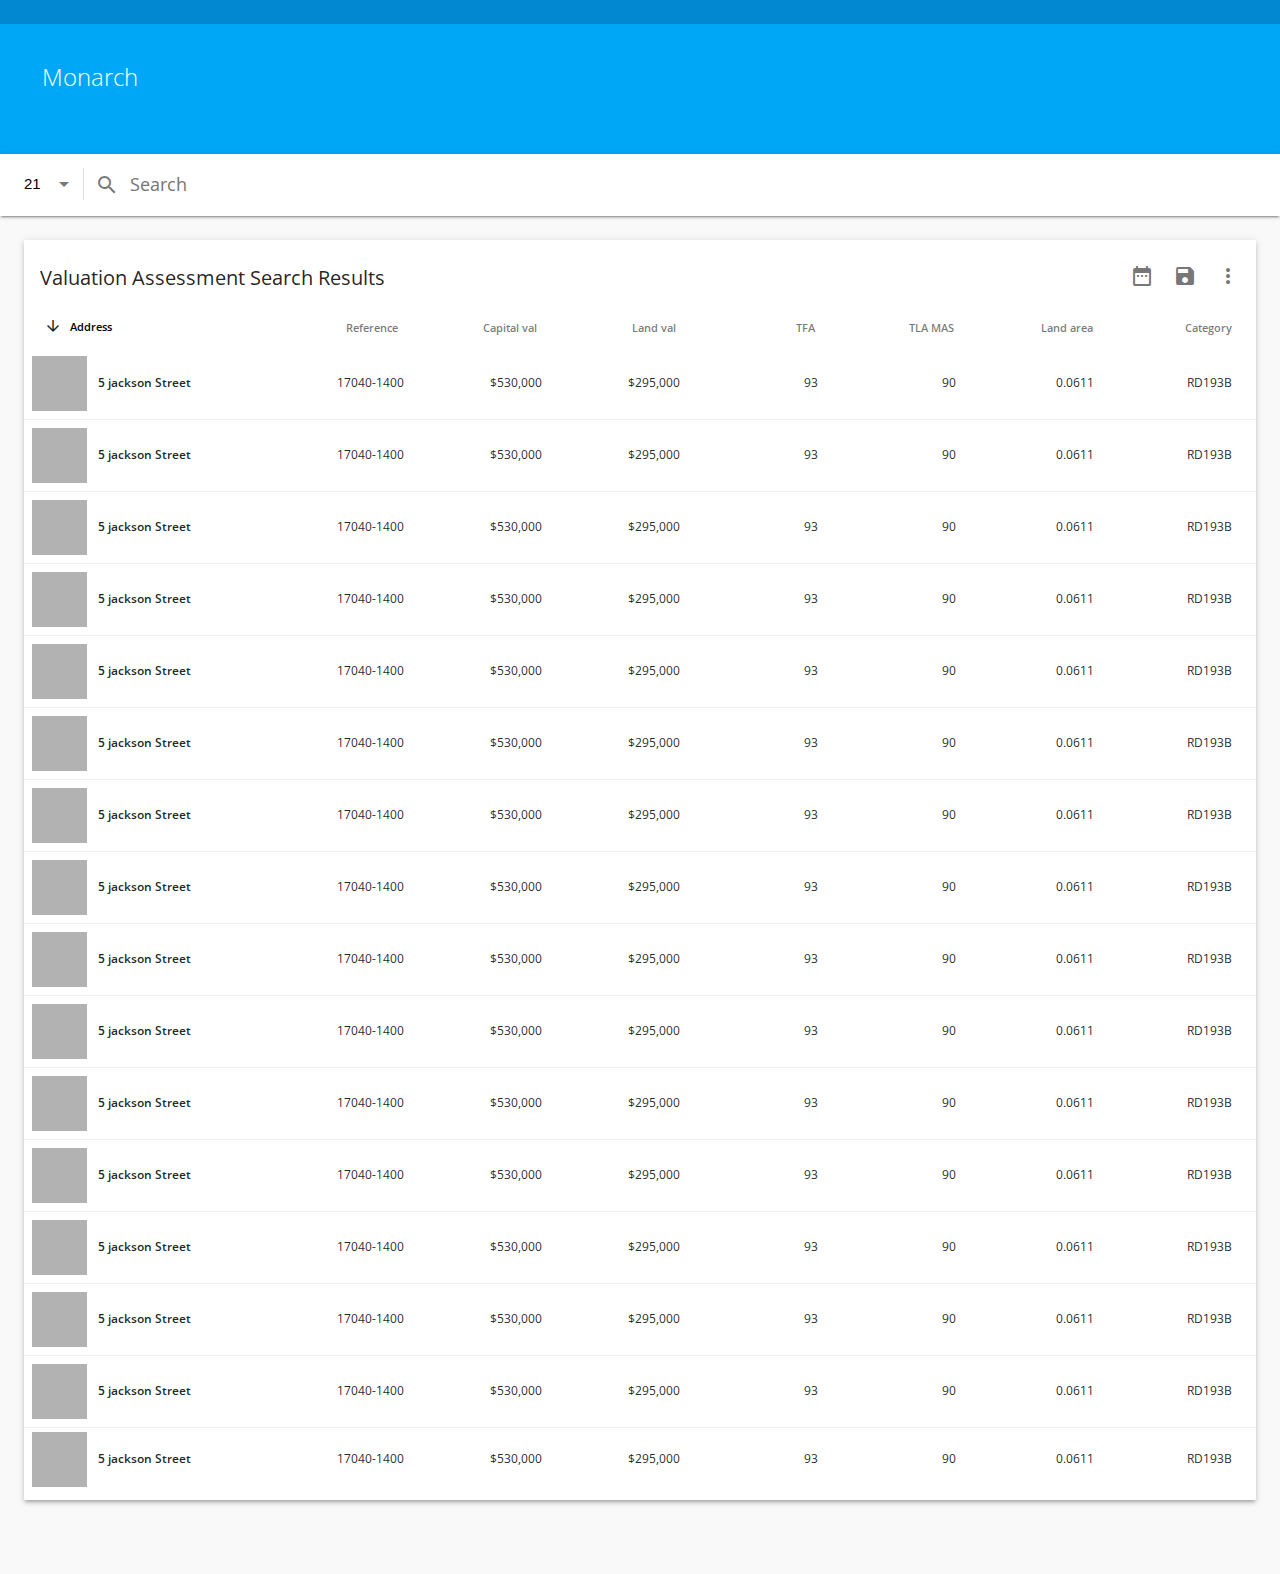
==== commit 667dc861: "Code tidy and Dropzone.js integration" ====
--- a/index.html
+++ b/index.html
@@ -96,502 +96,518 @@
 							<div class="extras"></div>
 						</div>
 						<ul class="toolbar righty">
-							<li class="mdl-button mdl-js-button mdl-button--icon" title="Ignore me for now"><i class="material-icons md-dark">insert_photo</i></li>
-							<li class="closer mdl-button mdl-js-button mdl-button--icon" title="Ignore me for now"><i class="material-icons md-dark">close</i></li>
-						</ul>
-					</div>
-				</div>
-				<div class="resultsRow">
-					<div class="colCell address">
-						<img class="primaryPhoto_thumb" src="images/x.png">
-						<span>5 jackson Street</span>
-					</div>
-					<div class="colCell valref">17040-1400</div>
-					<div class="colCell capval">$530,000</div>
-					<div class="colCell landval">$295,000</div>
-					<div class="colCell tfa">93</div>
-					<div class="colCell tlamas">90</div>
-					<div class="colCell landarea">0.0611</div>
-					<div class="colCell category">RD193B</div>
-					<div class="openProp_details">
-						<div class="photoGallery_propSearch">
-							<img class="photoGallery_thumb" src="images/x.png">
-							<img class="photoGallery_thumb" src="images/x.png">
-							<img class="photoGallery_thumb" src="images/x.png">
-							<img class="photoGallery_thumb" src="images/x.png">
-							<img class="photoGallery_thumb" src="images/x.png">
-							<img class="photoGallery_thumb" src="images/x.png">
-							<img class="photoGallery_thumb" src="images/x.png">
-							<img class="photoGallery_thumb" src="images/x.png">
-						</div>
-						<div class="extrasWrapper">
-							<h4>Land Use and MAS Appraisal Data<i class="material-icons md-dark">arrow_drop_down</i></h4>
-							<div class="extras"></div>
-						</div>
-						<ul class="toolbar righty">
-							<li class="mdl-button mdl-js-button mdl-button--icon" title="Ignore me for now"><i class="material-icons md-dark">insert_photo</i></li>
-							<li class="closer mdl-button mdl-js-button mdl-button--icon" title="Ignore me for now"><i class="material-icons md-dark">close</i></li>
-						</ul>
-					</div>
-				</div>
-				<div class="resultsRow">
-					<div class="colCell address">
-						<img class="primaryPhoto_thumb" src="images/x.png">
-						<span>5 jackson Street</span>
-					</div>
-					<div class="colCell valref">17040-1400</div>
-					<div class="colCell capval">$530,000</div>
-					<div class="colCell landval">$295,000</div>
-					<div class="colCell tfa">93</div>
-					<div class="colCell tlamas">90</div>
-					<div class="colCell landarea">0.0611</div>
-					<div class="colCell category">RD193B</div>
-					<div class="openProp_details">
-						<div class="photoGallery_propSearch">
-							<img class="photoGallery_thumb" src="images/x.png">
-							<img class="photoGallery_thumb" src="images/x.png">
-							<img class="photoGallery_thumb" src="images/x.png">
-							<img class="photoGallery_thumb" src="images/x.png">
-							<img class="photoGallery_thumb" src="images/x.png">
-							<img class="photoGallery_thumb" src="images/x.png">
-							<img class="photoGallery_thumb" src="images/x.png">
-							<img class="photoGallery_thumb" src="images/x.png">
-						</div>
-						<div class="extrasWrapper">
-							<h4>Land Use and MAS Appraisal Data<i class="material-icons md-dark">arrow_drop_down</i></h4>
-							<div class="extras"></div>
-						</div>
-						<ul class="toolbar righty">
-							<li class="mdl-button mdl-js-button mdl-button--icon" title="Ignore me for now"><i class="material-icons md-dark">insert_photo</i></li>
-							<li class="closer mdl-button mdl-js-button mdl-button--icon" title="Ignore me for now"><i class="material-icons md-dark">close</i></li>
-						</ul>
-					</div>
-				</div>
-				<div class="resultsRow">
-					<div class="colCell address">
-						<img class="primaryPhoto_thumb" src="images/x.png">
-						<span>5 jackson Street</span>
-					</div>
-					<div class="colCell valref">17040-1400</div>
-					<div class="colCell capval">$530,000</div>
-					<div class="colCell landval">$295,000</div>
-					<div class="colCell tfa">93</div>
-					<div class="colCell tlamas">90</div>
-					<div class="colCell landarea">0.0611</div>
-					<div class="colCell category">RD193B</div>
-					<div class="openProp_details">
-						<div class="photoGallery_propSearch">
-							<img class="photoGallery_thumb" src="images/x.png">
-							<img class="photoGallery_thumb" src="images/x.png">
-							<img class="photoGallery_thumb" src="images/x.png">
-							<img class="photoGallery_thumb" src="images/x.png">
-							<img class="photoGallery_thumb" src="images/x.png">
-							<img class="photoGallery_thumb" src="images/x.png">
-							<img class="photoGallery_thumb" src="images/x.png">
-							<img class="photoGallery_thumb" src="images/x.png">
-						</div>
-						<div class="extrasWrapper">
-							<h4>Land Use and MAS Appraisal Data<i class="material-icons md-dark">arrow_drop_down</i></h4>
-							<div class="extras"></div>
-						</div>
-						<ul class="toolbar righty">
-							<li class="mdl-button mdl-js-button mdl-button--icon" title="Ignore me for now"><i class="material-icons md-dark">insert_photo</i></li>
-							<li class="closer mdl-button mdl-js-button mdl-button--icon" title="Ignore me for now"><i class="material-icons md-dark">close</i></li>
-						</ul>
-					</div>
-				</div>
-				<div class="resultsRow">
-					<div class="colCell address">
-						<img class="primaryPhoto_thumb" src="images/x.png">
-						<span>5 jackson Street</span>
-					</div>
-					<div class="colCell valref">17040-1400</div>
-					<div class="colCell capval">$530,000</div>
-					<div class="colCell landval">$295,000</div>
-					<div class="colCell tfa">93</div>
-					<div class="colCell tlamas">90</div>
-					<div class="colCell landarea">0.0611</div>
-					<div class="colCell category">RD193B</div>
-					<div class="openProp_details">
-						<div class="photoGallery_propSearch">
-							<img class="photoGallery_thumb" src="images/x.png">
-							<img class="photoGallery_thumb" src="images/x.png">
-							<img class="photoGallery_thumb" src="images/x.png">
-							<img class="photoGallery_thumb" src="images/x.png">
-							<img class="photoGallery_thumb" src="images/x.png">
-							<img class="photoGallery_thumb" src="images/x.png">
-							<img class="photoGallery_thumb" src="images/x.png">
-							<img class="photoGallery_thumb" src="images/x.png">
-						</div>
-						<div class="extrasWrapper">
-							<h4>Land Use and MAS Appraisal Data<i class="material-icons md-dark">arrow_drop_down</i></h4>
-							<div class="extras"></div>
-						</div>
-						<ul class="toolbar righty">
-							<li class="mdl-button mdl-js-button mdl-button--icon" title="Ignore me for now"><i class="material-icons md-dark">insert_photo</i></li>
-							<li class="closer mdl-button mdl-js-button mdl-button--icon" title="Ignore me for now"><i class="material-icons md-dark">close</i></li>
-						</ul>
-					</div>
-				</div>
-				<div class="resultsRow">
-					<div class="colCell address">
-						<img class="primaryPhoto_thumb" src="images/x.png">
-						<span>5 jackson Street</span>
-					</div>
-					<div class="colCell valref">17040-1400</div>
-					<div class="colCell capval">$530,000</div>
-					<div class="colCell landval">$295,000</div>
-					<div class="colCell tfa">93</div>
-					<div class="colCell tlamas">90</div>
-					<div class="colCell landarea">0.0611</div>
-					<div class="colCell category">RD193B</div>
-					<div class="openProp_details">
-						<div class="photoGallery_propSearch">
-							<img class="photoGallery_thumb" src="images/x.png">
-							<img class="photoGallery_thumb" src="images/x.png">
-							<img class="photoGallery_thumb" src="images/x.png">
-							<img class="photoGallery_thumb" src="images/x.png">
-							<img class="photoGallery_thumb" src="images/x.png">
-							<img class="photoGallery_thumb" src="images/x.png">
-							<img class="photoGallery_thumb" src="images/x.png">
-							<img class="photoGallery_thumb" src="images/x.png">
-						</div>
-						<div class="extrasWrapper">
-							<h4>Land Use and MAS Appraisal Data<i class="material-icons md-dark">arrow_drop_down</i></h4>
-							<div class="extras"></div>
-						</div>
-						<ul class="toolbar righty">
-							<li class="mdl-button mdl-js-button mdl-button--icon" title="Ignore me for now"><i class="material-icons md-dark">insert_photo</i></li>
-							<li class="closer mdl-button mdl-js-button mdl-button--icon" title="Ignore me for now"><i class="material-icons md-dark">close</i></li>
-						</ul>
-					</div>
-				</div>
-				<div class="resultsRow">
-					<div class="colCell address">
-						<img class="primaryPhoto_thumb" src="images/x.png">
-						<span>5 jackson Street</span>
-					</div>
-					<div class="colCell valref">17040-1400</div>
-					<div class="colCell capval">$530,000</div>
-					<div class="colCell landval">$295,000</div>
-					<div class="colCell tfa">93</div>
-					<div class="colCell tlamas">90</div>
-					<div class="colCell landarea">0.0611</div>
-					<div class="colCell category">RD193B</div>
-					<div class="openProp_details">
-						<div class="photoGallery_propSearch">
-							<img class="photoGallery_thumb" src="images/x.png">
-							<img class="photoGallery_thumb" src="images/x.png">
-							<img class="photoGallery_thumb" src="images/x.png">
-							<img class="photoGallery_thumb" src="images/x.png">
-							<img class="photoGallery_thumb" src="images/x.png">
-							<img class="photoGallery_thumb" src="images/x.png">
-							<img class="photoGallery_thumb" src="images/x.png">
-							<img class="photoGallery_thumb" src="images/x.png">
-						</div>
-						<div class="extrasWrapper">
-							<h4>Land Use and MAS Appraisal Data<i class="material-icons md-dark">arrow_drop_down</i></h4>
-							<div class="extras"></div>
-						</div>
-						<ul class="toolbar righty">
-							<li class="mdl-button mdl-js-button mdl-button--icon" title="Ignore me for now"><i class="material-icons md-dark">insert_photo</i></li>
-							<li class="closer mdl-button mdl-js-button mdl-button--icon" title="Ignore me for now"><i class="material-icons md-dark">close</i></li>
-						</ul>
-					</div>
-				</div>
-				<div class="resultsRow">
-					<div class="colCell address">
-						<img class="primaryPhoto_thumb" src="images/x.png">
-						<span>5 jackson Street</span>
-					</div>
-					<div class="colCell valref">17040-1400</div>
-					<div class="colCell capval">$530,000</div>
-					<div class="colCell landval">$295,000</div>
-					<div class="colCell tfa">93</div>
-					<div class="colCell tlamas">90</div>
-					<div class="colCell landarea">0.0611</div>
-					<div class="colCell category">RD193B</div>
-					<div class="openProp_details">
-						<div class="photoGallery_propSearch">
-							<img class="photoGallery_thumb" src="images/x.png">
-							<img class="photoGallery_thumb" src="images/x.png">
-							<img class="photoGallery_thumb" src="images/x.png">
-							<img class="photoGallery_thumb" src="images/x.png">
-							<img class="photoGallery_thumb" src="images/x.png">
-							<img class="photoGallery_thumb" src="images/x.png">
-							<img class="photoGallery_thumb" src="images/x.png">
-							<img class="photoGallery_thumb" src="images/x.png">
-						</div>
-						<div class="extrasWrapper">
-							<h4>Land Use and MAS Appraisal Data<i class="material-icons md-dark">arrow_drop_down</i></h4>
-							<div class="extras"></div>
-						</div>
-						<ul class="toolbar righty">
-							<li class="mdl-button mdl-js-button mdl-button--icon" title="Ignore me for now"><i class="material-icons md-dark">insert_photo</i></li>
-							<li class="closer mdl-button mdl-js-button mdl-button--icon" title="Ignore me for now"><i class="material-icons md-dark">close</i></li>
-						</ul>
-					</div>
-				</div>
-				<div class="resultsRow">
-					<div class="colCell address">
-						<img class="primaryPhoto_thumb" src="images/x.png">
-						<span>5 jackson Street</span>
-					</div>
-					<div class="colCell valref">17040-1400</div>
-					<div class="colCell capval">$530,000</div>
-					<div class="colCell landval">$295,000</div>
-					<div class="colCell tfa">93</div>
-					<div class="colCell tlamas">90</div>
-					<div class="colCell landarea">0.0611</div>
-					<div class="colCell category">RD193B</div>
-					<div class="openProp_details">
-						<div class="photoGallery_propSearch">
-							<img class="photoGallery_thumb" src="images/x.png">
-							<img class="photoGallery_thumb" src="images/x.png">
-							<img class="photoGallery_thumb" src="images/x.png">
-							<img class="photoGallery_thumb" src="images/x.png">
-							<img class="photoGallery_thumb" src="images/x.png">
-							<img class="photoGallery_thumb" src="images/x.png">
-							<img class="photoGallery_thumb" src="images/x.png">
-							<img class="photoGallery_thumb" src="images/x.png">
-						</div>
-						<div class="extrasWrapper">
-							<h4>Land Use and MAS Appraisal Data<i class="material-icons md-dark">arrow_drop_down</i></h4>
-							<div class="extras"></div>
-						</div>
-						<ul class="toolbar righty">
-							<li class="mdl-button mdl-js-button mdl-button--icon" title="Ignore me for now"><i class="material-icons md-dark">insert_photo</i></li>
-							<li class="closer mdl-button mdl-js-button mdl-button--icon" title="Ignore me for now"><i class="material-icons md-dark">close</i></li>
-						</ul>
-					</div>
-				</div>
-				<div class="resultsRow">
-					<div class="colCell address">
-						<img class="primaryPhoto_thumb" src="images/x.png">
-						<span>5 jackson Street</span>
-					</div>
-					<div class="colCell valref">17040-1400</div>
-					<div class="colCell capval">$530,000</div>
-					<div class="colCell landval">$295,000</div>
-					<div class="colCell tfa">93</div>
-					<div class="colCell tlamas">90</div>
-					<div class="colCell landarea">0.0611</div>
-					<div class="colCell category">RD193B</div>
-					<div class="openProp_details">
-						<div class="photoGallery_propSearch">
-							<img class="photoGallery_thumb" src="images/x.png">
-							<img class="photoGallery_thumb" src="images/x.png">
-							<img class="photoGallery_thumb" src="images/x.png">
-							<img class="photoGallery_thumb" src="images/x.png">
-							<img class="photoGallery_thumb" src="images/x.png">
-							<img class="photoGallery_thumb" src="images/x.png">
-							<img class="photoGallery_thumb" src="images/x.png">
-							<img class="photoGallery_thumb" src="images/x.png">
-						</div>
-						<div class="extrasWrapper">
-							<h4>Land Use and MAS Appraisal Data<i class="material-icons md-dark">arrow_drop_down</i></h4>
-							<div class="extras"></div>
-						</div>
-						<ul class="toolbar righty">
-							<li class="mdl-button mdl-js-button mdl-button--icon" title="Ignore me for now"><i class="material-icons md-dark">insert_photo</i></li>
-							<li class="closer mdl-button mdl-js-button mdl-button--icon" title="Ignore me for now"><i class="material-icons md-dark">close</i></li>
-						</ul>
-					</div>
-				</div>
-				<div class="resultsRow">
-					<div class="colCell address">
-						<img class="primaryPhoto_thumb" src="images/x.png">
-						<span>5 jackson Street</span>
-					</div>
-					<div class="colCell valref">17040-1400</div>
-					<div class="colCell capval">$530,000</div>
-					<div class="colCell landval">$295,000</div>
-					<div class="colCell tfa">93</div>
-					<div class="colCell tlamas">90</div>
-					<div class="colCell landarea">0.0611</div>
-					<div class="colCell category">RD193B</div>
-					<div class="openProp_details">
-						<div class="photoGallery_propSearch">
-							<img class="photoGallery_thumb" src="images/x.png">
-							<img class="photoGallery_thumb" src="images/x.png">
-							<img class="photoGallery_thumb" src="images/x.png">
-							<img class="photoGallery_thumb" src="images/x.png">
-							<img class="photoGallery_thumb" src="images/x.png">
-							<img class="photoGallery_thumb" src="images/x.png">
-							<img class="photoGallery_thumb" src="images/x.png">
-							<img class="photoGallery_thumb" src="images/x.png">
-						</div>
-						<div class="extrasWrapper">
-							<h4>Land Use and MAS Appraisal Data<i class="material-icons md-dark">arrow_drop_down</i></h4>
-							<div class="extras"></div>
-						</div>
-						<ul class="toolbar righty">
-							<li class="mdl-button mdl-js-button mdl-button--icon" title="Ignore me for now"><i class="material-icons md-dark">insert_photo</i></li>
-							<li class="closer mdl-button mdl-js-button mdl-button--icon" title="Ignore me for now"><i class="material-icons md-dark">close</i></li>
-						</ul>
-					</div>
-				</div>
-				<div class="resultsRow">
-					<div class="colCell address">
-						<img class="primaryPhoto_thumb" src="images/x.png">
-						<span>5 jackson Street</span>
-					</div>
-					<div class="colCell valref">17040-1400</div>
-					<div class="colCell capval">$530,000</div>
-					<div class="colCell landval">$295,000</div>
-					<div class="colCell tfa">93</div>
-					<div class="colCell tlamas">90</div>
-					<div class="colCell landarea">0.0611</div>
-					<div class="colCell category">RD193B</div>
-					<div class="openProp_details">
-						<div class="photoGallery_propSearch">
-							<img class="photoGallery_thumb" src="images/x.png">
-							<img class="photoGallery_thumb" src="images/x.png">
-							<img class="photoGallery_thumb" src="images/x.png">
-							<img class="photoGallery_thumb" src="images/x.png">
-							<img class="photoGallery_thumb" src="images/x.png">
-							<img class="photoGallery_thumb" src="images/x.png">
-							<img class="photoGallery_thumb" src="images/x.png">
-							<img class="photoGallery_thumb" src="images/x.png">
-						</div>
-						<div class="extrasWrapper">
-							<h4>Land Use and MAS Appraisal Data<i class="material-icons md-dark">arrow_drop_down</i></h4>
-							<div class="extras"></div>
-						</div>
-						<ul class="toolbar righty">
-							<li class="mdl-button mdl-js-button mdl-button--icon" title="Ignore me for now"><i class="material-icons md-dark">insert_photo</i></li>
-							<li class="closer mdl-button mdl-js-button mdl-button--icon" title="Ignore me for now"><i class="material-icons md-dark">close</i></li>
-						</ul>
-					</div>
-				</div>
-				<div class="resultsRow">
-					<div class="colCell address">
-						<img class="primaryPhoto_thumb" src="images/x.png">
-						<span>5 jackson Street</span>
-					</div>
-					<div class="colCell valref">17040-1400</div>
-					<div class="colCell capval">$530,000</div>
-					<div class="colCell landval">$295,000</div>
-					<div class="colCell tfa">93</div>
-					<div class="colCell tlamas">90</div>
-					<div class="colCell landarea">0.0611</div>
-					<div class="colCell category">RD193B</div>
-					<div class="openProp_details">
-						<div class="photoGallery_propSearch">
-							<img class="photoGallery_thumb" src="images/x.png">
-							<img class="photoGallery_thumb" src="images/x.png">
-							<img class="photoGallery_thumb" src="images/x.png">
-							<img class="photoGallery_thumb" src="images/x.png">
-							<img class="photoGallery_thumb" src="images/x.png">
-							<img class="photoGallery_thumb" src="images/x.png">
-							<img class="photoGallery_thumb" src="images/x.png">
-							<img class="photoGallery_thumb" src="images/x.png">
-						</div>
-						<div class="extrasWrapper">
-							<h4>Land Use and MAS Appraisal Data<i class="material-icons md-dark">arrow_drop_down</i></h4>
-							<div class="extras"></div>
-						</div>
-						<ul class="toolbar righty">
-							<li class="mdl-button mdl-js-button mdl-button--icon" title="Ignore me for now"><i class="material-icons md-dark">insert_photo</i></li>
-							<li class="closer mdl-button mdl-js-button mdl-button--icon" title="Ignore me for now"><i class="material-icons md-dark">close</i></li>
-						</ul>
-					</div>
-				</div>
-				<div class="resultsRow">
-					<div class="colCell address">
-						<img class="primaryPhoto_thumb" src="images/x.png">
-						<span>5 jackson Street</span>
-					</div>
-					<div class="colCell valref">17040-1400</div>
-					<div class="colCell capval">$530,000</div>
-					<div class="colCell landval">$295,000</div>
-					<div class="colCell tfa">93</div>
-					<div class="colCell tlamas">90</div>
-					<div class="colCell landarea">0.0611</div>
-					<div class="colCell category">RD193B</div>
-					<div class="openProp_details">
-						<div class="photoGallery_propSearch">
-							<img class="photoGallery_thumb" src="images/x.png">
-							<img class="photoGallery_thumb" src="images/x.png">
-							<img class="photoGallery_thumb" src="images/x.png">
-							<img class="photoGallery_thumb" src="images/x.png">
-							<img class="photoGallery_thumb" src="images/x.png">
-							<img class="photoGallery_thumb" src="images/x.png">
-							<img class="photoGallery_thumb" src="images/x.png">
-							<img class="photoGallery_thumb" src="images/x.png">
-						</div>
-						<div class="extrasWrapper">
-							<h4>Land Use and MAS Appraisal Data<i class="material-icons md-dark">arrow_drop_down</i></h4>
-							<div class="extras"></div>
-						</div>
-						<ul class="toolbar righty">
-							<li class="mdl-button mdl-js-button mdl-button--icon" title="Ignore me for now"><i class="material-icons md-dark">insert_photo</i></li>
-							<li class="closer mdl-button mdl-js-button mdl-button--icon" title="Ignore me for now"><i class="material-icons md-dark">close</i></li>
-						</ul>
-					</div>
-				</div>
-				<div class="resultsRow">
-					<div class="colCell address">
-						<img class="primaryPhoto_thumb" src="images/x.png">
-						<span>5 jackson Street</span>
-					</div>
-					<div class="colCell valref">17040-1400</div>
-					<div class="colCell capval">$530,000</div>
-					<div class="colCell landval">$295,000</div>
-					<div class="colCell tfa">93</div>
-					<div class="colCell tlamas">90</div>
-					<div class="colCell landarea">0.0611</div>
-					<div class="colCell category">RD193B</div>
-					<div class="openProp_details">
-						<div class="photoGallery_propSearch">
-							<img class="photoGallery_thumb" src="images/x.png">
-							<img class="photoGallery_thumb" src="images/x.png">
-							<img class="photoGallery_thumb" src="images/x.png">
-							<img class="photoGallery_thumb" src="images/x.png">
-							<img class="photoGallery_thumb" src="images/x.png">
-							<img class="photoGallery_thumb" src="images/x.png">
-							<img class="photoGallery_thumb" src="images/x.png">
-							<img class="photoGallery_thumb" src="images/x.png">
-						</div>
-						<div class="extrasWrapper">
-							<h4>Land Use and MAS Appraisal Data<i class="material-icons md-dark">arrow_drop_down</i></h4>
-							<div class="extras"></div>
-						</div>
-						<ul class="toolbar righty">
-							<li class="mdl-button mdl-js-button mdl-button--icon" title="Ignore me for now"><i class="material-icons md-dark">insert_photo</i></li>
-							<li class="closer mdl-button mdl-js-button mdl-button--icon" title="Ignore me for now"><i class="material-icons md-dark">close</i></li>
-						</ul>
-					</div>
-				</div>
-				<div class="resultsRow">
-					<div class="colCell address">
-						<img class="primaryPhoto_thumb" src="images/x.png">
-						<span>5 jackson Street</span>
-					</div>
-					<div class="colCell valref">17040-1400</div>
-					<div class="colCell capval">$530,000</div>
-					<div class="colCell landval">$295,000</div>
-					<div class="colCell tfa">93</div>
-					<div class="colCell tlamas">90</div>
-					<div class="colCell landarea">0.0611</div>
-					<div class="colCell category">RD193B</div>
-					<div class="openProp_details">
-						<div class="photoGallery_propSearch">
-							<img class="photoGallery_thumb" src="images/x.png">
-							<img class="photoGallery_thumb" src="images/x.png">
-							<img class="photoGallery_thumb" src="images/x.png">
-							<img class="photoGallery_thumb" src="images/x.png">
-							<img class="photoGallery_thumb" src="images/x.png">
-							<img class="photoGallery_thumb" src="images/x.png">
-							<img class="photoGallery_thumb" src="images/x.png">
-							<img class="photoGallery_thumb" src="images/x.png">
-						</div>
-						<div class="extrasWrapper">
-							<h4>Land Use and MAS Appraisal Data<i class="material-icons md-dark">arrow_drop_down</i></h4>
-							<div class="extras"></div>
-						</div>
-						<ul class="toolbar righty">
-							<li class="mdl-button mdl-js-button mdl-button--icon" title="Ignore me for now"><i class="material-icons md-dark">insert_photo</i></li>
+							<li class="mdl-button mdl-js-button mdl-button--icon" title="Ignore me for now"><i class="material-icons md-dark">photo_camera</i></li>
+							<li class="mdl-button mdl-js-button mdl-button--icon" title="Ignore me for now"><a href="#" onClick="window.open('imageUpload.html','Property Photos Test','height=600,width=962'); return false;"><i class="material-icons md-dark">insert_photo</i></a></li>
+							<li class="closer mdl-button mdl-js-button mdl-button--icon" title="Ignore me for now"><i class="material-icons md-dark">close</i></li>
+						</ul>
+					</div>
+				</div>
+				<div class="resultsRow">
+					<div class="colCell address">
+						<img class="primaryPhoto_thumb" src="images/x.png">
+						<span>5 jackson Street</span>
+					</div>
+					<div class="colCell valref">17040-1400</div>
+					<div class="colCell capval">$530,000</div>
+					<div class="colCell landval">$295,000</div>
+					<div class="colCell tfa">93</div>
+					<div class="colCell tlamas">90</div>
+					<div class="colCell landarea">0.0611</div>
+					<div class="colCell category">RD193B</div>
+					<div class="openProp_details">
+						<div class="photoGallery_propSearch">
+							<img class="photoGallery_thumb" src="images/x.png">
+							<img class="photoGallery_thumb" src="images/x.png">
+							<img class="photoGallery_thumb" src="images/x.png">
+							<img class="photoGallery_thumb" src="images/x.png">
+							<img class="photoGallery_thumb" src="images/x.png">
+							<img class="photoGallery_thumb" src="images/x.png">
+							<img class="photoGallery_thumb" src="images/x.png">
+							<img class="photoGallery_thumb" src="images/x.png">
+						</div>
+						<div class="extrasWrapper">
+							<h4>Land Use and MAS Appraisal Data<i class="material-icons md-dark">arrow_drop_down</i></h4>
+							<div class="extras"></div>
+						</div>
+						<ul class="toolbar righty">
+							<li class="mdl-button mdl-js-button mdl-button--icon" title="Ignore me for now"><i class="material-icons md-dark">photo_camera</i></li>
+							<li class="mdl-button mdl-js-button mdl-button--icon" title="Ignore me for now"><a href="#" onClick="window.open('imageUpload.html','Property Photos Test','height=600,width=962'); return false;"><i class="material-icons md-dark">insert_photo</i></a></li>
+							<li class="closer mdl-button mdl-js-button mdl-button--icon" title="Ignore me for now"><i class="material-icons md-dark">close</i></li>
+						</ul>
+					</div>
+				</div>
+				<div class="resultsRow">
+					<div class="colCell address">
+						<img class="primaryPhoto_thumb" src="images/x.png">
+						<span>5 jackson Street</span>
+					</div>
+					<div class="colCell valref">17040-1400</div>
+					<div class="colCell capval">$530,000</div>
+					<div class="colCell landval">$295,000</div>
+					<div class="colCell tfa">93</div>
+					<div class="colCell tlamas">90</div>
+					<div class="colCell landarea">0.0611</div>
+					<div class="colCell category">RD193B</div>
+					<div class="openProp_details">
+						<div class="photoGallery_propSearch">
+							<img class="photoGallery_thumb" src="images/x.png">
+							<img class="photoGallery_thumb" src="images/x.png">
+							<img class="photoGallery_thumb" src="images/x.png">
+							<img class="photoGallery_thumb" src="images/x.png">
+							<img class="photoGallery_thumb" src="images/x.png">
+							<img class="photoGallery_thumb" src="images/x.png">
+							<img class="photoGallery_thumb" src="images/x.png">
+							<img class="photoGallery_thumb" src="images/x.png">
+						</div>
+						<div class="extrasWrapper">
+							<h4>Land Use and MAS Appraisal Data<i class="material-icons md-dark">arrow_drop_down</i></h4>
+							<div class="extras"></div>
+						</div>
+						<ul class="toolbar righty">
+							<li class="mdl-button mdl-js-button mdl-button--icon" title="Ignore me for now"><i class="material-icons md-dark">photo_camera</i></li>
+							<li class="mdl-button mdl-js-button mdl-button--icon" title="Ignore me for now"><a href="#" onClick="window.open('imageUpload.html','Property Photos Test','height=600,width=962'); return false;"><i class="material-icons md-dark">insert_photo</i></a></li>
+							<li class="closer mdl-button mdl-js-button mdl-button--icon" title="Ignore me for now"><i class="material-icons md-dark">close</i></li>
+						</ul>
+					</div>
+				</div>
+				<div class="resultsRow">
+					<div class="colCell address">
+						<img class="primaryPhoto_thumb" src="images/x.png">
+						<span>5 jackson Street</span>
+					</div>
+					<div class="colCell valref">17040-1400</div>
+					<div class="colCell capval">$530,000</div>
+					<div class="colCell landval">$295,000</div>
+					<div class="colCell tfa">93</div>
+					<div class="colCell tlamas">90</div>
+					<div class="colCell landarea">0.0611</div>
+					<div class="colCell category">RD193B</div>
+					<div class="openProp_details">
+						<div class="photoGallery_propSearch">
+							<img class="photoGallery_thumb" src="images/x.png">
+							<img class="photoGallery_thumb" src="images/x.png">
+							<img class="photoGallery_thumb" src="images/x.png">
+							<img class="photoGallery_thumb" src="images/x.png">
+							<img class="photoGallery_thumb" src="images/x.png">
+							<img class="photoGallery_thumb" src="images/x.png">
+							<img class="photoGallery_thumb" src="images/x.png">
+							<img class="photoGallery_thumb" src="images/x.png">
+						</div>
+						<div class="extrasWrapper">
+							<h4>Land Use and MAS Appraisal Data<i class="material-icons md-dark">arrow_drop_down</i></h4>
+							<div class="extras"></div>
+						</div>
+						<ul class="toolbar righty">
+							<li class="mdl-button mdl-js-button mdl-button--icon" title="Ignore me for now"><i class="material-icons md-dark">photo_camera</i></li>
+							<li class="mdl-button mdl-js-button mdl-button--icon" title="Ignore me for now"><a href="#" onClick="window.open('imageUpload.html','Property Photos Test','height=600,width=962'); return false;"><i class="material-icons md-dark">insert_photo</i></a></li>
+							<li class="closer mdl-button mdl-js-button mdl-button--icon" title="Ignore me for now"><i class="material-icons md-dark">close</i></li>
+						</ul>
+					</div>
+				</div>
+				<div class="resultsRow">
+					<div class="colCell address">
+						<img class="primaryPhoto_thumb" src="images/x.png">
+						<span>5 jackson Street</span>
+					</div>
+					<div class="colCell valref">17040-1400</div>
+					<div class="colCell capval">$530,000</div>
+					<div class="colCell landval">$295,000</div>
+					<div class="colCell tfa">93</div>
+					<div class="colCell tlamas">90</div>
+					<div class="colCell landarea">0.0611</div>
+					<div class="colCell category">RD193B</div>
+					<div class="openProp_details">
+						<div class="photoGallery_propSearch">
+							<img class="photoGallery_thumb" src="images/x.png">
+							<img class="photoGallery_thumb" src="images/x.png">
+							<img class="photoGallery_thumb" src="images/x.png">
+							<img class="photoGallery_thumb" src="images/x.png">
+							<img class="photoGallery_thumb" src="images/x.png">
+							<img class="photoGallery_thumb" src="images/x.png">
+							<img class="photoGallery_thumb" src="images/x.png">
+							<img class="photoGallery_thumb" src="images/x.png">
+						</div>
+						<div class="extrasWrapper">
+							<h4>Land Use and MAS Appraisal Data<i class="material-icons md-dark">arrow_drop_down</i></h4>
+							<div class="extras"></div>
+						</div>
+						<ul class="toolbar righty">
+							<li class="mdl-button mdl-js-button mdl-button--icon" title="Ignore me for now"><i class="material-icons md-dark">photo_camera</i></li>
+							<li class="mdl-button mdl-js-button mdl-button--icon" title="Ignore me for now"><a href="#" onClick="window.open('imageUpload.html','Property Photos Test','height=600,width=962'); return false;"><i class="material-icons md-dark">insert_photo</i></a></li>
+							<li class="closer mdl-button mdl-js-button mdl-button--icon" title="Ignore me for now"><i class="material-icons md-dark">close</i></li>
+						</ul>
+					</div>
+				</div>
+				<div class="resultsRow">
+					<div class="colCell address">
+						<img class="primaryPhoto_thumb" src="images/x.png">
+						<span>5 jackson Street</span>
+					</div>
+					<div class="colCell valref">17040-1400</div>
+					<div class="colCell capval">$530,000</div>
+					<div class="colCell landval">$295,000</div>
+					<div class="colCell tfa">93</div>
+					<div class="colCell tlamas">90</div>
+					<div class="colCell landarea">0.0611</div>
+					<div class="colCell category">RD193B</div>
+					<div class="openProp_details">
+						<div class="photoGallery_propSearch">
+							<img class="photoGallery_thumb" src="images/x.png">
+							<img class="photoGallery_thumb" src="images/x.png">
+							<img class="photoGallery_thumb" src="images/x.png">
+							<img class="photoGallery_thumb" src="images/x.png">
+							<img class="photoGallery_thumb" src="images/x.png">
+							<img class="photoGallery_thumb" src="images/x.png">
+							<img class="photoGallery_thumb" src="images/x.png">
+							<img class="photoGallery_thumb" src="images/x.png">
+						</div>
+						<div class="extrasWrapper">
+							<h4>Land Use and MAS Appraisal Data<i class="material-icons md-dark">arrow_drop_down</i></h4>
+							<div class="extras"></div>
+						</div>
+						<ul class="toolbar righty">
+							<li class="mdl-button mdl-js-button mdl-button--icon" title="Ignore me for now"><i class="material-icons md-dark">photo_camera</i></li>
+							<li class="mdl-button mdl-js-button mdl-button--icon" title="Ignore me for now"><a href="#" onClick="window.open('imageUpload.html','Property Photos Test','height=600,width=962'); return false;"><i class="material-icons md-dark">insert_photo</i></a></li>
+							<li class="closer mdl-button mdl-js-button mdl-button--icon" title="Ignore me for now"><i class="material-icons md-dark">close</i></li>
+						</ul>
+					</div>
+				</div>
+				<div class="resultsRow">
+					<div class="colCell address">
+						<img class="primaryPhoto_thumb" src="images/x.png">
+						<span>5 jackson Street</span>
+					</div>
+					<div class="colCell valref">17040-1400</div>
+					<div class="colCell capval">$530,000</div>
+					<div class="colCell landval">$295,000</div>
+					<div class="colCell tfa">93</div>
+					<div class="colCell tlamas">90</div>
+					<div class="colCell landarea">0.0611</div>
+					<div class="colCell category">RD193B</div>
+					<div class="openProp_details">
+						<div class="photoGallery_propSearch">
+							<img class="photoGallery_thumb" src="images/x.png">
+							<img class="photoGallery_thumb" src="images/x.png">
+							<img class="photoGallery_thumb" src="images/x.png">
+							<img class="photoGallery_thumb" src="images/x.png">
+							<img class="photoGallery_thumb" src="images/x.png">
+							<img class="photoGallery_thumb" src="images/x.png">
+							<img class="photoGallery_thumb" src="images/x.png">
+							<img class="photoGallery_thumb" src="images/x.png">
+						</div>
+						<div class="extrasWrapper">
+							<h4>Land Use and MAS Appraisal Data<i class="material-icons md-dark">arrow_drop_down</i></h4>
+							<div class="extras"></div>
+						</div>
+						<ul class="toolbar righty">
+							<li class="mdl-button mdl-js-button mdl-button--icon" title="Ignore me for now"><i class="material-icons md-dark">photo_camera</i></li>
+							<li class="mdl-button mdl-js-button mdl-button--icon" title="Ignore me for now"><a href="#" onClick="window.open('imageUpload.html','Property Photos Test','height=600,width=962'); return false;"><i class="material-icons md-dark">insert_photo</i></a></li>
+							<li class="closer mdl-button mdl-js-button mdl-button--icon" title="Ignore me for now"><i class="material-icons md-dark">close</i></li>
+						</ul>
+					</div>
+				</div>
+				<div class="resultsRow">
+					<div class="colCell address">
+						<img class="primaryPhoto_thumb" src="images/x.png">
+						<span>5 jackson Street</span>
+					</div>
+					<div class="colCell valref">17040-1400</div>
+					<div class="colCell capval">$530,000</div>
+					<div class="colCell landval">$295,000</div>
+					<div class="colCell tfa">93</div>
+					<div class="colCell tlamas">90</div>
+					<div class="colCell landarea">0.0611</div>
+					<div class="colCell category">RD193B</div>
+					<div class="openProp_details">
+						<div class="photoGallery_propSearch">
+							<img class="photoGallery_thumb" src="images/x.png">
+							<img class="photoGallery_thumb" src="images/x.png">
+							<img class="photoGallery_thumb" src="images/x.png">
+							<img class="photoGallery_thumb" src="images/x.png">
+							<img class="photoGallery_thumb" src="images/x.png">
+							<img class="photoGallery_thumb" src="images/x.png">
+							<img class="photoGallery_thumb" src="images/x.png">
+							<img class="photoGallery_thumb" src="images/x.png">
+						</div>
+						<div class="extrasWrapper">
+							<h4>Land Use and MAS Appraisal Data<i class="material-icons md-dark">arrow_drop_down</i></h4>
+							<div class="extras"></div>
+						</div>
+						<ul class="toolbar righty">
+							<li class="mdl-button mdl-js-button mdl-button--icon" title="Ignore me for now"><i class="material-icons md-dark">photo_camera</i></li>
+							<li class="mdl-button mdl-js-button mdl-button--icon" title="Ignore me for now"><a href="#" onClick="window.open('imageUpload.html','Property Photos Test','height=600,width=962'); return false;"><i class="material-icons md-dark">insert_photo</i></a></li>
+							<li class="closer mdl-button mdl-js-button mdl-button--icon" title="Ignore me for now"><i class="material-icons md-dark">close</i></li>
+						</ul>
+					</div>
+				</div>
+				<div class="resultsRow">
+					<div class="colCell address">
+						<img class="primaryPhoto_thumb" src="images/x.png">
+						<span>5 jackson Street</span>
+					</div>
+					<div class="colCell valref">17040-1400</div>
+					<div class="colCell capval">$530,000</div>
+					<div class="colCell landval">$295,000</div>
+					<div class="colCell tfa">93</div>
+					<div class="colCell tlamas">90</div>
+					<div class="colCell landarea">0.0611</div>
+					<div class="colCell category">RD193B</div>
+					<div class="openProp_details">
+						<div class="photoGallery_propSearch">
+							<img class="photoGallery_thumb" src="images/x.png">
+							<img class="photoGallery_thumb" src="images/x.png">
+							<img class="photoGallery_thumb" src="images/x.png">
+							<img class="photoGallery_thumb" src="images/x.png">
+							<img class="photoGallery_thumb" src="images/x.png">
+							<img class="photoGallery_thumb" src="images/x.png">
+							<img class="photoGallery_thumb" src="images/x.png">
+							<img class="photoGallery_thumb" src="images/x.png">
+						</div>
+						<div class="extrasWrapper">
+							<h4>Land Use and MAS Appraisal Data<i class="material-icons md-dark">arrow_drop_down</i></h4>
+							<div class="extras"></div>
+						</div>
+						<ul class="toolbar righty">
+							<li class="mdl-button mdl-js-button mdl-button--icon" title="Ignore me for now"><i class="material-icons md-dark">photo_camera</i></li>
+							<li class="mdl-button mdl-js-button mdl-button--icon" title="Ignore me for now"><a href="#" onClick="window.open('imageUpload.html','Property Photos Test','height=600,width=962'); return false;"><i class="material-icons md-dark">insert_photo</i></a></li>
+							<li class="closer mdl-button mdl-js-button mdl-button--icon" title="Ignore me for now"><i class="material-icons md-dark">close</i></li>
+						</ul>
+					</div>
+				</div>
+				<div class="resultsRow">
+					<div class="colCell address">
+						<img class="primaryPhoto_thumb" src="images/x.png">
+						<span>5 jackson Street</span>
+					</div>
+					<div class="colCell valref">17040-1400</div>
+					<div class="colCell capval">$530,000</div>
+					<div class="colCell landval">$295,000</div>
+					<div class="colCell tfa">93</div>
+					<div class="colCell tlamas">90</div>
+					<div class="colCell landarea">0.0611</div>
+					<div class="colCell category">RD193B</div>
+					<div class="openProp_details">
+						<div class="photoGallery_propSearch">
+							<img class="photoGallery_thumb" src="images/x.png">
+							<img class="photoGallery_thumb" src="images/x.png">
+							<img class="photoGallery_thumb" src="images/x.png">
+							<img class="photoGallery_thumb" src="images/x.png">
+							<img class="photoGallery_thumb" src="images/x.png">
+							<img class="photoGallery_thumb" src="images/x.png">
+							<img class="photoGallery_thumb" src="images/x.png">
+							<img class="photoGallery_thumb" src="images/x.png">
+						</div>
+						<div class="extrasWrapper">
+							<h4>Land Use and MAS Appraisal Data<i class="material-icons md-dark">arrow_drop_down</i></h4>
+							<div class="extras"></div>
+						</div>
+						<ul class="toolbar righty">
+							<li class="mdl-button mdl-js-button mdl-button--icon" title="Ignore me for now"><i class="material-icons md-dark">photo_camera</i></li>
+							<li class="mdl-button mdl-js-button mdl-button--icon" title="Ignore me for now"><a href="#" onClick="window.open('imageUpload.html','Property Photos Test','height=600,width=962'); return false;"><i class="material-icons md-dark">insert_photo</i></a></li>
+							<li class="closer mdl-button mdl-js-button mdl-button--icon" title="Ignore me for now"><i class="material-icons md-dark">close</i></li>
+						</ul>
+					</div>
+				</div>
+				<div class="resultsRow">
+					<div class="colCell address">
+						<img class="primaryPhoto_thumb" src="images/x.png">
+						<span>5 jackson Street</span>
+					</div>
+					<div class="colCell valref">17040-1400</div>
+					<div class="colCell capval">$530,000</div>
+					<div class="colCell landval">$295,000</div>
+					<div class="colCell tfa">93</div>
+					<div class="colCell tlamas">90</div>
+					<div class="colCell landarea">0.0611</div>
+					<div class="colCell category">RD193B</div>
+					<div class="openProp_details">
+						<div class="photoGallery_propSearch">
+							<img class="photoGallery_thumb" src="images/x.png">
+							<img class="photoGallery_thumb" src="images/x.png">
+							<img class="photoGallery_thumb" src="images/x.png">
+							<img class="photoGallery_thumb" src="images/x.png">
+							<img class="photoGallery_thumb" src="images/x.png">
+							<img class="photoGallery_thumb" src="images/x.png">
+							<img class="photoGallery_thumb" src="images/x.png">
+							<img class="photoGallery_thumb" src="images/x.png">
+						</div>
+						<div class="extrasWrapper">
+							<h4>Land Use and MAS Appraisal Data<i class="material-icons md-dark">arrow_drop_down</i></h4>
+							<div class="extras"></div>
+						</div>
+						<ul class="toolbar righty">
+							<li class="mdl-button mdl-js-button mdl-button--icon" title="Ignore me for now"><i class="material-icons md-dark">photo_camera</i></li>
+							<li class="mdl-button mdl-js-button mdl-button--icon" title="Ignore me for now"><a href="#" onClick="window.open('imageUpload.html','Property Photos Test','height=600,width=962'); return false;"><i class="material-icons md-dark">insert_photo</i></a></li>
+							<li class="closer mdl-button mdl-js-button mdl-button--icon" title="Ignore me for now"><i class="material-icons md-dark">close</i></li>
+						</ul>
+					</div>
+				</div>
+				<div class="resultsRow">
+					<div class="colCell address">
+						<img class="primaryPhoto_thumb" src="images/x.png">
+						<span>5 jackson Street</span>
+					</div>
+					<div class="colCell valref">17040-1400</div>
+					<div class="colCell capval">$530,000</div>
+					<div class="colCell landval">$295,000</div>
+					<div class="colCell tfa">93</div>
+					<div class="colCell tlamas">90</div>
+					<div class="colCell landarea">0.0611</div>
+					<div class="colCell category">RD193B</div>
+					<div class="openProp_details">
+						<div class="photoGallery_propSearch">
+							<img class="photoGallery_thumb" src="images/x.png">
+							<img class="photoGallery_thumb" src="images/x.png">
+							<img class="photoGallery_thumb" src="images/x.png">
+							<img class="photoGallery_thumb" src="images/x.png">
+							<img class="photoGallery_thumb" src="images/x.png">
+							<img class="photoGallery_thumb" src="images/x.png">
+							<img class="photoGallery_thumb" src="images/x.png">
+							<img class="photoGallery_thumb" src="images/x.png">
+						</div>
+						<div class="extrasWrapper">
+							<h4>Land Use and MAS Appraisal Data<i class="material-icons md-dark">arrow_drop_down</i></h4>
+							<div class="extras"></div>
+						</div>
+						<ul class="toolbar righty">
+							<li class="mdl-button mdl-js-button mdl-button--icon" title="Ignore me for now"><i class="material-icons md-dark">photo_camera</i></li>
+							<li class="mdl-button mdl-js-button mdl-button--icon" title="Ignore me for now"><a href="#" onClick="window.open('imageUpload.html','Property Photos Test','height=600,width=962'); return false;"><i class="material-icons md-dark">insert_photo</i></a></li>
+							<li class="closer mdl-button mdl-js-button mdl-button--icon" title="Ignore me for now"><i class="material-icons md-dark">close</i></li>
+						</ul>
+					</div>
+				</div>
+				<div class="resultsRow">
+					<div class="colCell address">
+						<img class="primaryPhoto_thumb" src="images/x.png">
+						<span>5 jackson Street</span>
+					</div>
+					<div class="colCell valref">17040-1400</div>
+					<div class="colCell capval">$530,000</div>
+					<div class="colCell landval">$295,000</div>
+					<div class="colCell tfa">93</div>
+					<div class="colCell tlamas">90</div>
+					<div class="colCell landarea">0.0611</div>
+					<div class="colCell category">RD193B</div>
+					<div class="openProp_details">
+						<div class="photoGallery_propSearch">
+							<img class="photoGallery_thumb" src="images/x.png">
+							<img class="photoGallery_thumb" src="images/x.png">
+							<img class="photoGallery_thumb" src="images/x.png">
+							<img class="photoGallery_thumb" src="images/x.png">
+							<img class="photoGallery_thumb" src="images/x.png">
+							<img class="photoGallery_thumb" src="images/x.png">
+							<img class="photoGallery_thumb" src="images/x.png">
+							<img class="photoGallery_thumb" src="images/x.png">
+						</div>
+						<div class="extrasWrapper">
+							<h4>Land Use and MAS Appraisal Data<i class="material-icons md-dark">arrow_drop_down</i></h4>
+							<div class="extras"></div>
+						</div>
+						<ul class="toolbar righty">
+							<li class="mdl-button mdl-js-button mdl-button--icon" title="Ignore me for now"><i class="material-icons md-dark">photo_camera</i></li>
+							<li class="mdl-button mdl-js-button mdl-button--icon" title="Ignore me for now"><a href="#" onClick="window.open('imageUpload.html','Property Photos Test','height=600,width=962'); return false;"><i class="material-icons md-dark">insert_photo</i></a></li>
+							<li class="closer mdl-button mdl-js-button mdl-button--icon" title="Ignore me for now"><i class="material-icons md-dark">close</i></li>
+						</ul>
+					</div>
+				</div>
+				<div class="resultsRow">
+					<div class="colCell address">
+						<img class="primaryPhoto_thumb" src="images/x.png">
+						<span>5 jackson Street</span>
+					</div>
+					<div class="colCell valref">17040-1400</div>
+					<div class="colCell capval">$530,000</div>
+					<div class="colCell landval">$295,000</div>
+					<div class="colCell tfa">93</div>
+					<div class="colCell tlamas">90</div>
+					<div class="colCell landarea">0.0611</div>
+					<div class="colCell category">RD193B</div>
+					<div class="openProp_details">
+						<div class="photoGallery_propSearch">
+							<img class="photoGallery_thumb" src="images/x.png">
+							<img class="photoGallery_thumb" src="images/x.png">
+							<img class="photoGallery_thumb" src="images/x.png">
+							<img class="photoGallery_thumb" src="images/x.png">
+							<img class="photoGallery_thumb" src="images/x.png">
+							<img class="photoGallery_thumb" src="images/x.png">
+							<img class="photoGallery_thumb" src="images/x.png">
+							<img class="photoGallery_thumb" src="images/x.png">
+						</div>
+						<div class="extrasWrapper">
+							<h4>Land Use and MAS Appraisal Data<i class="material-icons md-dark">arrow_drop_down</i></h4>
+							<div class="extras"></div>
+						</div>
+						<ul class="toolbar righty">
+							<li class="mdl-button mdl-js-button mdl-button--icon" title="Ignore me for now"><i class="material-icons md-dark">photo_camera</i></li>
+							<li class="mdl-button mdl-js-button mdl-button--icon" title="Ignore me for now"><a href="#" onClick="window.open('imageUpload.html','Property Photos Test','height=600,width=962'); return false;"><i class="material-icons md-dark">insert_photo</i></a></li>
+							<li class="closer mdl-button mdl-js-button mdl-button--icon" title="Ignore me for now"><i class="material-icons md-dark">close</i></li>
+						</ul>
+					</div>
+				</div>
+				<div class="resultsRow">
+					<div class="colCell address">
+						<img class="primaryPhoto_thumb" src="images/x.png">
+						<span>5 jackson Street</span>
+					</div>
+					<div class="colCell valref">17040-1400</div>
+					<div class="colCell capval">$530,000</div>
+					<div class="colCell landval">$295,000</div>
+					<div class="colCell tfa">93</div>
+					<div class="colCell tlamas">90</div>
+					<div class="colCell landarea">0.0611</div>
+					<div class="colCell category">RD193B</div>
+					<div class="openProp_details">
+						<div class="photoGallery_propSearch">
+							<img class="photoGallery_thumb" src="images/x.png">
+							<img class="photoGallery_thumb" src="images/x.png">
+							<img class="photoGallery_thumb" src="images/x.png">
+							<img class="photoGallery_thumb" src="images/x.png">
+							<img class="photoGallery_thumb" src="images/x.png">
+							<img class="photoGallery_thumb" src="images/x.png">
+							<img class="photoGallery_thumb" src="images/x.png">
+							<img class="photoGallery_thumb" src="images/x.png">
+						</div>
+						<div class="extrasWrapper">
+							<h4>Land Use and MAS Appraisal Data<i class="material-icons md-dark">arrow_drop_down</i></h4>
+							<div class="extras"></div>
+						</div>
+						<ul class="toolbar righty">
+							<li class="mdl-button mdl-js-button mdl-button--icon" title="Ignore me for now"><i class="material-icons md-dark">photo_camera</i></li>
+							<li class="mdl-button mdl-js-button mdl-button--icon" title="Ignore me for now"><a href="#" onClick="window.open('imageUpload.html','Property Photos Test','height=600,width=962'); return false;"><i class="material-icons md-dark">insert_photo</i></a></li>
+							<li class="closer mdl-button mdl-js-button mdl-button--icon" title="Ignore me for now"><i class="material-icons md-dark">close</i></li>
+						</ul>
+					</div>
+				</div>
+				<div class="resultsRow">
+					<div class="colCell address">
+						<img class="primaryPhoto_thumb" src="images/x.png">
+						<span>5 jackson Street</span>
+					</div>
+					<div class="colCell valref">17040-1400</div>
+					<div class="colCell capval">$530,000</div>
+					<div class="colCell landval">$295,000</div>
+					<div class="colCell tfa">93</div>
+					<div class="colCell tlamas">90</div>
+					<div class="colCell landarea">0.0611</div>
+					<div class="colCell category">RD193B</div>
+					<div class="openProp_details">
+						<div class="photoGallery_propSearch">
+							<img class="photoGallery_thumb" src="images/x.png">
+							<img class="photoGallery_thumb" src="images/x.png">
+							<img class="photoGallery_thumb" src="images/x.png">
+							<img class="photoGallery_thumb" src="images/x.png">
+							<img class="photoGallery_thumb" src="images/x.png">
+							<img class="photoGallery_thumb" src="images/x.png">
+							<img class="photoGallery_thumb" src="images/x.png">
+							<img class="photoGallery_thumb" src="images/x.png">
+						</div>
+						<div class="extrasWrapper">
+							<h4>Land Use and MAS Appraisal Data<i class="material-icons md-dark">arrow_drop_down</i></h4>
+							<div class="extras"></div>
+						</div>
+						<ul class="toolbar righty">
+							<li class="mdl-button mdl-js-button mdl-button--icon" title="Ignore me for now"><i class="material-icons md-dark">photo_camera</i></li>
+							<li class="mdl-button mdl-js-button mdl-button--icon" title="Ignore me for now"><a href="#" onClick="window.open('imageUpload.html','Property Photos Test','height=600,width=962'); return false;"><i class="material-icons md-dark">insert_photo</i></a></li>
 							<li class="closer mdl-button mdl-js-button mdl-button--icon" title="Ignore me for now"><i class="material-icons md-dark">close</i></li>
 						</ul>
 					</div>
@@ -599,7 +615,5 @@
 		
 		</div>
 	</div>
-	
-
 </body>
 </html>
--- a/css/base.css
+++ b/css/base.css
@@ -17,75 +17,408 @@
 button.material-icons.md-dark.md-inactive:hover,
 button.material-icons.md-light:hover { color: rgba(0, 0, 0, 0.87); }
 
-
 .material-icons.md-18 { font-size: 18px; }
 .material-icons.md-24 { font-size: 24px; }
 .material-icons.md-36 { font-size: 36px; }
 .material-icons.md-48 { font-size: 48px; }
 
+
 /*  ============================================================================================ */
 /*  MY ICON ANIMATION STYLES  ================================================================== */
 /*  ============================================================================================ */
 
 .sorter, h4 i {
-    -moz-transition: all .2s linear;
     -webkit-transition: all .2s linear;
-    transition: all .2s linear;
+            transition: all .2s linear;
 }
 
 .sorter.down, h4 i.down {
-    -ms-transform:rotate(180deg);
-    -moz-transform:rotate(180deg);
     -webkit-transform:rotate(180deg);
-    transform:rotate(180deg);
-}
-
-
-/*  ============================================================================================ */
-/*  MY FLAT BUTTON STYLES  ===================================================================== */
-/*  ============================================================================================ */
-
-
-a.button {
-	display:block;
-	position:relative;
-	font-size:1.3rem;
-	font-weight:400;
-	text-transform:uppercase;
-	text-align:center;
-	line-height: 2.9;
-	padding:0 1.6rem;
-	border-radius:2px;
-	margin:0 0.8rem 0 0;
-	height:3.6rem;
-	min-width:10rem;
-}
-
-.primary,
-.primary:hover {
-	color:rgba(255,255,255,1);
-	background-color:rgba(74,144,226,1);
-	opacity:1;
-}
-
-.secondary,
-.secondary:hover {
-	color:rgba(0,0,0,0.87);
-	background-color:rgba(0,0,0,0.1);
-	opacity:1;
-}
-
-.primary:hover::after,
-.secondary:hover:after { 
-	position:absolute;
-	top:0;
-	right:0;
-	bottom:0;
-	left:0;
-	content:"";
-	background:rgba(0,0,0,0.08);
-}
-
+            transform:rotate(180deg);
+}
+
+
+/*  ============================================================================================ */
+/*  MATERIAL RIPPLE STYLES  ================================================================== */
+/*  ============================================================================================ */
+
+.mdl-ripple {
+	position: absolute;
+	top: 0;
+	left: 0;
+	background: rgb(0,0,0);
+	border-radius: 50%;
+	height: 50px;
+	width: 50px;
+	opacity: 0;
+	overflow: hidden; 
+	pointer-events: none;
+	-webkit-transform: translate(-50%, -50%);
+		    transform: translate(-50%, -50%);
+}
+  
+.mdl-ripple.is-animating {
+    transition: width 0.3s cubic-bezier(0, 0, 0.2, 1), height 0.3s cubic-bezier(0, 0, 0.2, 1), opacity 0.6s cubic-bezier(0, 0, 0.2, 1), -webkit-transform 0.3s cubic-bezier(0, 0, 0.2, 1);
+    transition: transform 0.3s cubic-bezier(0, 0, 0.2, 1), width 0.3s cubic-bezier(0, 0, 0.2, 1), height 0.3s cubic-bezier(0, 0, 0.2, 1), opacity 0.6s cubic-bezier(0, 0, 0.2, 1);
+    transition: transform 0.3s cubic-bezier(0, 0, 0.2, 1), width 0.3s cubic-bezier(0, 0, 0.2, 1), height 0.3s cubic-bezier(0, 0, 0.2, 1), opacity 0.6s cubic-bezier(0, 0, 0.2, 1), -webkit-transform 0.3s cubic-bezier(0, 0, 0.2, 1); 
+}
+  
+.mdl-ripple.is-visible { opacity: 0.3; }
+
+
+/*  ============================================================================================ */
+/*  MATERIAL BUTTON STYLES  ==================================================================== */
+/*  ============================================================================================ */
+
+.mdl-button {
+	display: inline-block;
+	position: relative;
+	font-family: "Open Sans", "Helvetica", "Arial", sans-serif;
+	font-size: 14px;
+	font-weight: 600;
+	color: rgb(0,0,0);
+	text-transform: uppercase;
+	line-height: 1;
+	line-height: 36px;
+	letter-spacing: 0;
+	text-align: center;
+	text-decoration: none;
+	background: transparent;
+	border: none;
+	border-radius: 2px;
+	vertical-align: middle;
+	padding: 0 16px;
+	margin: 0;
+	will-change: box-shadow;
+	transition: box-shadow 0.2s cubic-bezier(0.4, 0, 1, 1), background-color 0.2s cubic-bezier(0.4, 0, 0.2, 1), color 0.2s cubic-bezier(0.4, 0, 0.2, 1);
+	min-width:8.5rem; 
+	height: 36px;
+	overflow: hidden;
+	outline: none;
+	cursor: pointer;
+}
+  
+.mdl-button::-moz-focus-inner { border: 0; }
+
+.mdl-button:hover { background-color: rgba(158,158,158, 0.20); }
+
+.mdl-button:focus:not(:active) { background-color: rgba(0,0,0, 0.12); }
+
+.mdl-button:active { background-color: rgba(158,158,158, 0.40); }
+
+.mdl-button.mdl-button--colored { color: rgb(74,144,226); }
+
+.mdl-button.mdl-button--colored:focus:not(:active) { background-color: rgba(0,0,0, 0.12); }
+
+input.mdl-button[type="submit"] { -webkit-appearance: none; }
+
+.mdl-button--raised {
+	background: rgba(158,158,158, 0.20);
+  	/*box-shadow: 0 2px 2px 0 rgba(0, 0, 0, 0.14), 0 3px 1px -2px rgba(0, 0, 0, 0.2), 0 1px 5px 0 rgba(0, 0, 0, 0.12);*/ 
+}
+
+.mdl-button--raised:active {
+	background-color: rgba(158,158,158, 0.40);
+	box-shadow: 0 4px 5px 0 rgba(0, 0, 0, 0.14), 0 1px 10px 0 rgba(0, 0, 0, 0.12), 0 2px 4px -1px rgba(0, 0, 0, 0.2);
+}
+
+.mdl-button--raised:focus:not(:active) {
+	background-color: rgba(158,158,158, 0.40);
+	box-shadow: 0 0 8px rgba(0, 0, 0, 0.18), 0 8px 16px rgba(0, 0, 0, 0.36);
+}
+
+.mdl-button--raised.mdl-button--colored { 
+	color: rgb(255,255,255);
+	background: rgb(74,144,226);
+}
+
+.mdl-button--raised.mdl-button--colored:hover { background-color: rgb(74,144,226); }
+
+.mdl-button--raised.mdl-button--colored:active { background-color: rgb(74,144,226); }
+
+.mdl-button--raised.mdl-button--colored:focus:not(:active) { background-color: rgb(74,144,226); }
+
+.mdl-button--raised.mdl-button--colored .mdl-ripple { background: rgb(255,255,255); }
+
+.mdl-button--icon {
+	font-size: 24px;
+	color: inherit;
+	line-height: normal;
+	padding: 0;
+	border-radius: 50%;
+	margin-left: 0;
+	margin-right: 0;
+	min-width: 32px;
+	width: 32px;
+	overflow: hidden;
+	height: 32px;
+}
+
+.mdl-button--icon .material-icons {
+	position: absolute;
+	top: 50%;
+	left: 50%;
+	line-height: 24px;
+	width: 24px; 
+	-webkit-transform: translate(-12px, -12px);
+			transform: translate(-12px, -12px);
+}
+
+.mdl-button--icon.mdl-button--mini-icon {
+    height: 24px;
+    min-width: 24px;
+    width: 24px; 
+}
+
+.mdl-button--icon.mdl-button--mini-icon .material-icons {
+	top: 0px;
+	left: 0px; 
+}
+
+.mdl-button--icon .mdl-button__ripple-container {
+	border-radius: 50%;
+	-webkit-mask-image: -webkit-radial-gradient(circle, white, black); 
+}
+
+.mdl-button__ripple-container {
+   	display: block;
+   	position: absolute;
+	top: 0px;
+	left: 0px;
+	width: 100%;
+	height: 100%;
+	z-index: 0;
+	overflow: hidden; 
+}
+  
+.mdl-button[disabled] .mdl-button__ripple-container .mdl-ripple,
+.mdl-button.mdl-button--disabled .mdl-button__ripple-container .mdl-ripple { background-color: transparent; }
+
+
+.mdl-button--primary.mdl-button--primary { color: rgb(63,81,181); }
+
+.mdl-button--primary.mdl-button--primary .mdl-ripple { background: rgb(255,255,255); }
+
+.mdl-button--primary.mdl-button--primary.mdl-button--raised {
+    color: rgb(255,255,255);
+    background-color: rgb(63,81,181); 
+}
+
+.mdl-button--accent.mdl-button--accent { color: rgb(255,64,129); }
+
+.mdl-button--accent.mdl-button--accent .mdl-ripple { background: rgb(255,255,255); }
+
+.mdl-button--accent.mdl-button--accent.mdl-button--raised {
+	color: rgb(255,255,255);
+	background-color: rgb(255,64,129); 
+}
+
+.mdl-button[disabled][disabled], 
+.mdl-button.mdl-button--disabled.mdl-button--disabled {
+	color: rgba(0,0,0, 0.26);
+	background-color: transparent;
+	cursor: default;
+}
+
+.mdl-button--raised[disabled][disabled], 
+.mdl-button--raised.mdl-button--disabled.mdl-button--disabled {
+	color: rgba(0,0,0, 0.26);
+	background-color: rgba(0,0,0, 0.12);
+	box-shadow: none; 
+}
+
+.mdl-button--colored[disabled][disabled], 
+.mdl-button--colored.mdl-button--disabled.mdl-button--disabled { color: rgba(0,0,0, 0.26); }
+
+.mdl-button .material-icons { vertical-align: middle; }
+  
+  
+/*  ============================================================================================ */
+/*  MATERIAL TAB STYLES  ======================================================================= */
+/*  ============================================================================================ */
+  
+.mdl-tabs {
+  display: block;
+  width: 100%; 
+}
+
+.mdl-tabs__tab-bar {
+	display: -webkit-flex;
+	display: -ms-flexbox;
+	display: flex;
+	  -webkit-flex-direction: row;
+	  -ms-flex-direction: row;
+		  flex-direction: row;
+	-webkit-justify-content: center;
+		   -ms-flex-pack: center;
+		 justify-content: center;
+	-webkit-align-content: space-between;
+	  -ms-flex-line-pack: justify;
+		   align-content: space-between;
+	 -webkit-align-items: flex-start;
+		  -ms-flex-align: start;
+			 align-items: flex-start;
+	padding: 0 0 0 0;
+	border-bottom: 1px solid rgb(224,224,224); 
+	margin: 0;
+	height: 48px;
+
+}
+
+.mdl-tabs__tab {
+	position: relative;
+	display: block;
+	font-size: 14px;
+	font-weight: 600;
+	color: rgba(0,0,0, 0.54);
+	text-align: center;
+	text-transform: uppercase;
+	text-decoration: none;
+	line-height: 48px;
+	padding: 0 24px 0 24px;
+	border: none;
+	margin: 0;
+	height: 48px;
+	float: left;
+	overflow: hidden; 
+}
+  
+.mdl-tabs.is-upgraded .mdl-tabs__tab.is-active { color: rgba(0,0,0, 0.87); }
+  
+.mdl-tabs.is-upgraded .mdl-tabs__tab.is-active:after {
+	display: block;
+	position: absolute;
+	bottom: 0px;
+	left: 0px;
+	content: " ";
+	background: rgb(63,81,181);
+	height: 2px;
+	width: 100%;
+	-webkit-animation: border-expand 0.2s cubic-bezier(0.4, 0, 0.4, 1) 0.01s alternate forwards;
+			animation: border-expand 0.2s cubic-bezier(0.4, 0, 0.4, 1) 0.01s alternate forwards;
+		   transition: all 1s cubic-bezier(0.4, 0, 1, 1); 
+}
+
+.mdl-tabs__tab .mdl-tabs__ripple-container {
+	display: block;
+	position: absolute;
+	top: 0px;
+	left: 0px;
+	height: 100%;
+	width: 100%;
+	z-index: 1;
+	overflow: hidden; 
+}
+
+.mdl-tabs__tab .mdl-tabs__ripple-container .mdl-ripple { background: rgb(63,81,181); }
+
+.mdl-tabs__panel { display: block; }
+
+.mdl-tabs.is-upgraded .mdl-tabs__panel { display: none; }
+
+.mdl-tabs.is-upgraded .mdl-tabs__panel.is-active { display: block; }
+
+@-webkit-keyframes border-expand {
+	0% 	 { opacity: 0; width: 0; }
+	100% { opacity: 1; width: 100%; } 
+}
+
+@keyframes border-expand {
+  0%   { opacity: 0; width: 0; }
+  100% { opacity: 1; width: 100%; } 
+}
+    
+
+/*  ============================================================================================ */
+/*  MATERIAL TOOLTIP STYLES  =================================================================== */
+/*  ============================================================================================ */
+
+.mdl-tooltip {
+	display: inline-block;
+	position: fixed;
+	top: -500px;
+	left: -500px;
+	font-size: 10px;
+	font-weight: 500;
+	color: rgb(255,255,255);
+	line-height: 14px;
+	text-align: center; 
+	background: rgba(97,97,97, 0.9);
+  	padding: 8px;
+  	border-radius: 2px;
+  	max-width: 170px;
+	z-index: 999;
+        	   will-change: transform;
+         -webkit-transform: scale(0);
+                 transform: scale(0);
+  -webkit-transform-origin: top center;
+          transform-origin: top center;
+}
+
+.mdl-tooltip.is-active {
+  -webkit-animation: pulse 200ms cubic-bezier(0, 0, 0.2, 1) forwards;
+          animation: pulse 200ms cubic-bezier(0, 0, 0.2, 1) forwards; 
+}
+
+.mdl-tooltip--large {
+  	font-size: 14px;
+    line-height: 14px;
+  	padding: 16px; 
+}
+
+@-webkit-keyframes pulse {
+	0% {
+		opacity: 0; 
+		-webkit-transform: scale(0);
+				transform: scale(0);
+	}
+  	50% {
+    -webkit-transform: scale(0.99);
+            transform: scale(0.99); 
+    }
+	100% {
+		opacity: 1;
+		visibility: visible; 
+		-webkit-transform: scale(1);
+				transform: scale(1); 
+    } 
+}
+
+@keyframes pulse {
+	0% {
+		opacity: 0; 
+		-webkit-transform: scale(0);
+				transform: scale(0);
+	}
+  	50% {
+    -webkit-transform: scale(0.99);
+            transform: scale(0.99); 
+    }
+	100% {
+		opacity: 1;
+		visibility: visible; 
+		-webkit-transform: scale(1);
+				transform: scale(1); 
+    } 
+}
+
+
+/*  ============================================================================================ */
+/*  MATERIAL SHADOW STYLES  ==================================================================== */
+/*  ============================================================================================ */
+
+.mdl-shadow--2dp  { box-shadow: 0 2px 2px 0 rgba(0, 0, 0, 0.14), 0 3px 1px -2px rgba(0, 0, 0, 0.2), 0 1px 5px 0 rgba(0, 0, 0, 0.12); }
+.mdl-shadow--3dp  { box-shadow: 0 3px 4px 0 rgba(0, 0, 0, 0.14), 0 3px 3px -2px rgba(0, 0, 0, 0.2), 0 1px 8px 0 rgba(0, 0, 0, 0.12); }
+.mdl-shadow--4dp  { box-shadow: 0 4px 5px 0 rgba(0, 0, 0, 0.14), 0 1px 10px 0 rgba(0, 0, 0, 0.12), 0 2px 4px -1px rgba(0, 0, 0, 0.2); }
+.mdl-shadow--6dp  { box-shadow: 0 6px 10px 0 rgba(0, 0, 0, 0.14), 0 1px 18px 0 rgba(0, 0, 0, 0.12), 0 3px 5px -1px rgba(0, 0, 0, 0.2); }
+.mdl-shadow--8dp  { box-shadow: 0 8px 10px 1px rgba(0, 0, 0, 0.14), 0 3px 14px 2px rgba(0, 0, 0, 0.12), 0 5px 5px -3px rgba(0, 0, 0, 0.2); }
+.mdl-shadow--16dp { box-shadow: 0 16px 24px 2px rgba(0, 0, 0, 0.14), 0 6px 30px 5px rgba(0, 0, 0, 0.12), 0 8px 10px -5px rgba(0, 0, 0, 0.2); }
+.mdl-shadow--24dp { box-shadow: 0 9px 46px 8px rgba(0, 0, 0, 0.14), 0 11px 15px -7px rgba(0, 0, 0, 0.12), 0 24px 38px 3px rgba(0, 0, 0, 0.2); }
+
+
+/*  ============================================================================================ */
+/*  BUTTON BAR STYLES  ========================================================================= */
+/*  ============================================================================================ */
 
 .buttonBar {
 	background-color:#fff; 
@@ -104,7 +437,6 @@
 /*  ============================================================================================ */
 /*  MY TAB STYLES  ============================================================================= */
 /*  ============================================================================================ */
-
 
 .tabs {
 	padding:0 4.2rem;
@@ -140,414 +472,3 @@
 	border-bottom:2px solid #f8e71c;
 	opacity:1;
 }
-
-
-/*  ============================================================================================ */
-/*  MATERIAL RIPPLE STYLES  ================================================================== */
-/*  ============================================================================================ */
-
-.mdl-ripple {
-  background: rgb(0,0,0);
-  border-radius: 50%;
-  height: 50px;
-  left: 0;
-  opacity: 0;
-  pointer-events: none;
-  position: absolute;
-  top: 0;
-  -webkit-transform: translate(-50%, -50%);
-          transform: translate(-50%, -50%);
-  width: 50px;
-  overflow: hidden; }
-  .mdl-ripple.is-animating {
-    transition: width 0.3s cubic-bezier(0, 0, 0.2, 1), height 0.3s cubic-bezier(0, 0, 0.2, 1), opacity 0.6s cubic-bezier(0, 0, 0.2, 1), -webkit-transform 0.3s cubic-bezier(0, 0, 0.2, 1);
-    transition: transform 0.3s cubic-bezier(0, 0, 0.2, 1), width 0.3s cubic-bezier(0, 0, 0.2, 1), height 0.3s cubic-bezier(0, 0, 0.2, 1), opacity 0.6s cubic-bezier(0, 0, 0.2, 1);
-    transition: transform 0.3s cubic-bezier(0, 0, 0.2, 1), width 0.3s cubic-bezier(0, 0, 0.2, 1), height 0.3s cubic-bezier(0, 0, 0.2, 1), opacity 0.6s cubic-bezier(0, 0, 0.2, 1), -webkit-transform 0.3s cubic-bezier(0, 0, 0.2, 1); }
-  .mdl-ripple.is-visible {
-    opacity: 0.3; }
-
-
-
-/*  ============================================================================================ */
-/*  MATERIAL BUTTON STYLES  ==================================================================== */
-/*  ============================================================================================ */
-
-
-.mdl-button {
-  background: transparent;
-  border: none;
-  border-radius: 2px;
-  color: rgb(0,0,0);
-  position: relative;
-  height: 36px;
-  margin: 0;
-  min-width: 64px;
-  padding: 0 16px;
-  display: inline-block;
-  font-family: "Roboto", "Helvetica", "Arial", sans-serif;
-  font-size: 14px;
-  font-weight: 500;
-  text-transform: uppercase;
-  line-height: 1;
-  letter-spacing: 0;
-  overflow: hidden;
-  will-change: box-shadow;
-  transition: box-shadow 0.2s cubic-bezier(0.4, 0, 1, 1), background-color 0.2s cubic-bezier(0.4, 0, 0.2, 1), color 0.2s cubic-bezier(0.4, 0, 0.2, 1);
-  outline: none;
-  cursor: pointer;
-  text-decoration: none;
-  text-align: center;
-  line-height: 36px;
-  vertical-align: middle; }
-  .mdl-button::-moz-focus-inner {
-    border: 0; }
-  .mdl-button:hover {
-    background-color: rgba(158,158,158, 0.20); }
-  .mdl-button:focus:not(:active) {
-    background-color: rgba(0,0,0, 0.12); }
-  .mdl-button:active {
-    background-color: rgba(158,158,158, 0.40); }
-  .mdl-button.mdl-button--colored {
-    color: rgb(63,81,181); }
-    .mdl-button.mdl-button--colored:focus:not(:active) {
-      background-color: rgba(0,0,0, 0.12); }
-
-input.mdl-button[type="submit"] {
-  -webkit-appearance: none; }
-
-.mdl-button--raised {
-  background: rgba(158,158,158, 0.20);
-  box-shadow: 0 2px 2px 0 rgba(0, 0, 0, 0.14), 0 3px 1px -2px rgba(0, 0, 0, 0.2), 0 1px 5px 0 rgba(0, 0, 0, 0.12); }
-  .mdl-button--raised:active {
-    box-shadow: 0 4px 5px 0 rgba(0, 0, 0, 0.14), 0 1px 10px 0 rgba(0, 0, 0, 0.12), 0 2px 4px -1px rgba(0, 0, 0, 0.2);
-    background-color: rgba(158,158,158, 0.40); }
-  .mdl-button--raised:focus:not(:active) {
-    box-shadow: 0 0 8px rgba(0, 0, 0, 0.18), 0 8px 16px rgba(0, 0, 0, 0.36);
-    background-color: rgba(158,158,158, 0.40); }
-  .mdl-button--raised.mdl-button--colored {
-    background: rgb(63,81,181);
-    color: rgb(255,255,255); }
-    .mdl-button--raised.mdl-button--colored:hover {
-      background-color: rgb(63,81,181); }
-    .mdl-button--raised.mdl-button--colored:active {
-      background-color: rgb(63,81,181); }
-    .mdl-button--raised.mdl-button--colored:focus:not(:active) {
-      background-color: rgb(63,81,181); }
-    .mdl-button--raised.mdl-button--colored .mdl-ripple {
-      background: rgb(255,255,255); }
-
-.mdl-button--fab {
-  border-radius: 50%;
-  font-size: 24px;
-  height: 56px;
-  margin: auto;
-  min-width: 56px;
-  width: 56px;
-  padding: 0;
-  overflow: hidden;
-  background: rgba(158,158,158, 0.20);
-  box-shadow: 0 1px 1.5px 0 rgba(0, 0, 0, 0.12), 0 1px 1px 0 rgba(0, 0, 0, 0.24);
-  position: relative;
-  line-height: normal; }
-  .mdl-button--fab .material-icons {
-    position: absolute;
-    top: 50%;
-    left: 50%;
-    -webkit-transform: translate(-12px, -12px);
-            transform: translate(-12px, -12px);
-    line-height: 24px;
-    width: 24px; }
-  .mdl-button--fab.mdl-button--mini-fab {
-    height: 40px;
-    min-width: 40px;
-    width: 40px; }
-  .mdl-button--fab .mdl-button__ripple-container {
-    border-radius: 50%;
-    -webkit-mask-image: -webkit-radial-gradient(circle, white, black); }
-  .mdl-button--fab:active {
-    box-shadow: 0 4px 5px 0 rgba(0, 0, 0, 0.14), 0 1px 10px 0 rgba(0, 0, 0, 0.12), 0 2px 4px -1px rgba(0, 0, 0, 0.2);
-    background-color: rgba(158,158,158, 0.40); }
-  .mdl-button--fab:focus:not(:active) {
-    box-shadow: 0 0 8px rgba(0, 0, 0, 0.18), 0 8px 16px rgba(0, 0, 0, 0.36);
-    background-color: rgba(158,158,158, 0.40); }
-  .mdl-button--fab.mdl-button--colored {
-    background: rgb(255,64,129);
-    color: rgb(255,255,255); }
-    .mdl-button--fab.mdl-button--colored:hover {
-      background-color: rgb(255,64,129); }
-    .mdl-button--fab.mdl-button--colored:focus:not(:active) {
-      background-color: rgb(255,64,129); }
-    .mdl-button--fab.mdl-button--colored:active {
-      background-color: rgb(255,64,129); }
-    .mdl-button--fab.mdl-button--colored .mdl-ripple {
-      background: rgb(255,255,255); }
-
-.mdl-button--icon {
-  border-radius: 50%;
-  font-size: 24px;
-  height: 32px;
-  margin-left: 0;
-  margin-right: 0;
-  min-width: 32px;
-  width: 32px;
-  padding: 0;
-  overflow: hidden;
-  color: inherit;
-  line-height: normal; }
-  .mdl-button--icon .material-icons {
-    position: absolute;
-    top: 50%;
-    left: 50%;
-    -webkit-transform: translate(-12px, -12px);
-            transform: translate(-12px, -12px);
-    line-height: 24px;
-    width: 24px; }
-  .mdl-button--icon.mdl-button--mini-icon {
-    height: 24px;
-    min-width: 24px;
-    width: 24px; }
-    .mdl-button--icon.mdl-button--mini-icon .material-icons {
-      top: 0px;
-      left: 0px; }
-  .mdl-button--icon .mdl-button__ripple-container {
-    border-radius: 50%;
-    -webkit-mask-image: -webkit-radial-gradient(circle, white, black); }
-
-.mdl-button__ripple-container {
-  display: block;
-  height: 100%;
-  left: 0px;
-  position: absolute;
-  top: 0px;
-  width: 100%;
-  z-index: 0;
-  overflow: hidden; }
-  .mdl-button[disabled] .mdl-button__ripple-container .mdl-ripple,
-  .mdl-button.mdl-button--disabled .mdl-button__ripple-container .mdl-ripple {
-    background-color: transparent; }
-
-.mdl-button--primary.mdl-button--primary {
-  color: rgb(63,81,181); }
-  .mdl-button--primary.mdl-button--primary .mdl-ripple {
-    background: rgb(255,255,255); }
-  .mdl-button--primary.mdl-button--primary.mdl-button--raised, .mdl-button--primary.mdl-button--primary.mdl-button--fab {
-    color: rgb(255,255,255);
-    background-color: rgb(63,81,181); }
-
-.mdl-button--accent.mdl-button--accent {
-  color: rgb(255,64,129); }
-  .mdl-button--accent.mdl-button--accent .mdl-ripple {
-    background: rgb(255,255,255); }
-  .mdl-button--accent.mdl-button--accent.mdl-button--raised, .mdl-button--accent.mdl-button--accent.mdl-button--fab {
-    color: rgb(255,255,255);
-    background-color: rgb(255,64,129); }
-
-.mdl-button[disabled][disabled], .mdl-button.mdl-button--disabled.mdl-button--disabled {
-  color: rgba(0,0,0, 0.26);
-  cursor: default;
-  background-color: transparent; }
-
-.mdl-button--fab[disabled][disabled], .mdl-button--fab.mdl-button--disabled.mdl-button--disabled {
-  background-color: rgba(0,0,0, 0.12);
-  color: rgba(0,0,0, 0.26); }
-
-.mdl-button--raised[disabled][disabled], .mdl-button--raised.mdl-button--disabled.mdl-button--disabled {
-  background-color: rgba(0,0,0, 0.12);
-  color: rgba(0,0,0, 0.26);
-  box-shadow: none; }
-
-.mdl-button--colored[disabled][disabled], .mdl-button--colored.mdl-button--disabled.mdl-button--disabled {
-  color: rgba(0,0,0, 0.26); }
-
-.mdl-button .material-icons {
-  vertical-align: middle; }
-  
-  
- 
-/*  ============================================================================================ */
-/*  MATERIAL TAB STYLES  ======================================================================= */
-/*  ============================================================================================ */
-  
-  
-.mdl-tabs {
-  display: block;
-  width: 100%; }
-
-.mdl-tabs__tab-bar {
-  display: -webkit-flex;
-  display: -ms-flexbox;
-  display: flex;
-  -webkit-flex-direction: row;
-      -ms-flex-direction: row;
-          flex-direction: row;
-  -webkit-justify-content: center;
-      -ms-flex-pack: center;
-          justify-content: center;
-  -webkit-align-content: space-between;
-      -ms-flex-line-pack: justify;
-          align-content: space-between;
-  -webkit-align-items: flex-start;
-      -ms-flex-align: start;
-          align-items: flex-start;
-  height: 48px;
-  padding: 0 0 0 0;
-  margin: 0;
-  border-bottom: 1px solid rgb(224,224,224); }
-
-.mdl-tabs__tab {
-  margin: 0;
-  border: none;
-  padding: 0 24px 0 24px;
-  float: left;
-  position: relative;
-  display: block;
-  text-decoration: none;
-  height: 48px;
-  line-height: 48px;
-  text-align: center;
-  font-weight: 500;
-  font-size: 14px;
-  text-transform: uppercase;
-  color: rgba(0,0,0, 0.54);
-  overflow: hidden; }
-  .mdl-tabs.is-upgraded .mdl-tabs__tab.is-active {
-    color: rgba(0,0,0, 0.87); }
-  .mdl-tabs.is-upgraded .mdl-tabs__tab.is-active:after {
-    height: 2px;
-    width: 100%;
-    display: block;
-    content: " ";
-    bottom: 0px;
-    left: 0px;
-    position: absolute;
-    background: rgb(63,81,181);
-    -webkit-animation: border-expand 0.2s cubic-bezier(0.4, 0, 0.4, 1) 0.01s alternate forwards;
-            animation: border-expand 0.2s cubic-bezier(0.4, 0, 0.4, 1) 0.01s alternate forwards;
-    transition: all 1s cubic-bezier(0.4, 0, 1, 1); }
-  .mdl-tabs__tab .mdl-tabs__ripple-container {
-    display: block;
-    position: absolute;
-    height: 100%;
-    width: 100%;
-    left: 0px;
-    top: 0px;
-    z-index: 1;
-    overflow: hidden; }
-    .mdl-tabs__tab .mdl-tabs__ripple-container .mdl-ripple {
-      background: rgb(63,81,181); }
-
-.mdl-tabs__panel {
-  display: block; }
-  .mdl-tabs.is-upgraded .mdl-tabs__panel {
-    display: none; }
-  .mdl-tabs.is-upgraded .mdl-tabs__panel.is-active {
-    display: block; }
-
-@-webkit-keyframes border-expand {
-  0% {
-    opacity: 0;
-    width: 0; }
-  100% {
-    opacity: 1;
-    width: 100%; } }
-
-@keyframes border-expand {
-  0% {
-    opacity: 0;
-    width: 0; }
-  100% {
-    opacity: 1;
-    width: 100%; } }
-    
-
-/*  ============================================================================================ */
-/*  MATERIAL TOOLTIP STYLES  =================================================================== */
-/*  ============================================================================================ */
-
-.mdl-tooltip {
-  -webkit-transform: scale(0);
-          transform: scale(0);
-  -webkit-transform-origin: top center;
-          transform-origin: top center;
-  will-change: transform;
-  z-index: 999;
-  background: rgba(97,97,97, 0.9);
-  border-radius: 2px;
-  color: rgb(255,255,255);
-  display: inline-block;
-  font-size: 10px;
-  font-weight: 500;
-  line-height: 14px;
-  max-width: 170px;
-  position: fixed;
-  top: -500px;
-  left: -500px;
-  padding: 8px;
-  text-align: center; }
-
-.mdl-tooltip.is-active {
-  -webkit-animation: pulse 200ms cubic-bezier(0, 0, 0.2, 1) forwards;
-          animation: pulse 200ms cubic-bezier(0, 0, 0.2, 1) forwards; }
-
-.mdl-tooltip--large {
-  line-height: 14px;
-  font-size: 14px;
-  padding: 16px; }
-
-@-webkit-keyframes pulse {
-  0% {
-    -webkit-transform: scale(0);
-            transform: scale(0);
-    opacity: 0; }
-  50% {
-    -webkit-transform: scale(0.99);
-            transform: scale(0.99); }
-  100% {
-    -webkit-transform: scale(1);
-            transform: scale(1);
-    opacity: 1;
-    visibility: visible; } }
-
-@keyframes pulse {
-  0% {
-    -webkit-transform: scale(0);
-            transform: scale(0);
-    opacity: 0; }
-  50% {
-    -webkit-transform: scale(0.99);
-            transform: scale(0.99); }
-  100% {
-    -webkit-transform: scale(1);
-            transform: scale(1);
-    opacity: 1;
-    visibility: visible; } }
-
-
-/*  ============================================================================================ */
-/*  MATERIAL SHADOW STYLES  ==================================================================== */
-/*  ============================================================================================ */
-
-
-.mdl-shadow--2dp {
-  box-shadow: 0 2px 2px 0 rgba(0, 0, 0, 0.14), 0 3px 1px -2px rgba(0, 0, 0, 0.2), 0 1px 5px 0 rgba(0, 0, 0, 0.12); }
-
-.mdl-shadow--3dp {
-  box-shadow: 0 3px 4px 0 rgba(0, 0, 0, 0.14), 0 3px 3px -2px rgba(0, 0, 0, 0.2), 0 1px 8px 0 rgba(0, 0, 0, 0.12); }
-
-.mdl-shadow--4dp {
-  box-shadow: 0 4px 5px 0 rgba(0, 0, 0, 0.14), 0 1px 10px 0 rgba(0, 0, 0, 0.12), 0 2px 4px -1px rgba(0, 0, 0, 0.2); }
-
-.mdl-shadow--6dp {
-  box-shadow: 0 6px 10px 0 rgba(0, 0, 0, 0.14), 0 1px 18px 0 rgba(0, 0, 0, 0.12), 0 3px 5px -1px rgba(0, 0, 0, 0.2); }
-
-.mdl-shadow--8dp {
-  box-shadow: 0 8px 10px 1px rgba(0, 0, 0, 0.14), 0 3px 14px 2px rgba(0, 0, 0, 0.12), 0 5px 5px -3px rgba(0, 0, 0, 0.2); }
-
-.mdl-shadow--16dp {
-  box-shadow: 0 16px 24px 2px rgba(0, 0, 0, 0.14), 0 6px 30px 5px rgba(0, 0, 0, 0.12), 0 8px 10px -5px rgba(0, 0, 0, 0.2); }
-
-.mdl-shadow--24dp {
-  box-shadow: 0 9px 46px 8px rgba(0, 0, 0, 0.14), 0 11px 15px -7px rgba(0, 0, 0, 0.12), 0 24px 38px 3px rgba(0, 0, 0, 0.2); }
-
-
-
--- a/css/snapLarge.css
+++ b/css/snapLarge.css
@@ -8,8 +8,8 @@
 		/*  ============================================================================================ */
 		
 		html		{ font-size:62.5% } /* Sets the base font size of the page to 10px */
-		body		{ font-family:'Open Sans', 'Helvetica Neue', helvetica, helve, sans-serif; color:rgba(0,0,0,.87); line-height:1.4; background:#f9f9f9; padding-bottom:10rem; }
-		body		{ border-top:2rem solid red; }
+		body		{ font-family:'Open Sans', 'Helvetica Neue', helvetica, helve, sans-serif; color:rgba(0,0,0,.87); line-height:1.4; background:#f9f9f9; }
+		/*body		{ border-top:2rem solid red; }*/
 		a 			{ color:#039be5; text-decoration:none; }
 		a:hover 	{ opacity:0.8; cursor:pointer; }
 		h1 			{ font-size:2rem; }
@@ -27,11 +27,11 @@
 		.pageWrapper 	{ margin:0 auto;  width:100%; overflow:auto; min-height:50rem}
 		.headerWrapper	{ color:#fff; background-color:#00a7f7; padding:3.6rem 4.2rem 6rem; border-top:2.4rem solid #0288d1; }
 		.contentWrapper	{ padding:2.4rem; }
-		.resultsWrapper	{ background-color:#f5f5f5; padding:0 2.4rem; margin:0 auto; max-width:144rem; }
+		.resultsWrapper	{ background-color:#f5f5f5; padding:0 2.4rem; margin:0 auto 5rem; max-width:144rem; }
 		.toolbar li		{ margin-left:0.8rem; }
+		button + button { margin-left:0.8rem !important; }
 		
 			
-		
 		/*  ============================================================================================ */
 		/*  BOX-CONTENT :BORDER-BOX ELEMENTS  ========================================================== */
 		/*  ============================================================================================ */
@@ -298,7 +298,7 @@
 			position:absolute;
 			left:-1rem;
 			content:"";
-			border-top:1px solid #ddd;
+			border-top:1px solid #e7e7e7;
 			width:calc(100% + 2rem);
 			height:1px;
 			z-index:3;
@@ -386,6 +386,10 @@
 		}
 		
 		.openProp .primaryPhoto_thumb { display:none; }
+		
+		.resultsRow.openProp + .resultsRow.openProp { margin-top:2rem; }
+		
+		.resultsRow.openProp + .resultsRow.openProp::before { border:none; }
 		
 		.resultsRow.openProp .photoGallery_propSearch,
 		.resultsRow.openProp .toolbar { 
@@ -464,16 +468,32 @@
 		/*  IMAGE UPLOAD WINDOW  ======================================================================= */
 		/*  ============================================================================================ */
 
-		.uploaderHeader { background-color:#00a7f7; }
-		
-		.uploaderBody { 
+		.uploaderHeader { 
+			background-color:#00a7f7;
+			padding: 0 2.4rem; 
+		}
+		
+		.uploaderHeader .mdl-tabs__tab-bar {
+			-webkit-justify-content: initial;
+			justify-content: initial;
+			border-bottom: initial;
+		}
+		
+		.uploaderHeader .mdl-tabs__tab { color: rgba(255,255,255,0.54); }
+		
+		.mdl-tabs.is-upgraded .mdl-tabs__tab.is-active { color: rgba(255,255,255,1); }
+		
+		.mdl-tabs.is-upgraded .mdl-tabs__tab.is-active:after { background: rgb(248,231,28); }
+		
+		.uploaderBody.dragNdrop form { 
 			position:absolute;
-			top:6.8rem;
+			top:4.8rem;
 			right:0;
-			bottom:6.9rem;
+			bottom:0;
 			left:0;
 			background:#fff;
-			padding:4.2rem;
+			padding:2.4rem 3.2rem;
+			overflow-y:auto;
 		}
 		
 		.uploaderBody h3 { 
@@ -486,7 +506,7 @@
 			background-size: 12.8rem 10.5rem;
 			line-height: 1.8;
 			padding-top: 11rem;
-			margin-top:2.4rem;
+			margin:0 0 2rem;
     		text-align: center;
 		}
 		
@@ -495,17 +515,23 @@
 			font-size:1.6rem;
 		}
 		
-		
-
-		
-			
-		
-		
-		
-		
-		
-		
-		
+		.uploaderBody.dragNdrop ~ .uploaderFooter  { display:none; }	
+		
+		.fileUploader-button { 
+			display:block;
+			text-align:center; 
+		}		
+		
+		.fileUploader-button:hover .mdl-button { box-shadow: 0 0 2px 1px rgb(74,144,226); }
+		
+		.fileUploader-button .mdl-button { 
+			font-weight:600;
+			text-transform:initial; 
+		}	
+		
+		
+		
+
 /*  ==================================================================================================== */
 /*  END LARGE DEVICES, WIDES SCREENS (MIN-WIDTH:993PX)  ================================================ */
 /*  ==================================================================================================== */
--- a/css/snapMedium.css
+++ b/css/snapMedium.css
@@ -9,7 +9,7 @@
 		/*  GENERIC STYLES  ============================================================================ */
 		/*  ============================================================================================ */
 		
-		body	{ border-top:2rem solid blue; }
+		/*body	{ bo rder-top:2rem solid blue; }*/
 		
 		
 		/*  ============================================================================================ */
--- a/css/snapSmall.css
+++ b/css/snapSmall.css
@@ -9,7 +9,7 @@
 		/*  GENERIC STYLES  ============================================================================ */
 		/*  ============================================================================================ */
 		
-		body	{ border-top:2rem solid green; }
+		/*body	{ border-top:2rem solid green; }*/
 		
 		
 		/*  ============================================================================================ */
--- a/css/snapXSmall.css
+++ b/css/snapXSmall.css
@@ -9,7 +9,7 @@
 		/*  GENERIC STYLES  ============================================================================ */
 		/*  ============================================================================================ */
 		
-		body	{ border-top:2rem solid orange; }
+		/*body	{ border-top:2rem solid orange; }*/
 		
 		
 		/*  ============================================================================================ */
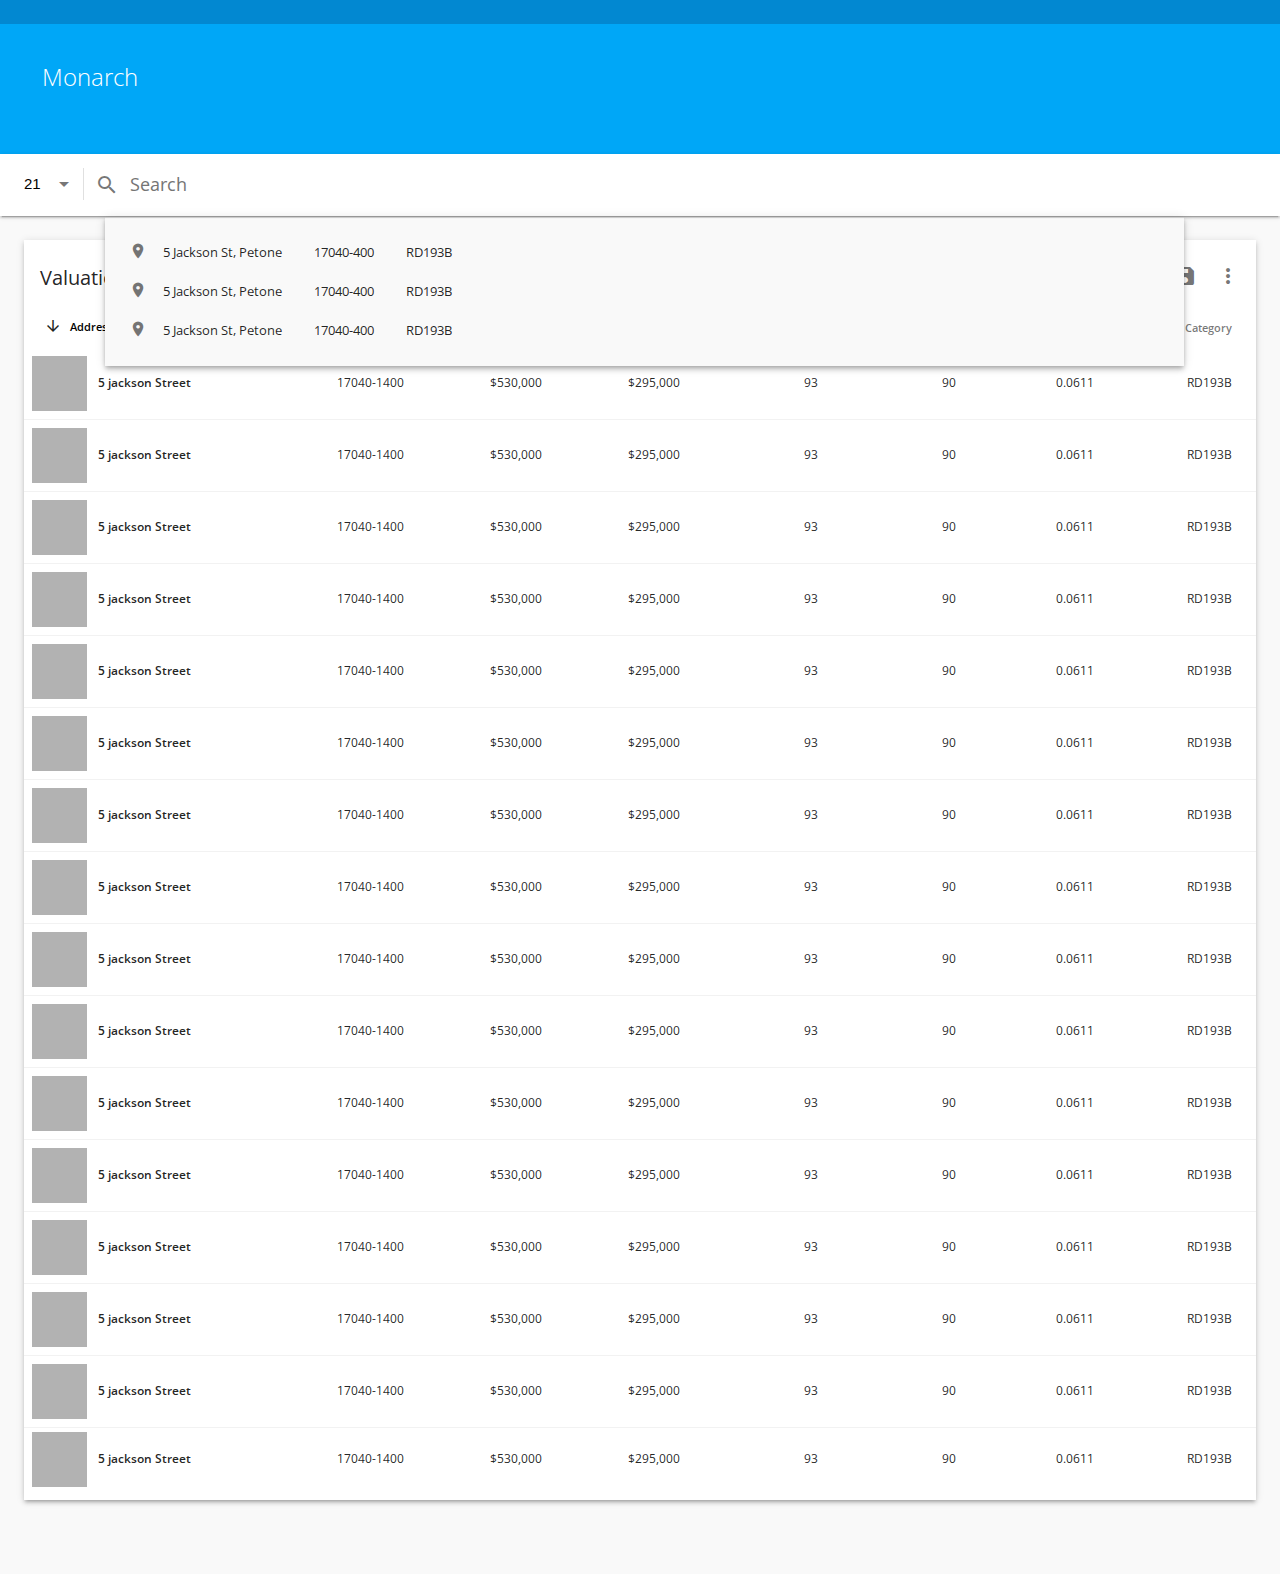
==== commit 6b6558a8: "Search listbox styling" ====
--- a/index.html
+++ b/index.html
@@ -44,9 +44,22 @@
 				<div class="simpleSearch">
 					<input id="" class="search-box" name="" type="text" value="" placeholder="Search" autocapitalize="off" autocomplete="off" autocorrect="off" required>
 					<button class="close-icon mdl-button mdl-js-button mdl-button--icon" type="reset"><i class="material-icons md-dark md-inactive md-18">close</i></button>
+					
+					
+					<ul class="listBox mdl-shadow--6dp">
+						<li><i class="material-icons md-dark md-18">location_on</i><span class="listBox-address">5 Jackson St, Petone</span><span class="listBox-reference">17040-400</span><span class="listBox-category">RD193B</span></li>
+						<li><i class="material-icons md-dark md-18">location_on</i><span class="listBox-address">5 Jackson St, Petone</span><span class="listBox-reference">17040-400</span><span class="listBox-category">RD193B</span></li>
+						<li><i class="material-icons md-dark md-18">location_on</i><span class="listBox-address">5 Jackson St, Petone</span><span class="listBox-reference">17040-400</span><span class="listBox-category">RD193B</span></li>			
+					<ul>
+					
+					
 				</div>
 			</form>
+			
 		</div>
+		
+					
+
 		
 		<div class="contentWrapper">
 			<div class="resultsWrapper mdl-shadow--3dp">
--- a/css/snapLarge.css
+++ b/css/snapLarge.css
@@ -33,7 +33,7 @@
 		
 			
 		/*  ============================================================================================ */
-		/*  BOX-CONTENT :BORDER-BOX ELEMENTS  ========================================================== */
+		/*  BOX-CONTENT : BORDER-BOX ELEMENTS  ========================================================= */
 		/*  ============================================================================================ */
 
 		.icon,
@@ -58,6 +58,7 @@
 		/*  ============================================================================================ */
 		
 		.searchbarWrapper { 
+			position:relative;
 			background-color:#fff;
 			padding:0 2.4rem;
 			height:6.2rem;
@@ -137,9 +138,37 @@
 			right: -2.4rem;
 		}
 		
-		.search-box:not(:valid) ~ .close-icon {
-			display:none;
-		}
+		.search-box:not(:valid) ~ .close-icon { display:none; }
+		
+		.listBox {
+			position: absolute;
+			top: 4.9rem;
+			left: -2.5rem;
+			background-color: #f9f9f9;
+			padding: 1.6rem 2.4rem 1.6rem;
+			box-shadow: inset 0 3px 1px -2px rgba(0, 0, 0, 0.2), 0 4px 5px 0 rgba(0, 0, 0, 0.14), 0 1px 10px 0 rgba(0, 0, 0, 0.12), 0 2px 4px -1px rgba(0, 0, 0, 0.2);
+			width: calc(100% - 2.3rem);	
+		}
+		
+		.listBox li {
+			font-size: 1.3rem;
+			line-height: 3;
+		}
+		
+		.listBox li:hover { 
+			color:#0288d1; 
+			cursor:pointer;
+		}
+		
+		.listBox li:hover i { color:#0288d1 !important; 	}
+		
+		
+		.listBox li i {
+			margin-top: -0.4rem;
+			vertical-align:middle;
+		}
+		
+		.listBox li span { margin:0 1.6rem; }
 		
 		
 		/*  ============================================================================================ */
@@ -165,9 +194,9 @@
 			border-bottom:1px solid #f2f2f2;
 			height:7.2rem;
 			width:calc(100% + 4.8rem);
-			-moz-transition:all .2s linear;
-    		-webkit-transition:all .2s linear;
-   			transition:all .2s linear;
+			-moz-transition:all .1s linear;
+    		-webkit-transition:all .1s linear;
+   			transition:all .1s linear;
 		}
 		
 		.resultsRow:hover { 
@@ -362,7 +391,7 @@
 		.openProp .capval::after 	{ content:"Capital value"; 	  }
 		.openProp .landval::after  	{ content:"Land value"; 	  }
 		.openProp .tfa::after 		{ content:"Total Floor area"; }
-		.openProp .tlamas::after  	{ content:"TLA MAS"; 		  }
+		.openProp .tlamas::after  	{ content:"TLA"; 		  }
 		.openProp .landarea::after  { content:"Land area"; 		  }
 		
 		.openProp .address span {
--- a/css/snapMedium.css
+++ b/css/snapMedium.css
@@ -10,15 +10,10 @@
 		/*  ============================================================================================ */
 		
 		/*body	{ bo rder-top:2rem solid blue; }*/
-		
+				
 		
 		/*  ============================================================================================ */
-		/*  ICON STYLES  =============================================================================== */
-		/*  ============================================================================================ */
-		
-		
-		/*  ============================================================================================ */
-		/*  BOX-CONTENT :BORDER-BOX ELEMENTS  ========================================================== */
+		/*  BOX-CONTENT : BORDER-BOX ELEMENTS  ========================================================= */
 		/*  ============================================================================================ */
 		
 		
--- a/css/snapSmall.css
+++ b/css/snapSmall.css
@@ -10,33 +10,221 @@
 		/*  ============================================================================================ */
 		
 		/*body	{ border-top:2rem solid green; }*/
-		
-		
-		/*  ============================================================================================ */
-		/*  ICON STYLES  =============================================================================== */
-		/*  ============================================================================================ */
-		
-		
-		/*  ============================================================================================ */
-		/*  BOX-CONTENT :BORDER-BOX ELEMENTS  ========================================================== */
-		/*  ============================================================================================ */
-		
-		
-		/*  ============================================================================================ */
-		/*  PROPERTY SEARCH BAR STYLES  ================================================================ */
-		/*  ============================================================================================ */
+		h1 		{ font-size: 1.6rem; }
+		
+		
+		/*  ============================================================================================ */
+		/*  BASE STYLES  =============================================================================== */
+		/*  ============================================================================================ */
+		
+		.headerWrapper	{ padding:1.8rem 2.4rem 4rem; }
+		.contentWrapper { padding: 1.6rem 1.2rem; }
+		.resultsWrapper { background-color:initial; box-shadow:none; }
+		
+		
+		/*  ============================================================================================ */
+		/*  BOX-CONTENT : BORDER-BOX ELEMENTS  ========================================================= */
+		/*  ============================================================================================ */
+		
+		
+		/*  ============================================================================================ */
+		/*  ============================================================================================ */
+		
+		.searchbarWrapper select {
+			font-size: 1.3rem;
+			width: 5rem;
+		}
+		
+		.simpleSearch {
+			margin-left: 0.6rem;
+			width: calc(100% - 11rem);
+		}
+		
+		.searchbarWrapper input { font-size: 1.6rem; }
+		
+		.listBox {
+    		left: -8rem;
+    		width: calc(100% + 8rem);
+    	}
+    	
+    	@media only screen and (max-width:600px) {
+			
+			.listBox {
+    			left: -12rem;
+    			width: calc(100% + 17rem);
+    		}
+		
+		}
+		
 		
 		
 		/*  ============================================================================================ */
 		/*  PROPERTY SEARCH RESULTS ROWS  ============================================================== */
 		/*  ============================================================================================ */
 		
+		.resultsTitle {	
+			position: relative;
+			top: -1.6rem;
+			left: -1.2rem;
+			right: 0;
+			padding: 2.4rem 1.2rem 2.4rem 1.6rem;
+			border-bottom: 1px solid rgba(0,0,0,0.14);
+			margin-bottom: -1.6rem;
+			width: calc(100% + 7.2rem);
+		}
+
+		.resultsTitle h1 {
+			margin-top: 1rem;
+			width: 50%;
+		}
+		
+		.sortRow { display: none; }
+		
+		.resultsRow { 
+			position:relative;
+			margin:1rem -3.6rem;
+			border-bottom:initial;
+			min-height:14rem; 
+			box-shadow: 0 2px 1px 0 rgba(0, 0, 0, 0.04), 0 3px 1px -2px rgba(0, 0, 0, 0.2), 0 1px 5px 0 rgba(0, 0, 0, 0.06);
+			width:calc(100% + 7.2rem);
+		}
+		
+		.resultsRow:hover {
+    		background-color: #fff;
+    		cursor: initial;
+		}
+		
+		.colCell.address,
+		.colCell.valref,
+		.colCell.capval,
+		.colCell.landval,
+		.colCell.tfa,
+		.colCell.tlamas,
+		.colCell.landarea,
+		.colCell.category {
+			display:inline-block;
+			text-align:left;
+			width:initial;
+		}
+		
+		.colCell.address { 
+			display:block;	
+			font-size:1.5rem;
+			line-height:1.9;
+			margin-top:0.8rem;
+		}
+		
+		.colCell.valref,
+		.colCell.category {
+			display:inline-block;
+			font-size:1.2rem;
+			font-weight: 600;
+    		color: #777;
+			line-height:1.6;
+			float:left;
+		}
+		
+		.colCell.address span,
+		.colCell.valref { margin-left:6.5rem;	}
+		
+		.colCell.valref { 
+			padding-right:0.8rem;
+			border-right:1px solid rgba(0,0,0,0.14);
+			margin-right:0.8rem;	
+		}
+		
+		.colCell.capval,
+		.colCell.landval,
+		.colCell.tfa,
+		.colCell.tlamas,
+		.colCell.landarea {
+			position:absolute;
+			top:7.5rem;
+			font-size:1.2rem;
+			font-weight:600;
+			line-height:2;
+			border-bottom:1px solid rgba(0,0,0,0.14);
+			width:calc(15% - 1rem);
+		}
+		
+		.colCell.capval 	{ left:1rem; width:calc(27.5% - 2rem); }
+		.colCell.landval 	{ left:27.5%; width:calc(27.5% - 2rem); }
+		.colCell.tfa 		{ left:calc(55% - 1rem); }
+		.colCell.tlamas 	{ left:calc(70% - 1rem); }
+		.colCell.landarea 	{ left:calc(85% - 1rem); width:15%; }
+		
+		.colCell.capval::after,
+		.colCell.landval::after,
+		.colCell.tfa::after,
+		.colCell.tlamas::after,
+		.colCell.landarea::after {
+			position:absolute;
+			bottom:-2.2rem;
+			left:0;
+			font-size:1rem;
+			color:rgba(0,0,0,0.38);
+		}
+		
+		.colCell.capval::after 	 { content:"Capital value"; }
+		.colCell.landval::after  { content:"Land value"; }
+		.colCell.tfa::after 	 { content:"TFA"; }
+		.colCell.tlamas::after   { content:"TLA"; }
+		.colCell.landarea::after { content:"Land area"; }
+		
+		.primaryPhoto_thumb { 
+			position:absolute;
+			vertical-align: top; 
+			width:5.2rem;
+			height:5.2rem;
+		}
+		
 		
 		/*  ============================================================================================ */
 		/*  PROPERTY SEARCH RESULTS OPEN PROPERTY CARD  ================================================ */
 		/*  ============================================================================================ */
 		
 		
+		.openProp {	width:calc(100% + 5rem); }
+		
+		.openProp::before, .openProp::after { display: none; }
+		
+		.openProp .toolbar { right: 0.6rem; }
+		
+		.openProp .address { line-height:1.2; margin:0 0 0.5rem;}
+		
+		.openProp .address span { margin:0 0 0; }
+		
+		.openProp .valref,
+		.openProp .category {
+			display:inline-block;
+			font-size:1.2rem;
+			line-height:1.6;
+			padding:0;
+			border-left:initial;
+			float:left;
+		}
+		
+		.openProp .valref {
+			padding-right:0.8rem;
+			margin-left:0;
+			margin-bottom:7.5rem;
+		}
+		
+		.openProp .capval 	{ left:0; width:calc(25% - 2rem); }
+		.openProp .landval 	{ left:calc(25% - 1rem); width:calc(25% - 2rem); }
+		.openProp .tfa 		{ left:calc(50% - 2rem); }
+		.openProp .tlamas 	{ left:calc(66% - 2rem); }
+		.openProp .landarea { left:calc(82% - 2rem); width:15%; }
+		
+		.photoGallery_propSearch { width: 100%; }
+		
+		.openProp .extrasWrapper { margin-top: 0; }
+		
+		.extrasWrapper h4 { font-size: 1.2rem; }
+		
+
+		
+		
 		/*  ============================================================================================ */
 		/*  PROPERTY CARD EXTRA DETAILS DRAWER  ======================================================== */
 		/*  ============================================================================================ */
--- a/css/snapXSmall.css
+++ b/css/snapXSmall.css
@@ -18,7 +18,7 @@
 		
 		
 		/*  ============================================================================================ */
-		/*  BOX-CONTENT :BORDER-BOX ELEMENTS  ========================================================== */
+		/*  BOX-CONTENT : BORDER-BOX ELEMENTS  ========================================================= */
 		/*  ============================================================================================ */
 		
 		
@@ -26,15 +26,46 @@
 		/*  PROPERTY SEARCH BAR STYLES  ================================================================ */
 		/*  ============================================================================================ */
 		
+		.listBox { padding: 1.2rem 1.6rem; }
+			
+		.listBox li {
+			font-size: 1.2rem;
+			line-height: 3;
+		}
+		
+		.listBox li span { margin:0 0.8rem; }
+		
+		
 		
 		/*  ============================================================================================ */
 		/*  PROPERTY SEARCH RESULTS ROWS  ============================================================== */
 		/*  ============================================================================================ */
 		
+		.resultsTitle h1 { font-size: 1.4rem; }
 		
 		/*  ============================================================================================ */
 		/*  PROPERTY SEARCH RESULTS OPEN PROPERTY CARD  ================================================ */
 		/*  ============================================================================================ */
+		
+		.colCell.capval::after,
+		.colCell.landval::after,
+		.colCell.tfa::after,
+		.colCell.tlamas::after,
+		.colCell.landarea::after {
+			position:absolute;
+			top:3rem;
+			left:0;
+			font-size:1rem;
+			line-height:1;
+			color:rgba(0,0,0,0.38);
+			vertical-align:top;
+		}
+		
+		.colCell.capval::after 	 { content:"Capital value"; }
+		.colCell.landval::after  { content:"Land value"; }
+		.colCell.tfa::after 	 { content:"TFA"; }
+		.colCell.tlamas::after   { content:"TLA"; }
+		.colCell.landarea::after { content:"Land area"; }
 		
 		
 		/*  ============================================================================================ */
